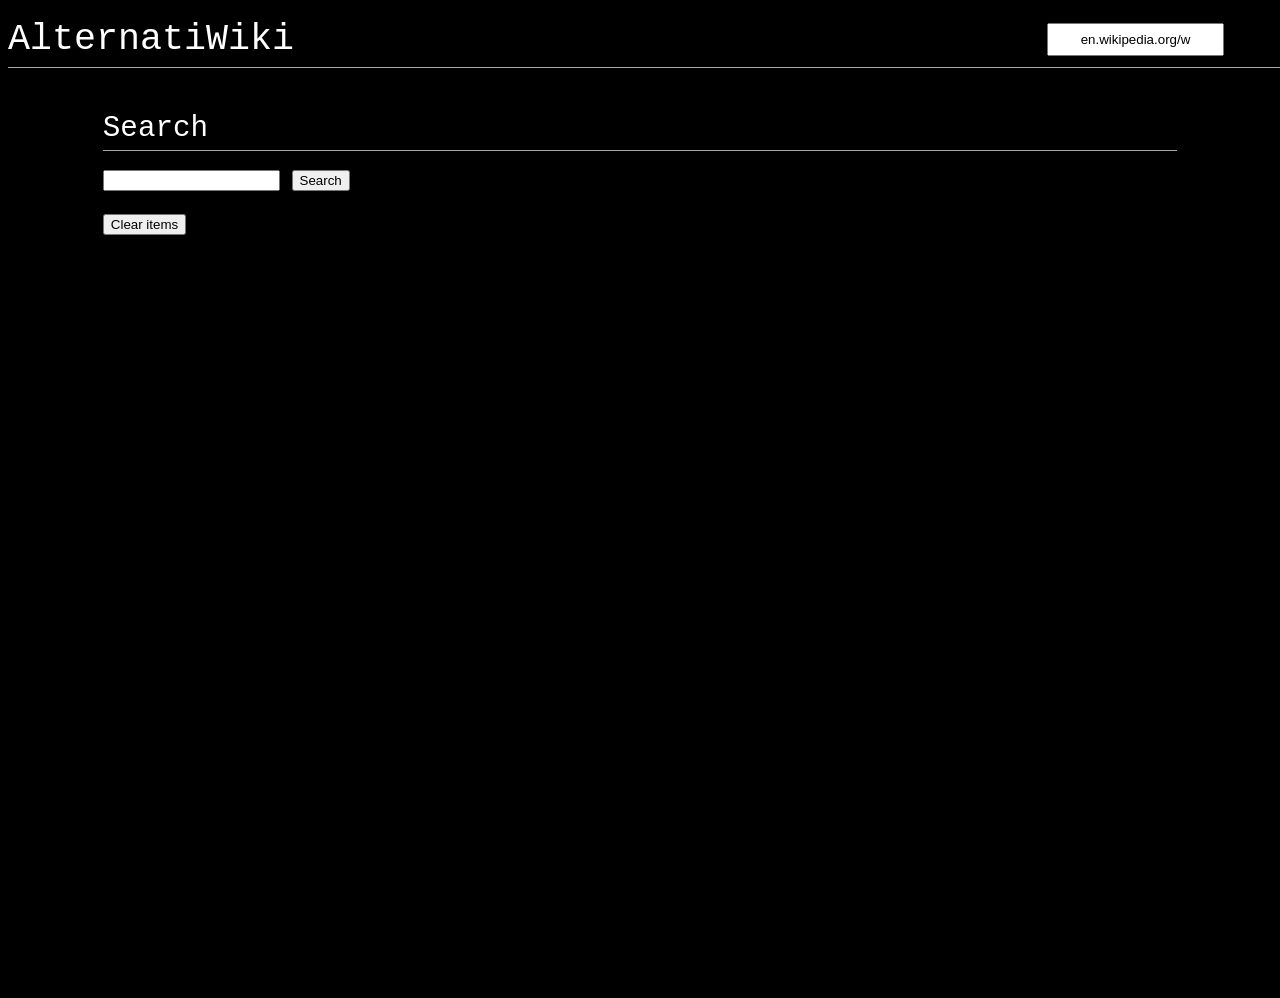
==== ww2/index.html @ af5687b5 "add ts" ====
<!DOCTYPE html>
<html lang="en">
<head>
    <meta charset="UTF-8">
    <meta name="viewport" content="width=device-width, initial-scale=1.0">
    <title>wwAPI</title>
    <link rel="stylesheet" href="css.css">
    <link rel="icon" type="image/png" href="favicon-96x96.png" sizes="96x96" />
    <link rel="icon" type="image/svg+xml" href="favicon.svg" />
    <link rel="shortcut icon" href="favicon.ico" />
    <link rel="apple-touch-icon" sizes="180x180" href="apple-touch-icon.png" />
    <link rel="manifest" href="site.webmanifest" />
</head>
<body>
    <h1 class="qheader"><a href='index.html?' class='nostyle'>AlternatiWiki</a> <input type="text" id="wiki"></input></h1>
    <main>
        <h2>Search</h2>
        <input type="text" name="" id="name">
        <button id="search">Search</button>
        <br />
        <br />
        <button class="clear">Clear items</button>
        <p class="stored"/>
    </main>
    <script src="settingsGet.js"></script>
    <script src="index.js"></script>
    
</body>
</html>
---- ww2/css.css ----
.qheader{
    position: fixed;
    top: 0px;
    width: 100%;
    z-index: 999;
    display: flex;
    justify-content: space-between;
    align-items: center;
}

#wiki{
    height: 2em;
    margin-right: 5%;
    text-align: center;
}

main{
    margin-top: 5em;
}
.infobox-image{
    text-align: center;
}
pre {
    line-height: 125%
}

.tmulti .tsingle{
    margin: 1px;
    float: left;
}

.tmulti .trow {
    display: flex;
    flex-direction: row;
    clear: left;
    flex-wrap: wrap;
    width: 100%;
    box-sizing: border-box;
}

.search{
      display: grid;
      grid-template-columns: auto auto;
}

.search-result{
    padding-right: 5%;
    padding-left: 5%;
    padding-bottom: 5%;
    width: 90%;
    height: 100%;
    display: grid;
    grid-template-columns: auto auto;
    
}

.sr{
    padding-top: 2.8em;
    
}
.sl{
    //width: 75%;
}






li.gallerybox {
    vertical-align: top;
    display: inline-block;
}
li.gallerybox div.thumb {
    border: 1px solid #c8ccd1;
}

li.gallerybox div.thumb {
    display: flex;
    justify-content: center;
    align-items: center;
    margin: 2px;
}
div.gallerytext {
    overflow: hidden;
    font-size: 94%;
    padding: 9px 4px 17px;
    word-wrap: break-word;
    text-align: center;
}
td.linenos .normal {
    color: inherit;
    background-color: transparent;
    padding-left: 5px;
    padding-right: 5px
}

span.linenos {
    color: inherit;
    background-color: transparent;
    padding-left: 5px;
    padding-right: 5px
}

td.linenos .special {
    color: #000000;
    background-color: #ffffc0;
    padding-left: 5px;
    padding-right: 5px
}

span.linenos.special {
    color: #000000;
    background-color: #ffffc0;
    padding-left: 5px;
    padding-right: 5px
}

.mw-highlight .hll {
    background-color: #ffffcc
}

.mw-highlight {
    background: #f8f8f8
}

.mw-highlight .c {
    color: #3D7B7B;
    font-style: italic
}

.mw-highlight .err {
    border: 1px solid #F00
}

.mw-highlight .k {
    color: #008000;
    font-weight: bold
}

.mw-highlight .o {
    color: #666
}

.mw-highlight .ch {
    color: #3D7B7B;
    font-style: italic
}

.mw-highlight .cm {
    color: #3D7B7B;
    font-style: italic
}

.mw-highlight .cp {
    color: #9C6500
}

.mw-highlight .cpf {
    color: #3D7B7B;
    font-style: italic
}

.mw-highlight .c1 {
    color: #3D7B7B;
    font-style: italic
}

.mw-highlight .cs {
    color: #3D7B7B;
    font-style: italic
}

.mw-highlight .gd {
    color: #A00000
}

.mw-highlight .ge {
    font-style: italic
}

.mw-highlight .ges {
    font-weight: bold;
    font-style: italic
}

.mw-highlight .gr {
    color: #E40000
}

.mw-highlight .gh {
    color: #000080;
    font-weight: bold
}

.mw-highlight .gi {
    color: #008400
}

.mw-highlight .go {
    color: #717171
}

.mw-highlight .gp {
    color: #000080;
    font-weight: bold
}

.mw-highlight .gs {
    font-weight: bold
}

.mw-highlight .gu {
    color: #800080;
    font-weight: bold
}

.mw-highlight .gt {
    color: #04D
}

.mw-highlight .kc {
    color: #008000;
    font-weight: bold
}

.mw-highlight .kd {
    color: #008000;
    font-weight: bold
}

.mw-highlight .kn {
    color: #008000;
    font-weight: bold
}

.mw-highlight .kp {
    color: #008000
}

.mw-highlight .kr {
    color: #008000;
    font-weight: bold
}

.mw-highlight .kt {
    color: #B00040
}

.mw-highlight .m {
    color: #666
}

.mw-highlight .s {
    color: #BA2121
}

.mw-highlight .na {
    color: #687822
}

.mw-highlight .nb {
    color: #008000
}

.mw-highlight .nc {
    color: #00F;
    font-weight: bold
}

.mw-highlight .no {
    color: #800
}

.mw-highlight .nd {
    color: #A2F
}

.mw-highlight .ni {
    color: #717171;
    font-weight: bold
}

.mw-highlight .ne {
    color: #CB3F38;
    font-weight: bold
}

.mw-highlight .nf {
    color: #00F
}

.mw-highlight .nl {
    color: #767600
}

.mw-highlight .nn {
    color: #00F;
    font-weight: bold
}

.mw-highlight .nt {
    color: #008000;
    font-weight: bold
}

.mw-highlight .nv {
    color: #19177C
}

.mw-highlight .ow {
    color: #A2F;
    font-weight: bold
}

.mw-highlight .w {
    color: #BBB
}

.mw-highlight .mb {
    color: #666
}

.mw-highlight .mf {
    color: #666
}

.mw-highlight .mh {
    color: #666
}

.mw-highlight .mi {
    color: #666
}

.mw-highlight .mo {
    color: #666
}

.mw-highlight .sa {
    color: #BA2121
}

.mw-highlight .sb {
    color: #BA2121
}

.mw-highlight .sc {
    color: #BA2121
}

.mw-highlight .dl {
    color: #BA2121
}

.mw-highlight .sd {
    color: #BA2121;
    font-style: italic
}

.mw-highlight .s2 {
    color: #BA2121
}

.mw-highlight .se {
    color: #AA5D1F;
    font-weight: bold
}

.mw-highlight .sh {
    color: #BA2121
}

.mw-highlight .si {
    color: #A45A77;
    font-weight: bold
}

.mw-highlight .sx {
    color: #008000
}

.mw-highlight .sr {
    color: #A45A77
}

.mw-highlight .s1 {
    color: #BA2121
}

.mw-highlight .ss {
    color: #19177C
}

.mw-highlight .bp {
    color: #008000
}

.mw-highlight .fm {
    color: #00F
}

.mw-highlight .vc {
    color: #19177C
}

.mw-highlight .vg {
    color: #19177C
}

.mw-highlight .vi {
    color: #19177C
}

.mw-highlight .vm {
    color: #19177C
}

.mw-highlight .il {
    color: #666
}

@media screen {
    .skin-theme-clientpref-night .mw-highlight .hll {
        background-color: #49483e
    }

    .skin-theme-clientpref-night .mw-highlight {
        background: #272822;
        color: #F8F8F2
    }

    .skin-theme-clientpref-night .mw-highlight .c {
        color: #959077
    }

    .skin-theme-clientpref-night .mw-highlight .err {
        color: #ED007E;
        background-color: #1E0010
    }

    .skin-theme-clientpref-night .mw-highlight .esc {
        color: #F8F8F2
    }

    .skin-theme-clientpref-night .mw-highlight .g {
        color: #F8F8F2
    }

    .skin-theme-clientpref-night .mw-highlight .k {
        color: #66D9EF
    }

    .skin-theme-clientpref-night .mw-highlight .l {
        color: #AE81FF
    }

    .skin-theme-clientpref-night .mw-highlight .n {
        color: #F8F8F2
    }

    .skin-theme-clientpref-night .mw-highlight .o {
        color: #FF4689
    }

    .skin-theme-clientpref-night .mw-highlight .x {
        color: #F8F8F2
    }

    .skin-theme-clientpref-night .mw-highlight .p {
        color: #F8F8F2
    }

    .skin-theme-clientpref-night .mw-highlight .ch {
        color: #959077
    }

    .skin-theme-clientpref-night .mw-highlight .cm {
        color: #959077
    }

    .skin-theme-clientpref-night .mw-highlight .cp {
        color: #959077
    }

    .skin-theme-clientpref-night .mw-highlight .cpf {
        color: #959077
    }

    .skin-theme-clientpref-night .mw-highlight .c1 {
        color: #959077
    }

    .skin-theme-clientpref-night .mw-highlight .cs {
        color: #959077
    }

    .skin-theme-clientpref-night .mw-highlight .gd {
        color: #FF4689
    }

    .skin-theme-clientpref-night .mw-highlight .ge {
        color: #F8F8F2;
        font-style: italic
    }

    .skin-theme-clientpref-night .mw-highlight .ges {
        color: #F8F8F2;
        font-weight: bold;
        font-style: italic
    }

    .skin-theme-clientpref-night .mw-highlight .gr {
        color: #F8F8F2
    }

    .skin-theme-clientpref-night .mw-highlight .gh {
        color: #F8F8F2
    }

    .skin-theme-clientpref-night .mw-highlight .gi {
        color: #A6E22E
    }

    .skin-theme-clientpref-night .mw-highlight .go {
        color: #66D9EF
    }

    .skin-theme-clientpref-night .mw-highlight .gp {
        color: #FF4689;
        font-weight: bold
    }

    .skin-theme-clientpref-night .mw-highlight .gs {
        color: #F8F8F2;
        font-weight: bold
    }

    .skin-theme-clientpref-night .mw-highlight .gu {
        color: #959077
    }

    .skin-theme-clientpref-night .mw-highlight .gt {
        color: #F8F8F2
    }

    .skin-theme-clientpref-night .mw-highlight .kc {
        color: #66D9EF
    }

    .skin-theme-clientpref-night .mw-highlight .kd {
        color: #66D9EF
    }

    .skin-theme-clientpref-night .mw-highlight .kn {
        color: #FF4689
    }

    .skin-theme-clientpref-night .mw-highlight .kp {
        color: #66D9EF
    }

    .skin-theme-clientpref-night .mw-highlight .kr {
        color: #66D9EF
    }

    .skin-theme-clientpref-night .mw-highlight .kt {
        color: #66D9EF
    }

    .skin-theme-clientpref-night .mw-highlight .ld {
        color: #E6DB74
    }

    .skin-theme-clientpref-night .mw-highlight .m {
        color: #AE81FF
    }

    .skin-theme-clientpref-night .mw-highlight .s {
        color: #E6DB74
    }

    .skin-theme-clientpref-night .mw-highlight .na {
        color: #A6E22E
    }

    .skin-theme-clientpref-night .mw-highlight .nb {
        color: #F8F8F2
    }

    .skin-theme-clientpref-night .mw-highlight .nc {
        color: #A6E22E
    }

    .skin-theme-clientpref-night .mw-highlight .no {
        color: #66D9EF
    }

    .skin-theme-clientpref-night .mw-highlight .nd {
        color: #A6E22E
    }

    .skin-theme-clientpref-night .mw-highlight .ni {
        color: #F8F8F2
    }

    .skin-theme-clientpref-night .mw-highlight .ne {
        color: #A6E22E
    }

    .skin-theme-clientpref-night .mw-highlight .nf {
        color: #A6E22E
    }

    .skin-theme-clientpref-night .mw-highlight .nl {
        color: #F8F8F2
    }

    .skin-theme-clientpref-night .mw-highlight .nn {
        color: #F8F8F2
    }

    .skin-theme-clientpref-night .mw-highlight .nx {
        color: #A6E22E
    }

    .skin-theme-clientpref-night .mw-highlight .py {
        color: #F8F8F2
    }

    .skin-theme-clientpref-night .mw-highlight .nt {
        color: #FF4689
    }

    .skin-theme-clientpref-night .mw-highlight .nv {
        color: #F8F8F2
    }

    .skin-theme-clientpref-night .mw-highlight .ow {
        color: #FF4689
    }

    .skin-theme-clientpref-night .mw-highlight .pm {
        color: #F8F8F2
    }

    .skin-theme-clientpref-night .mw-highlight .w {
        color: #F8F8F2
    }

    .skin-theme-clientpref-night .mw-highlight .mb {
        color: #AE81FF
    }

    .skin-theme-clientpref-night .mw-highlight .mf {
        color: #AE81FF
    }

    .skin-theme-clientpref-night .mw-highlight .mh {
        color: #AE81FF
    }

    .skin-theme-clientpref-night .mw-highlight .mi {
        color: #AE81FF
    }

    .skin-theme-clientpref-night .mw-highlight .mo {
        color: #AE81FF
    }

    .skin-theme-clientpref-night .mw-highlight .sa {
        color: #E6DB74
    }

    .skin-theme-clientpref-night .mw-highlight .sb {
        color: #E6DB74
    }

    .skin-theme-clientpref-night .mw-highlight .sc {
        color: #E6DB74
    }

    .skin-theme-clientpref-night .mw-highlight .dl {
        color: #E6DB74
    }

    .skin-theme-clientpref-night .mw-highlight .sd {
        color: #E6DB74
    }

    .skin-theme-clientpref-night .mw-highlight .s2 {
        color: #E6DB74
    }

    .skin-theme-clientpref-night .mw-highlight .se {
        color: #AE81FF
    }

    .skin-theme-clientpref-night .mw-highlight .sh {
        color: #E6DB74
    }

    .skin-theme-clientpref-night .mw-highlight .si {
        color: #E6DB74
    }

    .skin-theme-clientpref-night .mw-highlight .sx {
        color: #E6DB74
    }

    .skin-theme-clientpref-night .mw-highlight .sr {
        color: #E6DB74
    }

    .skin-theme-clientpref-night .mw-highlight .s1 {
        color: #E6DB74
    }

    .skin-theme-clientpref-night .mw-highlight .ss {
        color: #E6DB74
    }

    .skin-theme-clientpref-night .mw-highlight .bp {
        color: #F8F8F2
    }

    .skin-theme-clientpref-night .mw-highlight .fm {
        color: #A6E22E
    }

    .skin-theme-clientpref-night .mw-highlight .vc {
        color: #F8F8F2
    }

    .skin-theme-clientpref-night .mw-highlight .vg {
        color: #F8F8F2
    }

    .skin-theme-clientpref-night .mw-highlight .vi {
        color: #F8F8F2
    }

    .skin-theme-clientpref-night .mw-highlight .vm {
        color: #F8F8F2
    }

    .skin-theme-clientpref-night .mw-highlight .il {
        color: #AE81FF
    }
}

@media screen and (prefers-color-scheme: dark) {
    .skin-theme-clientpref-os .mw-highlight .hll {
        background-color:#49483e
    }

    .skin-theme-clientpref-os .mw-highlight {
        background: #272822;
        color: #F8F8F2
    }

    .skin-theme-clientpref-os .mw-highlight .c {
        color: #959077
    }

    .skin-theme-clientpref-os .mw-highlight .err {
        color: #ED007E;
        background-color: #1E0010
    }

    .skin-theme-clientpref-os .mw-highlight .esc {
        color: #F8F8F2
    }

    .skin-theme-clientpref-os .mw-highlight .g {
        color: #F8F8F2
    }

    .skin-theme-clientpref-os .mw-highlight .k {
        color: #66D9EF
    }

    .skin-theme-clientpref-os .mw-highlight .l {
        color: #AE81FF
    }

    .skin-theme-clientpref-os .mw-highlight .n {
        color: #F8F8F2
    }

    .skin-theme-clientpref-os .mw-highlight .o {
        color: #FF4689
    }

    .skin-theme-clientpref-os .mw-highlight .x {
        color: #F8F8F2
    }

    .skin-theme-clientpref-os .mw-highlight .p {
        color: #F8F8F2
    }

    .skin-theme-clientpref-os .mw-highlight .ch {
        color: #959077
    }

    .skin-theme-clientpref-os .mw-highlight .cm {
        color: #959077
    }

    .skin-theme-clientpref-os .mw-highlight .cp {
        color: #959077
    }

    .skin-theme-clientpref-os .mw-highlight .cpf {
        color: #959077
    }

    .skin-theme-clientpref-os .mw-highlight .c1 {
        color: #959077
    }

    .skin-theme-clientpref-os .mw-highlight .cs {
        color: #959077
    }

    .skin-theme-clientpref-os .mw-highlight .gd {
        color: #FF4689
    }

    .skin-theme-clientpref-os .mw-highlight .ge {
        color: #F8F8F2;
        font-style: italic
    }

    .skin-theme-clientpref-os .mw-highlight .ges {
        color: #F8F8F2;
        font-weight: bold;
        font-style: italic
    }

    .skin-theme-clientpref-os .mw-highlight .gr {
        color: #F8F8F2
    }

    .skin-theme-clientpref-os .mw-highlight .gh {
        color: #F8F8F2
    }

    .skin-theme-clientpref-os .mw-highlight .gi {
        color: #A6E22E
    }

    .skin-theme-clientpref-os .mw-highlight .go {
        color: #66D9EF
    }

    .skin-theme-clientpref-os .mw-highlight .gp {
        color: #FF4689;
        font-weight: bold
    }

    .skin-theme-clientpref-os .mw-highlight .gs {
        color: #F8F8F2;
        font-weight: bold
    }

    .skin-theme-clientpref-os .mw-highlight .gu {
        color: #959077
    }

    .skin-theme-clientpref-os .mw-highlight .gt {
        color: #F8F8F2
    }

    .skin-theme-clientpref-os .mw-highlight .kc {
        color: #66D9EF
    }

    .skin-theme-clientpref-os .mw-highlight .kd {
        color: #66D9EF
    }

    .skin-theme-clientpref-os .mw-highlight .kn {
        color: #FF4689
    }

    .skin-theme-clientpref-os .mw-highlight .kp {
        color: #66D9EF
    }

    .skin-theme-clientpref-os .mw-highlight .kr {
        color: #66D9EF
    }

    .skin-theme-clientpref-os .mw-highlight .kt {
        color: #66D9EF
    }

    .skin-theme-clientpref-os .mw-highlight .ld {
        color: #E6DB74
    }

    .skin-theme-clientpref-os .mw-highlight .m {
        color: #AE81FF
    }

    .skin-theme-clientpref-os .mw-highlight .s {
        color: #E6DB74
    }

    .skin-theme-clientpref-os .mw-highlight .na {
        color: #A6E22E
    }

    .skin-theme-clientpref-os .mw-highlight .nb {
        color: #F8F8F2
    }

    .skin-theme-clientpref-os .mw-highlight .nc {
        color: #A6E22E
    }

    .skin-theme-clientpref-os .mw-highlight .no {
        color: #66D9EF
    }

    .skin-theme-clientpref-os .mw-highlight .nd {
        color: #A6E22E
    }

    .skin-theme-clientpref-os .mw-highlight .ni {
        color: #F8F8F2
    }

    .skin-theme-clientpref-os .mw-highlight .ne {
        color: #A6E22E
    }

    .skin-theme-clientpref-os .mw-highlight .nf {
        color: #A6E22E
    }

    .skin-theme-clientpref-os .mw-highlight .nl {
        color: #F8F8F2
    }

    .skin-theme-clientpref-os .mw-highlight .nn {
        color: #F8F8F2
    }

    .skin-theme-clientpref-os .mw-highlight .nx {
        color: #A6E22E
    }

    .skin-theme-clientpref-os .mw-highlight .py {
        color: #F8F8F2
    }

    .skin-theme-clientpref-os .mw-highlight .nt {
        color: #FF4689
    }

    .skin-theme-clientpref-os .mw-highlight .nv {
        color: #F8F8F2
    }

    .skin-theme-clientpref-os .mw-highlight .ow {
        color: #FF4689
    }

    .skin-theme-clientpref-os .mw-highlight .pm {
        color: #F8F8F2
    }

    .skin-theme-clientpref-os .mw-highlight .w {
        color: #F8F8F2
    }

    .skin-theme-clientpref-os .mw-highlight .mb {
        color: #AE81FF
    }

    .skin-theme-clientpref-os .mw-highlight .mf {
        color: #AE81FF
    }

    .skin-theme-clientpref-os .mw-highlight .mh {
        color: #AE81FF
    }

    .skin-theme-clientpref-os .mw-highlight .mi {
        color: #AE81FF
    }

    .skin-theme-clientpref-os .mw-highlight .mo {
        color: #AE81FF
    }

    .skin-theme-clientpref-os .mw-highlight .sa {
        color: #E6DB74
    }

    .skin-theme-clientpref-os .mw-highlight .sb {
        color: #E6DB74
    }

    .skin-theme-clientpref-os .mw-highlight .sc {
        color: #E6DB74
    }

    .skin-theme-clientpref-os .mw-highlight .dl {
        color: #E6DB74
    }

    .skin-theme-clientpref-os .mw-highlight .sd {
        color: #E6DB74
    }

    .skin-theme-clientpref-os .mw-highlight .s2 {
        color: #E6DB74
    }

    .skin-theme-clientpref-os .mw-highlight .se {
        color: #AE81FF
    }

    .skin-theme-clientpref-os .mw-highlight .sh {
        color: #E6DB74
    }

    .skin-theme-clientpref-os .mw-highlight .si {
        color: #E6DB74
    }

    .skin-theme-clientpref-os .mw-highlight .sx {
        color: #E6DB74
    }

    .skin-theme-clientpref-os .mw-highlight .sr {
        color: #E6DB74
    }

    .skin-theme-clientpref-os .mw-highlight .s1 {
        color: #E6DB74
    }

    .skin-theme-clientpref-os .mw-highlight .ss {
        color: #E6DB74
    }

    .skin-theme-clientpref-os .mw-highlight .bp {
        color: #F8F8F2
    }

    .skin-theme-clientpref-os .mw-highlight .fm {
        color: #A6E22E
    }

    .skin-theme-clientpref-os .mw-highlight .vc {
        color: #F8F8F2
    }

    .skin-theme-clientpref-os .mw-highlight .vg {
        color: #F8F8F2
    }

    .skin-theme-clientpref-os .mw-highlight .vi {
        color: #F8F8F2
    }

    .skin-theme-clientpref-os .mw-highlight .vm {
        color: #F8F8F2
    }

    .skin-theme-clientpref-os .mw-highlight .il {
        color: #AE81FF
    }
}

.mw-highlight-lines pre,.content .mw-highlight-lines pre {
}

.mw-highlight-lines pre span[id],.content .mw-highlight-lines pre span[id] {
    scroll-margin-top: 20vh
}

.mw-content-ltr.mw-highlight-lines pre,.mw-content-ltr.content .mw-highlight-lines pre {
    padding-left: 3.5em;
    box-shadow: inset 2.75em 0 0 var(--background-color-neutral,#eaecf0)
}

.mw-content-ltr.mw-highlight-lines pre .hll,.mw-content-ltr.content .mw-highlight-lines pre .hll {
    margin-left: -3.5em;
    padding-left: 3.5em
}

.mw-content-rtl.mw-highlight-lines pre,.mw-content-rtl.content .mw-highlight-lines pre {
    padding-right: 3.5em;
    box-shadow: inset -2.75em 0 0 var(--background-color-neutral,#eaecf0)
}

.mw-content-rtl.mw-highlight-lines pre .hll,.mw-content-rtl.content .mw-highlight-lines pre .hll {
    margin-right: -3.5em;
    padding-right: 3.5em
}

.mw-highlight {
    unicode-bidi: embed
}

div.mw-highlight {
    position: relative;
    display: flow-root;
    margin: 1em 0
}

.mw-highlight pre {
    margin: 0;
    -moz-tab-size: 4;
    tab-size: 4
}

code code.mw-highlight {
    background-color: transparent;
    color: inherit;
    border: 0;
    padding: 0
}

.mw-highlight .err {
    border: 0
}

.mw-highlight .hll {
    display: block
}

.mw-highlight .linenos {
    position: absolute;
    box-sizing: border-box;
    width: 2.75em;
    background: none;
    color: var(--color-placeholder,#72777d);
    white-space: pre
}

.mw-content-ltr.mw-highlight .linenos {
    left: 0;
    text-align: right;
    margin-right: 4px
}

.mw-content-rtl.mw-highlight .linenos {
    right: 0;
    text-align: left;
    margin-left: 4px
}

.mw-highlight .linenos::before {
    content: attr(data-line)
}

.mw-highlight a:hover .linenos,.mw-highlight .hll a .linenos {
    color: var(--color-base--hover,#404244)
}

.mw-translate-fuzzy {
    background-color: var(--background-color-destructive-subtle,#ffe9e5);
    color: var(--color-base,#202122)
}

.mw-pt-translate-header,.mw-mb-translate-header {
    border-bottom: 1px solid var(--border-color-base,#a2a9b1);
    padding-bottom: 0.4em;
    font-size: small;
    text-align: center
}

.mw-mb-translate-header {
    border-bottom: 0
}

fieldset.translate-edit-documentation legend {
    padding: 0 0.5em
}

fieldset.translate-edit-documentation > div p:first-child {
    margin-top: 0.2em
}

.ve-ui-mwNoticesPopupTool-item .translate-edit-documentation {
    margin-left: 0;
    margin-right: 0
}

.mw-pt-languages {
    background-color: var(--background-color-interactive-subtle,#f8f9fa);
    color: var(--color-base,#202122);
    display: table;
    border-bottom: 1px solid var(--border-color-base,#a2a9b1);
    box-sizing: border-box;
    line-height: 1.2;
    width: 100%;
    clear: both;
    overflow: auto
}

.mw-pt-languages[dir='ltr'] .mw-pt-progress[dir='rtl'],.mw-pt-languages[dir='rtl'] .mw-pt-progress[dir='ltr'] {
    flex-direction: row-reverse
}

.mw-pt-translate-header ~ .mw-parser-output .mw-pt-languages {
    margin-top: -1px
}

.mw-pt-languages-label {
    padding: 0.5em;
    font-weight: bold;
    white-space: nowrap
}

.mw-pt-languages .mw-pt-languages-list {
    padding: 0.5em
}

.mw-pt-languages-list li {
    display: inline-block;
    margin: 0 0.2em 0 0.2em
}

.mw-pt-languages-selected,.mw-pt-languages-ui {
    font-weight: bold
}

.mw-pt-progress {
    display: flex;
    align-items: baseline
}

.mw-pt-progress::after {
    content: '';
    height: 0.7em;
    width: 0.7em;
    border-radius: 50%;
    border: 0;
    outline: 1px solid var(--color-progressive,#36c);
    box-sizing: border-box;
    margin-left: 3px;
    flex-shrink: 0
}

.uls-language-list .mw-pt-progress::after {
    margin-right: 4px
}

.mw-pt-progress > a {
    flex-grow: 1
}

.client-nojs ul li.mw-pt-progress--none {
    list-style-image: none;
    list-style-type: none
}

#mw-panel .portal .body .mw-pt-progress--none a,.interwiki-pagetranslation.mw-pt-progress--none a {
    color: var(--color-destructive,#bf3c2c)
}

#mw-panel .portal .body .mw-pt-progress--none a:visited,.interwiki-pagetranslation.mw-pt-progress--none a:visited {
    color: var(--color-destructive--visited,#9f5555)
}

.mw-pt-progress--low::after {
    border: 2px solid var(--color-placeholder,#72777d);
    outline: 0;
    background: conic-gradient(var(--color-progressive,#36c) 0deg,var(--background-color-transparent,transparent) 0deg)
}

.mw-pt-progress--med::after {
    background: conic-gradient(var(--color-progressive,#36c) 180deg,var(--background-color-transparent,transparent) 0deg)
}

.mw-pt-progress--high::after {
    background: conic-gradient(var(--color-progressive,#36c) 252deg,var(--background-color-transparent,transparent) 0deg)
}

.mw-pt-progress--complete::after {
    background: conic-gradient(var(--background-color-transparent,transparent) 0,var(--color-progressive,#36c) 0)
}

@media screen and (min-width: 640px) {
    .mw-pt-languages-label {
        display:table-cell;
        width: 1%
    }

    .mw-pt-languages-list {
        display: table-cell
    }
}

.uls-trigger {
    background: no-repeat url(/w/extensions/UniversalLanguageSelector/lib/jquery.uls/images/language.svg?80b0b) left center;
    background-size: contain
}

#pt-uls {
    padding-top: 0 !important
}

#pt-uls .uls-trigger {
    background-image: none;
    display: inline-block;
    padding-top: 0.5em !important;
    padding-left: 0
}

#pt-uls .uls-trigger::before {
    content: '';
    background-image: url(/w/extensions/UniversalLanguageSelector/lib/jquery.uls/images/language.svg?80b0b);
    background-position: left 0.08333333em;
    background-repeat: no-repeat;
    background-size: 1.33333333em 1.33333333em;
    padding-top: 0.33333333em;
    padding-left: 1.66666667em;
    opacity: var(--opacity-icon-subtle,0.67)
}

x:-o-prefocus,body.rtl li#pt-uls {
    direction: ltr
}

.client-nojs #pt-uls {
    display: none
}

.vector-user-links .uls-trigger {
    background: none;
    padding-left: 11px
}

.client-nojs #ca-ve-edit,.ve-not-available #ca-ve-edit,.client-nojs .mw-editsection-visualeditor + .mw-editsection-divider,.ve-not-available .mw-editsection-visualeditor + .mw-editsection-divider,.client-nojs .mw-editsection-visualeditor,.ve-not-available .mw-editsection-visualeditor {
    display: none
}

body.skin-minerva .mw-parser-output .ambox,body.skin-minerva .mw-parser-output table.ambox {
    display: block;
    margin: 0
}

.client-js body.skin-minerva .mw-parser-output .ambox {
    cursor: pointer;
    width: auto;
    background: var(--background-color-interactive-subtle,#f8f9fa) !important;
    color: var(--color-subtle,#54595d);
    margin-bottom: 1px
}

.client-js body.skin-minerva .mw-parser-output .ambox tbody {
    display: table;
    width: 100%
}

.client-js body.skin-minerva .mw-parser-output .ambox .mbox-text-div,.client-js body.skin-minerva .mw-parser-output .ambox .mbox-text-span {
    display: block;
    max-height: 3.3em;
    height: 3.3em;
    overflow: hidden
}

.client-js body.skin-minerva .mw-parser-output .ambox div {
    margin: 0 !important;
    padding: 0 !important
}

.client-js body.skin-minerva .mw-parser-output .ambox td,.client-js body.skin-minerva .mw-parser-output .ambox div.mbox-text {
    position: relative;
    padding: 8px 8px 8px 32px !important
}

.client-js body.skin-minerva .mw-parser-output .ambox td > div,.client-js body.skin-minerva .mw-parser-output .ambox div.mbox-text > div,.client-js body.skin-minerva .mw-parser-output .ambox td > span,.client-js body.skin-minerva .mw-parser-output .ambox div.mbox-text > span {
    font-size: 0.8125rem
}

.client-js body.skin-minerva .mw-parser-output .ambox b {
    font-weight: inherit
}

.client-js body.skin-minerva .mw-parser-output .ambox a {
    color: inherit !important;
    -webkit-tap-highlight-color: rgba(0,0,0,0) !important
}

.client-js body.skin-minerva .mw-parser-output .ambox a:hover,.client-js body.skin-minerva .mw-parser-output .ambox a:focus {
    text-decoration: none;
    outline: inherit
}

.client-js body.skin-minerva .mw-parser-output .ambox small,.client-js body.skin-minerva .mw-parser-output .ambox .hide-when-compact,.client-js body.skin-minerva .mw-parser-output .ambox .mw-collapsible-content,.client-js body.skin-minerva .mw-parser-output .ambox .mbox-empty-cell,.client-js body.skin-minerva .mw-parser-output .ambox hr,.client-js body.skin-minerva .mw-parser-output .ambox .verbose,.client-js body.skin-minerva .mw-parser-output .ambox table,.client-js body.skin-minerva .mw-parser-output .ambox .mbox-image {
    display: none
}

.client-js body.skin-minerva .mw-parser-output .ambox .minerva-ambox-icon {
    position: absolute;
    left: 8px;
    top: 11px
}

.client-js body.skin-minerva .mw-parser-output .ambox .ambox-learn-more {
    color: var(--color-progressive,#36c);
    position: absolute;
    right: 8px;
    bottom: 8px;
    z-index: 0;
    line-height: 1.65
}

.client-js body.skin-minerva .mw-parser-output .ambox .ambox-learn-more::before {
    content: '';
    position: absolute;
    z-index: -100;
    bottom: 0;
    right: 0;
    width: 100%;
    height: 100%;
    box-sizing: content-box;
    padding-left: 4em;
    background: linear-gradient(to right,transparent 0,var(--background-color-interactive-subtle,#f8f9fa) 3em)
}

@media screen and (min-width: 640px) {
    .client-js body.skin-minerva .mw-parser-output .ambox .mbox-text-div,.client-js body.skin-minerva .mw-parser-output .ambox .mbox-text-span {
        height:auto;
        margin-bottom: 24px !important
    }

    .client-js body.skin-minerva .mw-parser-output .ambox .ambox-learn-more {
        left: 32px;
        right: 0;
        background: none
    }

    .client-js body.skin-minerva .mw-parser-output .ambox .ambox-learn-more::before {
        top: -1.65em;
        width: 10px
    }
}

body.skin--responsive.skin-minerva .mw-parser-output .infobox {
    float: none !important;
    margin-left: 0 !important;
    margin-right: 0 !important;
    font-size: 90%;
    position: relative;
    border: 1px solid var(--border-color-muted,#dadde3);
    margin-bottom: 2em;
    color: var(--color-base,#202122);
    background-color: var(--background-color-interactive-subtle,#f8f9fa);
    display: flex;
    flex: 1 1 100%;
    flex-flow: column nowrap;
    width: 100% !important;
    max-width: 100% !important;
    text-align: start
}

body.skin--responsive.skin-minerva .mw-parser-output .infobox caption {
    padding: 10px 10px 0;
    text-align: center
}

body.skin--responsive.skin-minerva .mw-parser-output .infobox th,body.skin--responsive.skin-minerva .mw-parser-output .infobox td {
    vertical-align: top;
    border: 0;
    border-bottom: 1px solid var(--border-color-muted,#dadde3);
    padding: 7px 10px
}

body.skin--responsive.skin-minerva .mw-parser-output .infobox tbody > tr > td,body.skin--responsive.skin-minerva .mw-parser-output .infobox tbody > tr > th {
    flex: 1 0
}

body.skin--responsive.skin-minerva .mw-parser-output .infobox td:only-child,body.skin--responsive.skin-minerva .mw-parser-output .infobox th:only-child {
    width: 100%
}

body.skin--responsive.skin-minerva .mw-parser-output .infobox tr:last-child th,body.skin--responsive.skin-minerva .mw-parser-output .infobox tr:last-child td {
    border: 0
}

body.skin--responsive.skin-minerva .mw-parser-output .infobox > tbody,body.skin--responsive.skin-minerva .mw-parser-output .infobox > caption {
    display: flex;
    flex-flow: column nowrap
}

body.skin--responsive.skin-minerva .mw-parser-output .infobox > tbody > tr {
    min-width: 100%;
    display: flex;
    flex-flow: row nowrap
}

@media all and (min-width: 640px) {
    body.skin-minerva.skin--responsive .mw-parser-output .infobox {
        margin:0.5em 0 1em 35px !important;
        max-width: 320px !important;
        width: auto !important;
        float: right !important;
        clear: right !important
    }
}

body.skin--responsive.skin-minerva .mw-parser-output .hatnote,body.skin--responsive.skin-minerva .mw-parser-output .dablink,body.skin--responsive.skin-minerva .mw-parser-output .rellink {
    padding: 5px 7px;
    color: var(--color-subtle,#54595d);
    font-size: 0.8125rem;
    background-color: var(--background-color-interactive-subtle,#f8f9fa);
    margin-bottom: 1px;
    overflow: hidden
}

[bgcolor] {
    color: #333
}

@media screen {
    html.skin-theme-clientpref-night {
    }

    html.skin-theme-clientpref-night .hatnote:not(.notheme),html.skin-theme-clientpref-night .dablink:not(.notheme),html.skin-theme-clientpref-night .rellink:not(.notheme),html.skin-theme-clientpref-night .infobox:not(.notheme) {
        color: var(--color-base,#202122) !important;
        background-color: var(--background-color-interactive-subtle,#f8f9fa) !important
    }

    html.skin-theme-clientpref-night .infobox td:not(.notheme),html.skin-theme-clientpref-night .infobox th:not(.notheme),html.skin-theme-clientpref-night .infobox-above:not(.notheme),html.skin-theme-clientpref-night .infobox p:not(.notheme),html.skin-theme-clientpref-night .infobox > div:not(.notheme),html.skin-theme-clientpref-night .infobox caption:not(.notheme),html.skin-theme-clientpref-night .infobox--frwiki td:not(.notheme),html.skin-theme-clientpref-night .infobox--frwiki th:not(.notheme),html.skin-theme-clientpref-night .infobox--frwiki p:not(.notheme),html.skin-theme-clientpref-night .infobox--frwiki > div:not(.notheme),html.skin-theme-clientpref-night .infobox--frwiki caption:not(.notheme),html.skin-theme-clientpref-night .sinottico th:not(.notheme),html.skin-theme-clientpref-night .infobox-header:not(.notheme),html.skin-theme-clientpref-night .skin-nightmode-reset-color:not(.notheme),html.skin-theme-clientpref-night .navigation-box:not(.notheme),html.skin-theme-clientpref-night .metadata:not(.notheme),html.skin-theme-clientpref-night .quotebox:not(.notheme),html.skin-theme-clientpref-night .side-box:not(.notheme),html.skin-theme-clientpref-night .side-box div:not(.notheme),html.skin-theme-clientpref-night .navbox:not(.notheme),html.skin-theme-clientpref-night .navbox-subgroup:not(.notheme),html.skin-theme-clientpref-night .navbox-group:not(.notheme),html.skin-theme-clientpref-night .navbox-even:not(.notheme),html.skin-theme-clientpref-night .navbox-abovebelow:not(.notheme),html.skin-theme-clientpref-night .navbox-title:not(.notheme) {
        background: inherit !important;
        color: inherit !important;
        border-color: var(--border-color-subtle,#c8ccd1) !important
    }

    html.skin-theme-clientpref-night .mw-parser-output [style*='background'] {
        color: #202122
    }

    html.skin-theme-clientpref-night body.ns-0:not(.page-Main_Page) .mw-parser-output table:not(.infobox):not(.navbox-inner):not(.navbox) [bgcolor] a:not(.mw-selflink),html.skin-theme-clientpref-night body.ns-0:not(.page-Main_Page) .mw-parser-output table:not(.infobox):not(.navbox-inner):not(.navbox)[style*="background"]:not([style*="transparent"]):not([style*="inherit"]) a:not(.mw-selflink),html.skin-theme-clientpref-night body.ns-0:not(.page-Main_Page) .mw-parser-output table:not(.infobox):not(.navbox-inner):not(.navbox) th[style*="background"]:not([style*="transparent"]):not([style*="inherit"]) a:not(.mw-selflink),html.skin-theme-clientpref-night body.ns-0:not(.page-Main_Page) .mw-parser-output table:not(.infobox):not(.navbox-inner):not(.navbox) td[style*="background"]:not([style*="transparent"]):not([style*="inherit"]) a:not(.mw-selflink),html.skin-theme-clientpref-night body.ns-0:not(.page-Main_Page) .mw-parser-output table:not(.infobox):not(.navbox-inner):not(.navbox) tr[style*="background"]:not([style*="transparent"]):not([style*="inherit"]) td a:not(.mw-selflink) {
        color: var(--color-base-fixed,#202122);
        text-decoration: underline
    }

    html.skin-theme-clientpref-night body.ns-0:not(.page-Main_Page) .mw-parser-output table:not(.infobox):not(.navbox-inner):not(.navbox) [bgcolor] a.new,html.skin-theme-clientpref-night body.ns-0:not(.page-Main_Page) .mw-parser-output table:not(.infobox):not(.navbox-inner):not(.navbox)[style*="background"]:not([style*="transparent"]):not([style*="inherit"]) a.new,html.skin-theme-clientpref-night body.ns-0:not(.page-Main_Page) .mw-parser-output table:not(.infobox):not(.navbox-inner):not(.navbox) th[style*="background"]:not([style*="transparent"]):not([style*="inherit"]) a.new,html.skin-theme-clientpref-night body.ns-0:not(.page-Main_Page) .mw-parser-output table:not(.infobox):not(.navbox-inner):not(.navbox) td[style*="background"]:not([style*="transparent"]):not([style*="inherit"]) a.new,html.skin-theme-clientpref-night body.ns-0:not(.page-Main_Page) .mw-parser-output table:not(.infobox):not(.navbox-inner):not(.navbox) tr[style*="background"]:not([style*="transparent"]):not([style*="inherit"]) td a.new {
        text-decoration-style: wavy
    }
}

@media screen and (prefers-color-scheme: dark) {
    html.skin-theme-clientpref-os {
    }

    html.skin-theme-clientpref-os .infobox td:not(.notheme),html.skin-theme-clientpref-os .infobox th:not(.notheme),html.skin-theme-clientpref-os .infobox-above:not(.notheme),html.skin-theme-clientpref-os .infobox p:not(.notheme),html.skin-theme-clientpref-os .infobox > div:not(.notheme),html.skin-theme-clientpref-os .infobox caption:not(.notheme),html.skin-theme-clientpref-os .infobox--frwiki td:not(.notheme),html.skin-theme-clientpref-os .infobox--frwiki th:not(.notheme),html.skin-theme-clientpref-os .infobox--frwiki p:not(.notheme),html.skin-theme-clientpref-os .infobox--frwiki > div:not(.notheme),html.skin-theme-clientpref-os .infobox--frwiki caption:not(.notheme),html.skin-theme-clientpref-os .sinottico th:not(.notheme),html.skin-theme-clientpref-os .infobox-header:not(.notheme),html.skin-theme-clientpref-os .skin-nightmode-reset-color:not(.notheme),html.skin-theme-clientpref-os .navigation-box:not(.notheme),html.skin-theme-clientpref-os .metadata:not(.notheme),html.skin-theme-clientpref-os .quotebox:not(.notheme),html.skin-theme-clientpref-os .side-box:not(.notheme),html.skin-theme-clientpref-os .side-box div:not(.notheme),html.skin-theme-clientpref-os .navbox:not(.notheme),html.skin-theme-clientpref-os .navbox-subgroup:not(.notheme),html.skin-theme-clientpref-os .navbox-group:not(.notheme),html.skin-theme-clientpref-os .navbox-even:not(.notheme),html.skin-theme-clientpref-os .navbox-abovebelow:not(.notheme),html.skin-theme-clientpref-os .navbox-title:not(.notheme) {
        background: inherit !important;
        color: inherit !important;
        border-color: var(--border-color-subtle,#c8ccd1) !important
    }

    html.skin-theme-clientpref-os .hatnote:not(.notheme),html.skin-theme-clientpref-os .dablink:not(.notheme),html.skin-theme-clientpref-os .rellink:not(.notheme),html.skin-theme-clientpref-os .infobox:not(.notheme) {
        color: var(--color-base,#202122) !important;
        background-color: var(--background-color-interactive-subtle,#f8f9fa) !important
    }

    html.skin-theme-clientpref-os .mw-parser-output [style*='background'] {
        color: #202122
    }

    html.skin-theme-clientpref-os body.ns-0:not(.page-Main_Page) .mw-parser-output table:not(.infobox):not(.navbox-inner):not(.navbox) [bgcolor] a:not(.mw-selflink),html.skin-theme-clientpref-os body.ns-0:not(.page-Main_Page) .mw-parser-output table:not(.infobox):not(.navbox-inner):not(.navbox)[style*="background"]:not([style*="transparent"]):not([style*="inherit"]) a:not(.mw-selflink),html.skin-theme-clientpref-os body.ns-0:not(.page-Main_Page) .mw-parser-output table:not(.infobox):not(.navbox-inner):not(.navbox) th[style*="background"]:not([style*="transparent"]):not([style*="inherit"]) a:not(.mw-selflink),html.skin-theme-clientpref-os body.ns-0:not(.page-Main_Page) .mw-parser-output table:not(.infobox):not(.navbox-inner):not(.navbox) td[style*="background"]:not([style*="transparent"]):not([style*="inherit"]) a:not(.mw-selflink),html.skin-theme-clientpref-os body.ns-0:not(.page-Main_Page) .mw-parser-output table:not(.infobox):not(.navbox-inner):not(.navbox) tr[style*="background"]:not([style*="transparent"]):not([style*="inherit"]) td a:not(.mw-selflink) {
        color: var(--color-base-fixed,#202122);
        text-decoration: underline
    }

    html.skin-theme-clientpref-os body.ns-0:not(.page-Main_Page) .mw-parser-output table:not(.infobox):not(.navbox-inner):not(.navbox) [bgcolor] a.new,html.skin-theme-clientpref-os body.ns-0:not(.page-Main_Page) .mw-parser-output table:not(.infobox):not(.navbox-inner):not(.navbox)[style*="background"]:not([style*="transparent"]):not([style*="inherit"]) a.new,html.skin-theme-clientpref-os body.ns-0:not(.page-Main_Page) .mw-parser-output table:not(.infobox):not(.navbox-inner):not(.navbox) th[style*="background"]:not([style*="transparent"]):not([style*="inherit"]) a.new,html.skin-theme-clientpref-os body.ns-0:not(.page-Main_Page) .mw-parser-output table:not(.infobox):not(.navbox-inner):not(.navbox) td[style*="background"]:not([style*="transparent"]):not([style*="inherit"]) a.new,html.skin-theme-clientpref-os body.ns-0:not(.page-Main_Page) .mw-parser-output table:not(.infobox):not(.navbox-inner):not(.navbox) tr[style*="background"]:not([style*="transparent"]):not([style*="inherit"]) td a.new {
        text-decoration-style: wavy
    }
}

.vector-icon.mw-ui-icon-wikimedia-bell {
    -webkit-mask-image: url(https://www.mediawiki.org/w/load.php?modules=skins.vector.icons&image=bell&format=original&lang=en&skin=vector-2022&version=1bzuv);
    mask-image: url(https://www.mediawiki.org/w/load.php?modules=skins.vector.icons&image=bell&format=original&lang=en&skin=vector-2022&version=1bzuv)
}

.vector-icon.mw-ui-icon-wikimedia-bell-invert {
    -webkit-mask-image: url(https://www.mediawiki.org/w/load.php?modules=skins.vector.icons&image=bell&variant=invert&format=original&lang=en&skin=vector-2022&version=1bzuv);
    mask-image: url(https://www.mediawiki.org/w/load.php?modules=skins.vector.icons&image=bell&variant=invert&format=original&lang=en&skin=vector-2022&version=1bzuv)
}

.vector-icon.mw-ui-icon-wikimedia-bell-progressive {
    -webkit-mask-image: url(https://www.mediawiki.org/w/load.php?modules=skins.vector.icons&image=bell&variant=progressive&format=original&lang=en&skin=vector-2022&version=1bzuv);
    mask-image: url(https://www.mediawiki.org/w/load.php?modules=skins.vector.icons&image=bell&variant=progressive&format=original&lang=en&skin=vector-2022&version=1bzuv)
}

.vector-icon.mw-ui-icon-wikimedia-tray {
    -webkit-mask-image: url(https://www.mediawiki.org/w/load.php?modules=skins.vector.icons&image=tray&format=original&lang=en&skin=vector-2022&version=1bzuv);
    mask-image: url(https://www.mediawiki.org/w/load.php?modules=skins.vector.icons&image=tray&format=original&lang=en&skin=vector-2022&version=1bzuv)
}

.vector-icon.mw-ui-icon-wikimedia-tray-invert {
    -webkit-mask-image: url(https://www.mediawiki.org/w/load.php?modules=skins.vector.icons&image=tray&variant=invert&format=original&lang=en&skin=vector-2022&version=1bzuv);
    mask-image: url(https://www.mediawiki.org/w/load.php?modules=skins.vector.icons&image=tray&variant=invert&format=original&lang=en&skin=vector-2022&version=1bzuv)
}

.vector-icon.mw-ui-icon-wikimedia-tray-progressive {
    -webkit-mask-image: url(https://www.mediawiki.org/w/load.php?modules=skins.vector.icons&image=tray&variant=progressive&format=original&lang=en&skin=vector-2022&version=1bzuv);
    mask-image: url(https://www.mediawiki.org/w/load.php?modules=skins.vector.icons&image=tray&variant=progressive&format=original&lang=en&skin=vector-2022&version=1bzuv)
}

.vector-icon.mw-ui-icon-wikimedia-labFlask {
    -webkit-mask-image: url(https://www.mediawiki.org/w/load.php?modules=skins.vector.icons&image=labFlask&format=original&lang=en&skin=vector-2022&version=1bzuv);
    mask-image: url(https://www.mediawiki.org/w/load.php?modules=skins.vector.icons&image=labFlask&format=original&lang=en&skin=vector-2022&version=1bzuv)
}

.vector-icon.mw-ui-icon-wikimedia-labFlask-invert {
    -webkit-mask-image: url(https://www.mediawiki.org/w/load.php?modules=skins.vector.icons&image=labFlask&variant=invert&format=original&lang=en&skin=vector-2022&version=1bzuv);
    mask-image: url(https://www.mediawiki.org/w/load.php?modules=skins.vector.icons&image=labFlask&variant=invert&format=original&lang=en&skin=vector-2022&version=1bzuv)
}

.vector-icon.mw-ui-icon-wikimedia-labFlask-progressive {
    -webkit-mask-image: url(https://www.mediawiki.org/w/load.php?modules=skins.vector.icons&image=labFlask&variant=progressive&format=original&lang=en&skin=vector-2022&version=1bzuv);
    mask-image: url(https://www.mediawiki.org/w/load.php?modules=skins.vector.icons&image=labFlask&variant=progressive&format=original&lang=en&skin=vector-2022&version=1bzuv)
}

.vector-icon.mw-ui-icon-wikimedia-language {
    -webkit-mask-image: url(https://www.mediawiki.org/w/load.php?modules=skins.vector.icons&image=language&format=original&lang=en&skin=vector-2022&version=1bzuv);
    mask-image: url(https://www.mediawiki.org/w/load.php?modules=skins.vector.icons&image=language&format=original&lang=en&skin=vector-2022&version=1bzuv)
}

.vector-icon.mw-ui-icon-wikimedia-language-invert {
    -webkit-mask-image: url(https://www.mediawiki.org/w/load.php?modules=skins.vector.icons&image=language&variant=invert&format=original&lang=en&skin=vector-2022&version=1bzuv);
    mask-image: url(https://www.mediawiki.org/w/load.php?modules=skins.vector.icons&image=language&variant=invert&format=original&lang=en&skin=vector-2022&version=1bzuv)
}

.vector-icon.mw-ui-icon-wikimedia-language-progressive {
    -webkit-mask-image: url(https://www.mediawiki.org/w/load.php?modules=skins.vector.icons&image=language&variant=progressive&format=original&lang=en&skin=vector-2022&version=1bzuv);
    mask-image: url(https://www.mediawiki.org/w/load.php?modules=skins.vector.icons&image=language&variant=progressive&format=original&lang=en&skin=vector-2022&version=1bzuv)
}

.vector-icon.mw-ui-icon-wikimedia-sandbox {
    -webkit-mask-image: url(https://www.mediawiki.org/w/load.php?modules=skins.vector.icons&image=sandbox&format=original&lang=en&skin=vector-2022&version=1bzuv);
    mask-image: url(https://www.mediawiki.org/w/load.php?modules=skins.vector.icons&image=sandbox&format=original&lang=en&skin=vector-2022&version=1bzuv)
}

.vector-icon.mw-ui-icon-wikimedia-sandbox-invert {
    -webkit-mask-image: url(https://www.mediawiki.org/w/load.php?modules=skins.vector.icons&image=sandbox&variant=invert&format=original&lang=en&skin=vector-2022&version=1bzuv);
    mask-image: url(https://www.mediawiki.org/w/load.php?modules=skins.vector.icons&image=sandbox&variant=invert&format=original&lang=en&skin=vector-2022&version=1bzuv)
}

.vector-icon.mw-ui-icon-wikimedia-sandbox-progressive {
    -webkit-mask-image: url(https://www.mediawiki.org/w/load.php?modules=skins.vector.icons&image=sandbox&variant=progressive&format=original&lang=en&skin=vector-2022&version=1bzuv);
    mask-image: url(https://www.mediawiki.org/w/load.php?modules=skins.vector.icons&image=sandbox&variant=progressive&format=original&lang=en&skin=vector-2022&version=1bzuv)
}

.vector-icon.mw-ui-icon-wikimedia-listBullet {
    -webkit-mask-image: url(https://www.mediawiki.org/w/load.php?modules=skins.vector.icons&image=listBullet&format=original&lang=en&skin=vector-2022&version=1bzuv);
    mask-image: url(https://www.mediawiki.org/w/load.php?modules=skins.vector.icons&image=listBullet&format=original&lang=en&skin=vector-2022&version=1bzuv)
}

.vector-icon.mw-ui-icon-wikimedia-listBullet-invert {
    -webkit-mask-image: url(https://www.mediawiki.org/w/load.php?modules=skins.vector.icons&image=listBullet&variant=invert&format=original&lang=en&skin=vector-2022&version=1bzuv);
    mask-image: url(https://www.mediawiki.org/w/load.php?modules=skins.vector.icons&image=listBullet&variant=invert&format=original&lang=en&skin=vector-2022&version=1bzuv)
}

.vector-icon.mw-ui-icon-wikimedia-listBullet-progressive {
    -webkit-mask-image: url(https://www.mediawiki.org/w/load.php?modules=skins.vector.icons&image=listBullet&variant=progressive&format=original&lang=en&skin=vector-2022&version=1bzuv);
    mask-image: url(https://www.mediawiki.org/w/load.php?modules=skins.vector.icons&image=listBullet&variant=progressive&format=original&lang=en&skin=vector-2022&version=1bzuv)
}

.vector-icon.mw-ui-icon-wikimedia-close {
    -webkit-mask-image: url(https://www.mediawiki.org/w/load.php?modules=skins.vector.icons&image=close&format=original&lang=en&skin=vector-2022&version=1bzuv);
    mask-image: url(https://www.mediawiki.org/w/load.php?modules=skins.vector.icons&image=close&format=original&lang=en&skin=vector-2022&version=1bzuv)
}

.vector-icon.mw-ui-icon-wikimedia-close-invert {
    -webkit-mask-image: url(https://www.mediawiki.org/w/load.php?modules=skins.vector.icons&image=close&variant=invert&format=original&lang=en&skin=vector-2022&version=1bzuv);
    mask-image: url(https://www.mediawiki.org/w/load.php?modules=skins.vector.icons&image=close&variant=invert&format=original&lang=en&skin=vector-2022&version=1bzuv)
}

.vector-icon.mw-ui-icon-wikimedia-close-progressive {
    -webkit-mask-image: url(https://www.mediawiki.org/w/load.php?modules=skins.vector.icons&image=close&variant=progressive&format=original&lang=en&skin=vector-2022&version=1bzuv);
    mask-image: url(https://www.mediawiki.org/w/load.php?modules=skins.vector.icons&image=close&variant=progressive&format=original&lang=en&skin=vector-2022&version=1bzuv)
}

.vector-icon.mw-ui-icon-wikimedia-ellipsis {
    -webkit-mask-image: url(https://www.mediawiki.org/w/load.php?modules=skins.vector.icons&image=ellipsis&format=original&lang=en&skin=vector-2022&version=1bzuv);
    mask-image: url(https://www.mediawiki.org/w/load.php?modules=skins.vector.icons&image=ellipsis&format=original&lang=en&skin=vector-2022&version=1bzuv)
}

.vector-icon.mw-ui-icon-wikimedia-ellipsis-invert {
    -webkit-mask-image: url(https://www.mediawiki.org/w/load.php?modules=skins.vector.icons&image=ellipsis&variant=invert&format=original&lang=en&skin=vector-2022&version=1bzuv);
    mask-image: url(https://www.mediawiki.org/w/load.php?modules=skins.vector.icons&image=ellipsis&variant=invert&format=original&lang=en&skin=vector-2022&version=1bzuv)
}

.vector-icon.mw-ui-icon-wikimedia-ellipsis-progressive {
    -webkit-mask-image: url(https://www.mediawiki.org/w/load.php?modules=skins.vector.icons&image=ellipsis&variant=progressive&format=original&lang=en&skin=vector-2022&version=1bzuv);
    mask-image: url(https://www.mediawiki.org/w/load.php?modules=skins.vector.icons&image=ellipsis&variant=progressive&format=original&lang=en&skin=vector-2022&version=1bzuv)
}

.vector-icon.mw-ui-icon-wikimedia-heart {
    -webkit-mask-image: url(https://www.mediawiki.org/w/load.php?modules=skins.vector.icons&image=heart&format=original&lang=en&skin=vector-2022&version=1bzuv);
    mask-image: url(https://www.mediawiki.org/w/load.php?modules=skins.vector.icons&image=heart&format=original&lang=en&skin=vector-2022&version=1bzuv)
}

.vector-icon.mw-ui-icon-wikimedia-heart-invert {
    -webkit-mask-image: url(https://www.mediawiki.org/w/load.php?modules=skins.vector.icons&image=heart&variant=invert&format=original&lang=en&skin=vector-2022&version=1bzuv);
    mask-image: url(https://www.mediawiki.org/w/load.php?modules=skins.vector.icons&image=heart&variant=invert&format=original&lang=en&skin=vector-2022&version=1bzuv)
}

.vector-icon.mw-ui-icon-wikimedia-heart-progressive {
    -webkit-mask-image: url(https://www.mediawiki.org/w/load.php?modules=skins.vector.icons&image=heart&variant=progressive&format=original&lang=en&skin=vector-2022&version=1bzuv);
    mask-image: url(https://www.mediawiki.org/w/load.php?modules=skins.vector.icons&image=heart&variant=progressive&format=original&lang=en&skin=vector-2022&version=1bzuv)
}

.vector-icon.mw-ui-icon-wikimedia-logIn {
    -webkit-mask-image: url(https://www.mediawiki.org/w/load.php?modules=skins.vector.icons&image=logIn&format=original&lang=en&skin=vector-2022&version=1bzuv);
    mask-image: url(https://www.mediawiki.org/w/load.php?modules=skins.vector.icons&image=logIn&format=original&lang=en&skin=vector-2022&version=1bzuv)
}

.vector-icon.mw-ui-icon-wikimedia-logIn-invert {
    -webkit-mask-image: url(https://www.mediawiki.org/w/load.php?modules=skins.vector.icons&image=logIn&variant=invert&format=original&lang=en&skin=vector-2022&version=1bzuv);
    mask-image: url(https://www.mediawiki.org/w/load.php?modules=skins.vector.icons&image=logIn&variant=invert&format=original&lang=en&skin=vector-2022&version=1bzuv)
}

.vector-icon.mw-ui-icon-wikimedia-logIn-progressive {
    -webkit-mask-image: url(https://www.mediawiki.org/w/load.php?modules=skins.vector.icons&image=logIn&variant=progressive&format=original&lang=en&skin=vector-2022&version=1bzuv);
    mask-image: url(https://www.mediawiki.org/w/load.php?modules=skins.vector.icons&image=logIn&variant=progressive&format=original&lang=en&skin=vector-2022&version=1bzuv)
}

.vector-icon.mw-ui-icon-wikimedia-logOut {
    -webkit-mask-image: url(https://www.mediawiki.org/w/load.php?modules=skins.vector.icons&image=logOut&format=original&lang=en&skin=vector-2022&version=1bzuv);
    mask-image: url(https://www.mediawiki.org/w/load.php?modules=skins.vector.icons&image=logOut&format=original&lang=en&skin=vector-2022&version=1bzuv)
}

.vector-icon.mw-ui-icon-wikimedia-logOut-invert {
    -webkit-mask-image: url(https://www.mediawiki.org/w/load.php?modules=skins.vector.icons&image=logOut&variant=invert&format=original&lang=en&skin=vector-2022&version=1bzuv);
    mask-image: url(https://www.mediawiki.org/w/load.php?modules=skins.vector.icons&image=logOut&variant=invert&format=original&lang=en&skin=vector-2022&version=1bzuv)
}

.vector-icon.mw-ui-icon-wikimedia-logOut-progressive {
    -webkit-mask-image: url(https://www.mediawiki.org/w/load.php?modules=skins.vector.icons&image=logOut&variant=progressive&format=original&lang=en&skin=vector-2022&version=1bzuv);
    mask-image: url(https://www.mediawiki.org/w/load.php?modules=skins.vector.icons&image=logOut&variant=progressive&format=original&lang=en&skin=vector-2022&version=1bzuv)
}

.vector-icon.mw-ui-icon-wikimedia-search {
    -webkit-mask-image: url(https://www.mediawiki.org/w/load.php?modules=skins.vector.icons&image=search&format=original&lang=en&skin=vector-2022&version=1bzuv);
    mask-image: url(https://www.mediawiki.org/w/load.php?modules=skins.vector.icons&image=search&format=original&lang=en&skin=vector-2022&version=1bzuv)
}

.vector-icon.mw-ui-icon-wikimedia-search-invert {
    -webkit-mask-image: url(https://www.mediawiki.org/w/load.php?modules=skins.vector.icons&image=search&variant=invert&format=original&lang=en&skin=vector-2022&version=1bzuv);
    mask-image: url(https://www.mediawiki.org/w/load.php?modules=skins.vector.icons&image=search&variant=invert&format=original&lang=en&skin=vector-2022&version=1bzuv)
}

.vector-icon.mw-ui-icon-wikimedia-search-progressive {
    -webkit-mask-image: url(https://www.mediawiki.org/w/load.php?modules=skins.vector.icons&image=search&variant=progressive&format=original&lang=en&skin=vector-2022&version=1bzuv);
    mask-image: url(https://www.mediawiki.org/w/load.php?modules=skins.vector.icons&image=search&variant=progressive&format=original&lang=en&skin=vector-2022&version=1bzuv)
}

.vector-icon.mw-ui-icon-wikimedia-settings {
    -webkit-mask-image: url(https://www.mediawiki.org/w/load.php?modules=skins.vector.icons&image=settings&format=original&lang=en&skin=vector-2022&version=1bzuv);
    mask-image: url(https://www.mediawiki.org/w/load.php?modules=skins.vector.icons&image=settings&format=original&lang=en&skin=vector-2022&version=1bzuv)
}

.vector-icon.mw-ui-icon-wikimedia-settings-invert {
    -webkit-mask-image: url(https://www.mediawiki.org/w/load.php?modules=skins.vector.icons&image=settings&variant=invert&format=original&lang=en&skin=vector-2022&version=1bzuv);
    mask-image: url(https://www.mediawiki.org/w/load.php?modules=skins.vector.icons&image=settings&variant=invert&format=original&lang=en&skin=vector-2022&version=1bzuv)
}

.vector-icon.mw-ui-icon-wikimedia-settings-progressive {
    -webkit-mask-image: url(https://www.mediawiki.org/w/load.php?modules=skins.vector.icons&image=settings&variant=progressive&format=original&lang=en&skin=vector-2022&version=1bzuv);
    mask-image: url(https://www.mediawiki.org/w/load.php?modules=skins.vector.icons&image=settings&variant=progressive&format=original&lang=en&skin=vector-2022&version=1bzuv)
}

.vector-icon.mw-ui-icon-wikimedia-menu {
    -webkit-mask-image: url(https://www.mediawiki.org/w/load.php?modules=skins.vector.icons&image=menu&format=original&lang=en&skin=vector-2022&version=1bzuv);
    mask-image: url(https://www.mediawiki.org/w/load.php?modules=skins.vector.icons&image=menu&format=original&lang=en&skin=vector-2022&version=1bzuv)
}

.vector-icon.mw-ui-icon-wikimedia-menu-invert {
    -webkit-mask-image: url(https://www.mediawiki.org/w/load.php?modules=skins.vector.icons&image=menu&variant=invert&format=original&lang=en&skin=vector-2022&version=1bzuv);
    mask-image: url(https://www.mediawiki.org/w/load.php?modules=skins.vector.icons&image=menu&variant=invert&format=original&lang=en&skin=vector-2022&version=1bzuv)
}

.vector-icon.mw-ui-icon-wikimedia-menu-progressive {
    -webkit-mask-image: url(https://www.mediawiki.org/w/load.php?modules=skins.vector.icons&image=menu&variant=progressive&format=original&lang=en&skin=vector-2022&version=1bzuv);
    mask-image: url(https://www.mediawiki.org/w/load.php?modules=skins.vector.icons&image=menu&variant=progressive&format=original&lang=en&skin=vector-2022&version=1bzuv)
}

.vector-icon.mw-ui-icon-wikimedia-imageGallery {
    -webkit-mask-image: url(https://www.mediawiki.org/w/load.php?modules=skins.vector.icons&image=imageGallery&format=original&lang=en&skin=vector-2022&version=1bzuv);
    mask-image: url(https://www.mediawiki.org/w/load.php?modules=skins.vector.icons&image=imageGallery&format=original&lang=en&skin=vector-2022&version=1bzuv)
}

.vector-icon.mw-ui-icon-wikimedia-imageGallery-invert {
    -webkit-mask-image: url(https://www.mediawiki.org/w/load.php?modules=skins.vector.icons&image=imageGallery&variant=invert&format=original&lang=en&skin=vector-2022&version=1bzuv);
    mask-image: url(https://www.mediawiki.org/w/load.php?modules=skins.vector.icons&image=imageGallery&variant=invert&format=original&lang=en&skin=vector-2022&version=1bzuv)
}

.vector-icon.mw-ui-icon-wikimedia-imageGallery-progressive {
    -webkit-mask-image: url(https://www.mediawiki.org/w/load.php?modules=skins.vector.icons&image=imageGallery&variant=progressive&format=original&lang=en&skin=vector-2022&version=1bzuv);
    mask-image: url(https://www.mediawiki.org/w/load.php?modules=skins.vector.icons&image=imageGallery&variant=progressive&format=original&lang=en&skin=vector-2022&version=1bzuv)
}

.vector-icon.mw-ui-icon-wikimedia-lock {
    -webkit-mask-image: url(https://www.mediawiki.org/w/load.php?modules=skins.vector.icons&image=lock&format=original&lang=en&skin=vector-2022&version=1bzuv);
    mask-image: url(https://www.mediawiki.org/w/load.php?modules=skins.vector.icons&image=lock&format=original&lang=en&skin=vector-2022&version=1bzuv)
}

.vector-icon.mw-ui-icon-wikimedia-lock-invert {
    -webkit-mask-image: url(https://www.mediawiki.org/w/load.php?modules=skins.vector.icons&image=lock&variant=invert&format=original&lang=en&skin=vector-2022&version=1bzuv);
    mask-image: url(https://www.mediawiki.org/w/load.php?modules=skins.vector.icons&image=lock&variant=invert&format=original&lang=en&skin=vector-2022&version=1bzuv)
}

.vector-icon.mw-ui-icon-wikimedia-lock-progressive {
    -webkit-mask-image: url(https://www.mediawiki.org/w/load.php?modules=skins.vector.icons&image=lock&variant=progressive&format=original&lang=en&skin=vector-2022&version=1bzuv);
    mask-image: url(https://www.mediawiki.org/w/load.php?modules=skins.vector.icons&image=lock&variant=progressive&format=original&lang=en&skin=vector-2022&version=1bzuv)
}

.vector-icon.mw-ui-icon-wikimedia-lock-destructive {
    -webkit-mask-image: url(https://www.mediawiki.org/w/load.php?modules=skins.vector.icons&image=lock&variant=destructive&format=original&lang=en&skin=vector-2022&version=1bzuv);
    mask-image: url(https://www.mediawiki.org/w/load.php?modules=skins.vector.icons&image=lock&variant=destructive&format=original&lang=en&skin=vector-2022&version=1bzuv)
}

.vector-icon.mw-ui-icon-wikimedia-unLock {
    -webkit-mask-image: url(https://www.mediawiki.org/w/load.php?modules=skins.vector.icons&image=unLock&format=original&lang=en&skin=vector-2022&version=1bzuv);
    mask-image: url(https://www.mediawiki.org/w/load.php?modules=skins.vector.icons&image=unLock&format=original&lang=en&skin=vector-2022&version=1bzuv)
}

.vector-icon.mw-ui-icon-wikimedia-unLock-invert {
    -webkit-mask-image: url(https://www.mediawiki.org/w/load.php?modules=skins.vector.icons&image=unLock&variant=invert&format=original&lang=en&skin=vector-2022&version=1bzuv);
    mask-image: url(https://www.mediawiki.org/w/load.php?modules=skins.vector.icons&image=unLock&variant=invert&format=original&lang=en&skin=vector-2022&version=1bzuv)
}

.vector-icon.mw-ui-icon-wikimedia-unLock-progressive {
    -webkit-mask-image: url(https://www.mediawiki.org/w/load.php?modules=skins.vector.icons&image=unLock&variant=progressive&format=original&lang=en&skin=vector-2022&version=1bzuv);
    mask-image: url(https://www.mediawiki.org/w/load.php?modules=skins.vector.icons&image=unLock&variant=progressive&format=original&lang=en&skin=vector-2022&version=1bzuv)
}

.vector-icon.mw-ui-icon-wikimedia-unLock-destructive {
    -webkit-mask-image: url(https://www.mediawiki.org/w/load.php?modules=skins.vector.icons&image=unLock&variant=destructive&format=original&lang=en&skin=vector-2022&version=1bzuv);
    mask-image: url(https://www.mediawiki.org/w/load.php?modules=skins.vector.icons&image=unLock&variant=destructive&format=original&lang=en&skin=vector-2022&version=1bzuv)
}

.vector-icon.mw-ui-icon-wikimedia-star {
    -webkit-mask-image: url(https://www.mediawiki.org/w/load.php?modules=skins.vector.icons&image=star&format=original&lang=en&skin=vector-2022&version=1bzuv);
    mask-image: url(https://www.mediawiki.org/w/load.php?modules=skins.vector.icons&image=star&format=original&lang=en&skin=vector-2022&version=1bzuv)
}

.vector-icon.mw-ui-icon-wikimedia-star-invert {
    -webkit-mask-image: url(https://www.mediawiki.org/w/load.php?modules=skins.vector.icons&image=star&variant=invert&format=original&lang=en&skin=vector-2022&version=1bzuv);
    mask-image: url(https://www.mediawiki.org/w/load.php?modules=skins.vector.icons&image=star&variant=invert&format=original&lang=en&skin=vector-2022&version=1bzuv)
}

.vector-icon.mw-ui-icon-wikimedia-star-progressive {
    -webkit-mask-image: url(https://www.mediawiki.org/w/load.php?modules=skins.vector.icons&image=star&variant=progressive&format=original&lang=en&skin=vector-2022&version=1bzuv);
    mask-image: url(https://www.mediawiki.org/w/load.php?modules=skins.vector.icons&image=star&variant=progressive&format=original&lang=en&skin=vector-2022&version=1bzuv)
}

.vector-icon.mw-ui-icon-wikimedia-halfStar {
    -webkit-mask-image: url(https://www.mediawiki.org/w/load.php?modules=skins.vector.icons&image=halfStar&format=original&lang=en&skin=vector-2022&version=1bzuv);
    mask-image: url(https://www.mediawiki.org/w/load.php?modules=skins.vector.icons&image=halfStar&format=original&lang=en&skin=vector-2022&version=1bzuv)
}

.vector-icon.mw-ui-icon-wikimedia-halfStar-invert {
    -webkit-mask-image: url(https://www.mediawiki.org/w/load.php?modules=skins.vector.icons&image=halfStar&variant=invert&format=original&lang=en&skin=vector-2022&version=1bzuv);
    mask-image: url(https://www.mediawiki.org/w/load.php?modules=skins.vector.icons&image=halfStar&variant=invert&format=original&lang=en&skin=vector-2022&version=1bzuv)
}

.vector-icon.mw-ui-icon-wikimedia-halfStar-progressive {
    -webkit-mask-image: url(https://www.mediawiki.org/w/load.php?modules=skins.vector.icons&image=halfStar&variant=progressive&format=original&lang=en&skin=vector-2022&version=1bzuv);
    mask-image: url(https://www.mediawiki.org/w/load.php?modules=skins.vector.icons&image=halfStar&variant=progressive&format=original&lang=en&skin=vector-2022&version=1bzuv)
}

.vector-icon.mw-ui-icon-wikimedia-unStar {
    -webkit-mask-image: url(https://www.mediawiki.org/w/load.php?modules=skins.vector.icons&image=unStar&format=original&lang=en&skin=vector-2022&version=1bzuv);
    mask-image: url(https://www.mediawiki.org/w/load.php?modules=skins.vector.icons&image=unStar&format=original&lang=en&skin=vector-2022&version=1bzuv)
}

.vector-icon.mw-ui-icon-wikimedia-unStar-invert {
    -webkit-mask-image: url(https://www.mediawiki.org/w/load.php?modules=skins.vector.icons&image=unStar&variant=invert&format=original&lang=en&skin=vector-2022&version=1bzuv);
    mask-image: url(https://www.mediawiki.org/w/load.php?modules=skins.vector.icons&image=unStar&variant=invert&format=original&lang=en&skin=vector-2022&version=1bzuv)
}

.vector-icon.mw-ui-icon-wikimedia-unStar-progressive {
    -webkit-mask-image: url(https://www.mediawiki.org/w/load.php?modules=skins.vector.icons&image=unStar&variant=progressive&format=original&lang=en&skin=vector-2022&version=1bzuv);
    mask-image: url(https://www.mediawiki.org/w/load.php?modules=skins.vector.icons&image=unStar&variant=progressive&format=original&lang=en&skin=vector-2022&version=1bzuv)
}

.vector-icon.mw-ui-icon-wikimedia-trash {
    -webkit-mask-image: url(https://www.mediawiki.org/w/load.php?modules=skins.vector.icons&image=trash&format=original&lang=en&skin=vector-2022&version=1bzuv);
    mask-image: url(https://www.mediawiki.org/w/load.php?modules=skins.vector.icons&image=trash&format=original&lang=en&skin=vector-2022&version=1bzuv)
}

.vector-icon.mw-ui-icon-wikimedia-trash-invert {
    -webkit-mask-image: url(https://www.mediawiki.org/w/load.php?modules=skins.vector.icons&image=trash&variant=invert&format=original&lang=en&skin=vector-2022&version=1bzuv);
    mask-image: url(https://www.mediawiki.org/w/load.php?modules=skins.vector.icons&image=trash&variant=invert&format=original&lang=en&skin=vector-2022&version=1bzuv)
}

.vector-icon.mw-ui-icon-wikimedia-trash-progressive {
    -webkit-mask-image: url(https://www.mediawiki.org/w/load.php?modules=skins.vector.icons&image=trash&variant=progressive&format=original&lang=en&skin=vector-2022&version=1bzuv);
    mask-image: url(https://www.mediawiki.org/w/load.php?modules=skins.vector.icons&image=trash&variant=progressive&format=original&lang=en&skin=vector-2022&version=1bzuv)
}

.vector-icon.mw-ui-icon-wikimedia-trash-destructive {
    -webkit-mask-image: url(https://www.mediawiki.org/w/load.php?modules=skins.vector.icons&image=trash&variant=destructive&format=original&lang=en&skin=vector-2022&version=1bzuv);
    mask-image: url(https://www.mediawiki.org/w/load.php?modules=skins.vector.icons&image=trash&variant=destructive&format=original&lang=en&skin=vector-2022&version=1bzuv)
}

.vector-icon.mw-ui-icon-wikimedia-move {
    -webkit-mask-image: url(https://www.mediawiki.org/w/load.php?modules=skins.vector.icons&image=move&format=original&lang=en&skin=vector-2022&version=1bzuv);
    mask-image: url(https://www.mediawiki.org/w/load.php?modules=skins.vector.icons&image=move&format=original&lang=en&skin=vector-2022&version=1bzuv)
}

.vector-icon.mw-ui-icon-wikimedia-move-invert {
    -webkit-mask-image: url(https://www.mediawiki.org/w/load.php?modules=skins.vector.icons&image=move&variant=invert&format=original&lang=en&skin=vector-2022&version=1bzuv);
    mask-image: url(https://www.mediawiki.org/w/load.php?modules=skins.vector.icons&image=move&variant=invert&format=original&lang=en&skin=vector-2022&version=1bzuv)
}

.vector-icon.mw-ui-icon-wikimedia-move-progressive {
    -webkit-mask-image: url(https://www.mediawiki.org/w/load.php?modules=skins.vector.icons&image=move&variant=progressive&format=original&lang=en&skin=vector-2022&version=1bzuv);
    mask-image: url(https://www.mediawiki.org/w/load.php?modules=skins.vector.icons&image=move&variant=progressive&format=original&lang=en&skin=vector-2022&version=1bzuv)
}

.vector-icon.mw-ui-icon-wikimedia-userAdd {
    -webkit-mask-image: url(https://www.mediawiki.org/w/load.php?modules=skins.vector.icons&image=userAdd&format=original&lang=en&skin=vector-2022&version=1bzuv);
    mask-image: url(https://www.mediawiki.org/w/load.php?modules=skins.vector.icons&image=userAdd&format=original&lang=en&skin=vector-2022&version=1bzuv)
}

.vector-icon.mw-ui-icon-wikimedia-userAdd-invert {
    -webkit-mask-image: url(https://www.mediawiki.org/w/load.php?modules=skins.vector.icons&image=userAdd&variant=invert&format=original&lang=en&skin=vector-2022&version=1bzuv);
    mask-image: url(https://www.mediawiki.org/w/load.php?modules=skins.vector.icons&image=userAdd&variant=invert&format=original&lang=en&skin=vector-2022&version=1bzuv)
}

.vector-icon.mw-ui-icon-wikimedia-userAdd-progressive {
    -webkit-mask-image: url(https://www.mediawiki.org/w/load.php?modules=skins.vector.icons&image=userAdd&variant=progressive&format=original&lang=en&skin=vector-2022&version=1bzuv);
    mask-image: url(https://www.mediawiki.org/w/load.php?modules=skins.vector.icons&image=userAdd&variant=progressive&format=original&lang=en&skin=vector-2022&version=1bzuv)
}

.vector-icon.mw-ui-icon-wikimedia-userAvatar {
    -webkit-mask-image: url(https://www.mediawiki.org/w/load.php?modules=skins.vector.icons&image=userAvatar&format=original&lang=en&skin=vector-2022&version=1bzuv);
    mask-image: url(https://www.mediawiki.org/w/load.php?modules=skins.vector.icons&image=userAvatar&format=original&lang=en&skin=vector-2022&version=1bzuv)
}

.vector-icon.mw-ui-icon-wikimedia-userAvatar-invert {
    -webkit-mask-image: url(https://www.mediawiki.org/w/load.php?modules=skins.vector.icons&image=userAvatar&variant=invert&format=original&lang=en&skin=vector-2022&version=1bzuv);
    mask-image: url(https://www.mediawiki.org/w/load.php?modules=skins.vector.icons&image=userAvatar&variant=invert&format=original&lang=en&skin=vector-2022&version=1bzuv)
}

.vector-icon.mw-ui-icon-wikimedia-userAvatar-progressive {
    -webkit-mask-image: url(https://www.mediawiki.org/w/load.php?modules=skins.vector.icons&image=userAvatar&variant=progressive&format=original&lang=en&skin=vector-2022&version=1bzuv);
    mask-image: url(https://www.mediawiki.org/w/load.php?modules=skins.vector.icons&image=userAvatar&variant=progressive&format=original&lang=en&skin=vector-2022&version=1bzuv)
}

.vector-icon.mw-ui-icon-wikimedia-userContributions {
    -webkit-mask-image: url(https://www.mediawiki.org/w/load.php?modules=skins.vector.icons&image=userContributions&format=original&lang=en&skin=vector-2022&version=1bzuv);
    mask-image: url(https://www.mediawiki.org/w/load.php?modules=skins.vector.icons&image=userContributions&format=original&lang=en&skin=vector-2022&version=1bzuv)
}

.vector-icon.mw-ui-icon-wikimedia-userContributions-invert {
    -webkit-mask-image: url(https://www.mediawiki.org/w/load.php?modules=skins.vector.icons&image=userContributions&variant=invert&format=original&lang=en&skin=vector-2022&version=1bzuv);
    mask-image: url(https://www.mediawiki.org/w/load.php?modules=skins.vector.icons&image=userContributions&variant=invert&format=original&lang=en&skin=vector-2022&version=1bzuv)
}

.vector-icon.mw-ui-icon-wikimedia-userContributions-progressive {
    -webkit-mask-image: url(https://www.mediawiki.org/w/load.php?modules=skins.vector.icons&image=userContributions&variant=progressive&format=original&lang=en&skin=vector-2022&version=1bzuv);
    mask-image: url(https://www.mediawiki.org/w/load.php?modules=skins.vector.icons&image=userContributions&variant=progressive&format=original&lang=en&skin=vector-2022&version=1bzuv)
}

.vector-icon.mw-ui-icon-wikimedia-userGroup {
    -webkit-mask-image: url(https://www.mediawiki.org/w/load.php?modules=skins.vector.icons&image=userGroup&format=original&lang=en&skin=vector-2022&version=1bzuv);
    mask-image: url(https://www.mediawiki.org/w/load.php?modules=skins.vector.icons&image=userGroup&format=original&lang=en&skin=vector-2022&version=1bzuv)
}

.vector-icon.mw-ui-icon-wikimedia-userGroup-invert {
    -webkit-mask-image: url(https://www.mediawiki.org/w/load.php?modules=skins.vector.icons&image=userGroup&variant=invert&format=original&lang=en&skin=vector-2022&version=1bzuv);
    mask-image: url(https://www.mediawiki.org/w/load.php?modules=skins.vector.icons&image=userGroup&variant=invert&format=original&lang=en&skin=vector-2022&version=1bzuv)
}

.vector-icon.mw-ui-icon-wikimedia-userGroup-progressive {
    -webkit-mask-image: url(https://www.mediawiki.org/w/load.php?modules=skins.vector.icons&image=userGroup&variant=progressive&format=original&lang=en&skin=vector-2022&version=1bzuv);
    mask-image: url(https://www.mediawiki.org/w/load.php?modules=skins.vector.icons&image=userGroup&variant=progressive&format=original&lang=en&skin=vector-2022&version=1bzuv)
}

.vector-icon.mw-ui-icon-wikimedia-userTalk {
    -webkit-mask-image: url(https://www.mediawiki.org/w/load.php?modules=skins.vector.icons&image=userTalk&format=original&lang=en&skin=vector-2022&version=1bzuv);
    mask-image: url(https://www.mediawiki.org/w/load.php?modules=skins.vector.icons&image=userTalk&format=original&lang=en&skin=vector-2022&version=1bzuv)
}

.vector-icon.mw-ui-icon-wikimedia-userTalk-invert {
    -webkit-mask-image: url(https://www.mediawiki.org/w/load.php?modules=skins.vector.icons&image=userTalk&variant=invert&format=original&lang=en&skin=vector-2022&version=1bzuv);
    mask-image: url(https://www.mediawiki.org/w/load.php?modules=skins.vector.icons&image=userTalk&variant=invert&format=original&lang=en&skin=vector-2022&version=1bzuv)
}

.vector-icon.mw-ui-icon-wikimedia-userTalk-progressive {
    -webkit-mask-image: url(https://www.mediawiki.org/w/load.php?modules=skins.vector.icons&image=userTalk&variant=progressive&format=original&lang=en&skin=vector-2022&version=1bzuv);
    mask-image: url(https://www.mediawiki.org/w/load.php?modules=skins.vector.icons&image=userTalk&variant=progressive&format=original&lang=en&skin=vector-2022&version=1bzuv)
}

.vector-icon.mw-ui-icon-wikimedia-userTemporary {
    -webkit-mask-image: url(https://www.mediawiki.org/w/load.php?modules=skins.vector.icons&image=userTemporary&format=original&lang=en&skin=vector-2022&version=1bzuv);
    mask-image: url(https://www.mediawiki.org/w/load.php?modules=skins.vector.icons&image=userTemporary&format=original&lang=en&skin=vector-2022&version=1bzuv)
}

.vector-icon.mw-ui-icon-wikimedia-userTemporary-invert {
    -webkit-mask-image: url(https://www.mediawiki.org/w/load.php?modules=skins.vector.icons&image=userTemporary&variant=invert&format=original&lang=en&skin=vector-2022&version=1bzuv);
    mask-image: url(https://www.mediawiki.org/w/load.php?modules=skins.vector.icons&image=userTemporary&variant=invert&format=original&lang=en&skin=vector-2022&version=1bzuv)
}

.vector-icon.mw-ui-icon-wikimedia-userTemporary-progressive {
    -webkit-mask-image: url(https://www.mediawiki.org/w/load.php?modules=skins.vector.icons&image=userTemporary&variant=progressive&format=original&lang=en&skin=vector-2022&version=1bzuv);
    mask-image: url(https://www.mediawiki.org/w/load.php?modules=skins.vector.icons&image=userTemporary&variant=progressive&format=original&lang=en&skin=vector-2022&version=1bzuv)
}

.vector-icon.mw-ui-icon-wikimedia-watchlist {
    -webkit-mask-image: url(https://www.mediawiki.org/w/load.php?modules=skins.vector.icons&image=watchlist&format=original&lang=en&skin=vector-2022&version=1bzuv);
    mask-image: url(https://www.mediawiki.org/w/load.php?modules=skins.vector.icons&image=watchlist&format=original&lang=en&skin=vector-2022&version=1bzuv)
}

.vector-icon.mw-ui-icon-wikimedia-watchlist-invert {
    -webkit-mask-image: url(https://www.mediawiki.org/w/load.php?modules=skins.vector.icons&image=watchlist&variant=invert&format=original&lang=en&skin=vector-2022&version=1bzuv);
    mask-image: url(https://www.mediawiki.org/w/load.php?modules=skins.vector.icons&image=watchlist&variant=invert&format=original&lang=en&skin=vector-2022&version=1bzuv)
}

.vector-icon.mw-ui-icon-wikimedia-watchlist-progressive {
    -webkit-mask-image: url(https://www.mediawiki.org/w/load.php?modules=skins.vector.icons&image=watchlist&variant=progressive&format=original&lang=en&skin=vector-2022&version=1bzuv);
    mask-image: url(https://www.mediawiki.org/w/load.php?modules=skins.vector.icons&image=watchlist&variant=progressive&format=original&lang=en&skin=vector-2022&version=1bzuv)
}

@media (prefers-reduced-motion:reduce) {
    *,::before,::after {
        animation-delay: -0.01ms !important;
        animation-duration: 0.01ms !important;
        animation-iteration-count: 1 !important;
        scroll-behavior: auto !important;
        transition-duration: 0ms !important
    }
}

hr {
    box-sizing: content-box;
    height: 0;
    overflow: visible
}

abbr[title] {
    border-bottom: 1px dotted;
    cursor: help
}

@supports (text-decoration: underline dotted) {
    abbr[title] {
        border-bottom:0;
        text-decoration: underline dotted
    }
}

pre,code,tt,kbd,samp {
    font-family: monospace,monospace
}

sub,sup {
    line-height: 1
}

figure {
    margin: 0
}

button,input,optgroup,select,textarea {
    margin: 0
}

button::-moz-focus-inner,[type='button']::-moz-focus-inner,[type='reset']::-moz-focus-inner,[type='submit']::-moz-focus-inner {
    border-style: none;
    padding: 0
}

legend {
    padding: 0
}

div.tright,div.floatright,table.floatright {
    clear: right;
    float: right
}

@media all and (max-width: calc(640px - 1px)) {
    body.skin--responsive div.tright,body.skin--responsive div.floatright,body.skin--responsive table.floatright {
        clear:both;
        float: none
    }
}

div.tleft,div.floatleft,table.floatleft {
    float: left;
    clear: left
}

@media all and (max-width: calc(640px - 1px)) {
    body.skin--responsive div.tleft,body.skin--responsive div.floatleft,body.skin--responsive table.floatleft {
        clear:both;
        float: none
    }
}

div.floatright,table.floatright {
    margin: 0 0 0.5em 0.5em
}

div.floatleft,table.floatleft {
    margin: 0 0.5em 0.5em 0
}

div.thumb {
    width: auto;
    background-color: transparent;
    margin-bottom: 0.5em
}

div.tleft {
    margin: 0.5em 1.4em 1.3em 0
}

div.tright {
    margin: 0.5em 0 1.3em 1.4em
}

.thumbcaption {
    text-align: start;
    line-height: 1.4em;
    padding: 3px
}

.thumbcaption:empty {
    padding: 0
}

div.thumbinner {
    padding: 3px;
    text-align: center;
    overflow: hidden
}

@media all and (max-width: calc(640px - 1px)) {
    body.skin--responsive .mw-parser-output .thumb .thumbinner {
        display:flex;
        place-content: flex-start center;
        flex-flow: column wrap
    }

    body.skin--responsive .mw-parser-output .thumb .thumbinner > .thumbcaption {
        justify-content: space-between;
        width: 100%;
        flex: 1 0 100%;
        order: 1;
        display: block
    }
}

figure[typeof~='mw:File'],figure[typeof~='mw:File/Frameless'] {
}

.mw-body-content figure[typeof~='mw:File'] > a,.mw-body-content figure[typeof~='mw:File/Frameless'] > a {
    border: 0
}

figure[typeof~='mw:File'].mw-halign-right,figure[typeof~='mw:File/Frameless'].mw-halign-right {
    margin: 0 0 0.5em 0.5em;
    clear: right;
    float: right
}

figure[typeof~='mw:File'].mw-halign-left,figure[typeof~='mw:File/Frameless'].mw-halign-left {
    margin: 0 0.5em 0.5em 0;
    clear: left;
    float: left
}

figure[typeof~='mw:File'].mw-halign-none,figure[typeof~='mw:File/Frameless'].mw-halign-none {
    clear: none;
    float: none
}

figure[typeof~='mw:File'].mw-halign-center,figure[typeof~='mw:File/Frameless'].mw-halign-center {
    margin: 0 auto;
    display: table;
    border-collapse: collapse;
    clear: none;
    float: none
}

figure[typeof~='mw:File'] > figcaption,figure[typeof~='mw:File/Frameless'] > figcaption {
    display: none
}

figure[typeof~='mw:File/Thumb'],figure[typeof~='mw:File/Frame'] {
    display: table;
    text-align: center;
    border-collapse: collapse;
    line-height: 0;
    margin: 0.5em 0 1.3em 1.4em;
    clear: right;
    float: right
}

.mw-body-content figure[typeof~='mw:File/Thumb'] > a,.mw-body-content figure[typeof~='mw:File/Frame'] > a {
    border: 0
}

.mw-content-ltr figure[typeof~='mw:File/Thumb'],.mw-content-ltr figure[typeof~='mw:File/Frame'] {
    margin: 0.5em 0 1.3em 1.4em;
    clear: right;
    float: right
}

.mw-content-rtl figure[typeof~='mw:File/Thumb'],.mw-content-rtl figure[typeof~='mw:File/Frame'] {
    margin: 0.5em 1.4em 1.3em 0;
    clear: left;
    float: left
}

figure[typeof~='mw:File/Thumb'].mw-halign-right,figure[typeof~='mw:File/Frame'].mw-halign-right {
    margin: 0.5em 0 1.3em 1.4em;
    clear: right;
    float: right
}

figure[typeof~='mw:File/Thumb'].mw-halign-left,figure[typeof~='mw:File/Frame'].mw-halign-left {
    margin: 0.5em 1.4em 1.3em 0;
    clear: left;
    float: left
}

figure[typeof~='mw:File/Thumb'].mw-halign-none,figure[typeof~='mw:File/Frame'].mw-halign-none {
    margin: 0;
    margin-bottom: 0.5em;
    clear: none;
    float: none
}

figure[typeof~='mw:File/Thumb'].mw-halign-center,figure[typeof~='mw:File/Frame'].mw-halign-center {
    margin: 0 auto 0.5em auto;
    clear: none;
    float: none
}

figure[typeof~='mw:File/Thumb'] > :not(figcaption),figure[typeof~='mw:File/Frame'] > :not(figcaption) {
}

figure[typeof~='mw:File/Thumb'] > :not(figcaption) .mw-file-element,figure[typeof~='mw:File/Frame'] > :not(figcaption) .mw-file-element {
    margin: 3px
}

figure[typeof~='mw:File/Thumb'] > :not(figcaption) .mw-broken-media,figure[typeof~='mw:File/Frame'] > :not(figcaption) .mw-broken-media {
    display: inline-block;
    line-height: 1.6em;
    word-break: break-word;
    width: 180px;
    font-size: 94%
}

figure[typeof~='mw:File/Thumb'] > figcaption,figure[typeof~='mw:File/Frame'] > figcaption {
    display: table-caption;
    caption-side: bottom;
    background-color: inherit;
    line-height: 1.4em;
    word-break: break-word;
    text-align: start;
    padding: 0 6px 6px 6px
}

@media all and (max-width: calc(640px - 1px)) {
    body.skin--responsive figure {
        margin:0 auto !important;
        float: none !important
    }
}

figure[typeof~='mw:File/Frame'] > figcaption:empty {
    padding-bottom: 0
}

figure[typeof~='mw:File/Thumb'] > figcaption:empty {
    padding-bottom: 3px
}

.mw-valign-middle .mw-file-element {
    vertical-align: middle
}

.mw-valign-baseline .mw-file-element {
    vertical-align: baseline
}

.mw-valign-sub .mw-file-element {
    vertical-align: sub
}

.mw-valign-super .mw-file-element {
    vertical-align: super
}

.mw-valign-top .mw-file-element {
    vertical-align: top
}

.mw-valign-text-top .mw-file-element {
    vertical-align: text-top
}

.mw-valign-bottom .mw-file-element {
    vertical-align: bottom
}

.mw-valign-text-bottom .mw-file-element {
    vertical-align: text-bottom
}

.mw-parser-output .mw-default-size img[width="250"] {
    height: auto;
    width: calc(250px * var(--mw-file-upright,1));
    width: calc(round(250px * var(--mw-file-upright,1),10px))
}

html.skin-thumbsize-clientpref-small .mw-parser-output .mw-default-size img[width="250"] {
    height: auto;
    width: calc(180px * var(--mw-file-upright,1));
    width: calc(round(180px * var(--mw-file-upright,1),10px))
}

html.skin-thumbsize-clientpref-large .mw-parser-output .mw-default-size img[width="250"] {
    height: auto;
    width: calc(400px * var(--mw-file-upright,1));
    width: calc(round(400px * var(--mw-file-upright,1),10px))
}

.mw-parser-output .mw-default-size img.mw-file-upright {
    height: auto;
    width: calc(250px * var(--mw-file-upright,1));
    width: calc(round(250px * var(--mw-file-upright,1),10px))
}

html.skin-thumbsize-clientpref-small .mw-parser-output .mw-default-size img.mw-file-upright {
    height: auto;
    width: calc(180px * var(--mw-file-upright,1));
    width: calc(round(180px * var(--mw-file-upright,1),10px))
}

html.skin-thumbsize-clientpref-large .mw-parser-output .mw-default-size img.mw-file-upright {
    height: auto;
    width: calc(400px * var(--mw-file-upright,1));
    width: calc(round(400px * var(--mw-file-upright,1),10px))
}

@media screen {
    div.thumbinner {
        border: 1px solid var(--border-color-subtle,#c8ccd1);
        /*background-color: var(--background-color-interactive-subtle,#f8f9fa);*/
        font-size: 94%
    }

    .thumbimage {
        background-color: var(--background-color-base-fixed,#fff);
        border: 1px solid var(--border-color-subtle,#c8ccd1)
    }

    .thumbcaption {
        border: 0;
        font-size: 94%
    }

    .thumbborder {
        border: 1px solid #eaecf0
    }

    .magnify {
        float: right;
        margin-left: 3px;
        margin-right: 0;
        margin-inline-start:3px;margin-inline-end:0}

    .magnify a {
        display: block;
        text-indent: 15px;
        white-space: nowrap;
        overflow: hidden;
        width: 15px;
        height: 11px;
        background-image: url(/w/resources/src/mediawiki.skinning/images/magnify-clip-ltr.svg?8330e);
        -webkit-user-select: none;
        -moz-user-select: none;
        user-select: none
    }

    .mw-content-ltr .magnify {
        float: right
    }

    .mw-content-ltr .magnify a {
        background-image: url(/w/resources/src/mediawiki.skinning/images/magnify-clip-ltr.svg?8330e)
    }

    .mw-content-rtl .magnify {
        float: left
    }

    .mw-content-rtl .magnify a {
        background-image: url(/w/resources/src/mediawiki.skinning/images/magnify-clip-rtl.svg?38fd5)
    }

    figure[typeof~='mw:File/Thumb'],figure[typeof~='mw:File/Frame'] {
        border: 1px solid var(--border-color-subtle,#c8ccd1);
        border-bottom: 0;
        /*background-color: var(--background-color-interactive-subtle,#f8f9fa);*/
        /*color: var(--color-base,#202122)*/
    }

    figure[typeof~='mw:File/Thumb'] > :not(figcaption) .mw-file-element,figure[typeof~='mw:File/Frame'] > :not(figcaption) .mw-file-element {
        background-color: var(--background-color-base,#fff);
        border: 1px solid var(--border-color-subtle,#c8ccd1)
    }

    figure[typeof~='mw:File/Thumb'] > :not(figcaption) .mw-file-element:not(.mw-broken-media),figure[typeof~='mw:File/Frame'] > :not(figcaption) .mw-file-element:not(.mw-broken-media) {
        background-color: var(--background-color-base-fixed,#fff);
        color: var(--color-base-fixed,#202122)
    }

    figure[typeof~='mw:File/Thumb'] > figcaption,figure[typeof~='mw:File/Frame'] > figcaption {
        border: 1px solid var(--border-color-subtle,#c8ccd1);
        border-top: 0;
        font-size: 88.40000000000001%
    }

    .mw-image-border .mw-file-element {
        border: 1px solid #eaecf0
    }

    figure[typeof~='mw:File/Thumb'] > figcaption::before {
        content: '';
        width: 15px;
        height: 11px;
        margin: 0;
        margin-left: 3px;
        margin-right: 0;
        margin-inline-start:3px;margin-inline-end:0;float: right
    }

    .mw-content-ltr figure[typeof~='mw:File/Thumb'] > figcaption::before {
        float: right
    }

    .mw-content-rtl figure[typeof~='mw:File/Thumb'] > figcaption::before {
        float: left
    }

    body.skin--responsive figure[typeof~='mw:File/Thumb'] > figcaption::before {
    }

    @media all and (max-width: calc(640px - 1px)) {
        body.skin--responsive figure[typeof~='mw:File/Thumb'] > figcaption::before {
            content:none
        }
    }

    figure[typeof~='mw:File/Thumb'] > .mw-file-description,figure[typeof~='mw:File/Thumb'] > .mw-file-magnify {
        display: block;
        position: relative
    }

    figure[typeof~='mw:File/Thumb'] > .mw-file-description::after,figure[typeof~='mw:File/Thumb'] > .mw-file-magnify::after {
        content: '';
        width: 15px;
        height: 11px;
        position: absolute;
        bottom: -11px;
        right: 6px;
        background-image: url(/w/resources/src/mediawiki.skinning/images/magnify-clip-ltr.svg?8330e)
    }

    @media screen {
        html.skin-theme-clientpref-night figure[typeof~='mw:File/Thumb'] > .mw-file-description::after,html.skin-theme-clientpref-night figure[typeof~='mw:File/Thumb'] > .mw-file-magnify::after {
            filter: invert(1)
        }
    }

    @media screen and (prefers-color-scheme: dark) {
        html.skin-theme-clientpref-os figure[typeof~='mw:File/Thumb'] > .mw-file-description::after,html.skin-theme-clientpref-os figure[typeof~='mw:File/Thumb'] > .mw-file-magnify::after {
            filter:invert(1)
        }
    }

    .mw-content-ltr figure[typeof~='mw:File/Thumb'] > .mw-file-description::after,.mw-content-ltr figure[typeof~='mw:File/Thumb'] > .mw-file-magnify::after {
        right: 6px;
        left: auto;
        background-image: url(/w/resources/src/mediawiki.skinning/images/magnify-clip-ltr.svg?8330e)
    }

    .mw-content-rtl figure[typeof~='mw:File/Thumb'] > .mw-file-description::after,.mw-content-rtl figure[typeof~='mw:File/Thumb'] > .mw-file-magnify::after {
        right: auto;
        left: 6px;
        background-image: url(/w/resources/src/mediawiki.skinning/images/magnify-clip-rtl.svg?38fd5)
    }

    @media all and (max-width: calc(640px - 1px)) {
        figure[typeof~='mw:File/Thumb'] > .mw-file-description::after,figure[typeof~='mw:File/Thumb'] > .mw-file-magnify::after {
            background-image:none !important
        }
    }

    body.skin--responsive .mw-parser-output {
    }

    body.skin--responsive .mw-parser-output figure img.mw-file-element {
        height: auto;
        max-width: 100%
    }

    body.skin--responsive .mw-parser-output figure[typeof~='mw:File/Thumb'] img.mw-file-element,body.skin--responsive .mw-parser-output figure[typeof~='mw:File/Frame'] img.mw-file-element {
        max-width: calc(100% - (2 * 3px) - (2 * 1px))
    }

    body.skin--responsive .mw-parser-output .noresize figure img.mw-file-element,body.skin--responsive .mw-parser-output figure.noresize img.mw-file-element {
        max-width: none
    }

    @media screen {
        html.skin-theme-clientpref-night {
        }

        html.skin-theme-clientpref-night .mw-parser-output > span.mw-default-size:not(.skin-invert-image) img,html.skin-theme-clientpref-night section .mw-heading ~ div > span.mw-default-size:not(.skin-invert-image) img,html.skin-theme-clientpref-night section > span.mw-default-size:not(.skin-invert-image) img,html.skin-theme-clientpref-night dd > span.mw-default-size:not(.skin-invert-image) img,html.skin-theme-clientpref-night p > span.mw-default-size:not(.skin-invert-image) img,html.skin-theme-clientpref-night .mw-parser-output > figure[typeof^='mw:File']:not(.skin-invert-image) img,html.skin-theme-clientpref-night section .mw-heading ~ div > figure[typeof^='mw:File']:not(.skin-invert-image) img,html.skin-theme-clientpref-night section > figure[typeof^='mw:File']:not(.skin-invert-image) img,html.skin-theme-clientpref-night dd > figure[typeof^='mw:File']:not(.skin-invert-image) img,html.skin-theme-clientpref-night p > figure[typeof^='mw:File']:not(.skin-invert-image) img {
            background-color: var(--background-color-base-fixed,#fff);
            color: var(--color-base-fixed,#202122);
            filter: brightness(0.8)
        }
    }

    @media screen and (prefers-color-scheme: dark) {
        html.skin-theme-clientpref-os {
        }

        html.skin-theme-clientpref-os .mw-parser-output > span.mw-default-size:not(.skin-invert-image) img,html.skin-theme-clientpref-os section .mw-heading ~ div > span.mw-default-size:not(.skin-invert-image) img,html.skin-theme-clientpref-os section > span.mw-default-size:not(.skin-invert-image) img,html.skin-theme-clientpref-os dd > span.mw-default-size:not(.skin-invert-image) img,html.skin-theme-clientpref-os p > span.mw-default-size:not(.skin-invert-image) img,html.skin-theme-clientpref-os .mw-parser-output > figure[typeof^='mw:File']:not(.skin-invert-image) img,html.skin-theme-clientpref-os section .mw-heading ~ div > figure[typeof^='mw:File']:not(.skin-invert-image) img,html.skin-theme-clientpref-os section > figure[typeof^='mw:File']:not(.skin-invert-image) img,html.skin-theme-clientpref-os dd > figure[typeof^='mw:File']:not(.skin-invert-image) img,html.skin-theme-clientpref-os p > figure[typeof^='mw:File']:not(.skin-invert-image) img {
            background-color: var(--background-color-base-fixed,#fff);
            color: var(--color-base-fixed,#202122);
            filter: brightness(0.8)
        }
    }

    .mw-body-content::after {
        clear: both;
        content: '';
        display: block
    }

    .mw-body-content a.external.free {
        overflow-wrap: break-word
    }

    .mw-body-content .error {
        font-size: larger;
        color: var(--color-error,#bf3c2c)
    }

    .rtl .mw-parser-output a.external.free,.rtl .mw-parser-output a.external.autonumber {
        direction: ltr;
        unicode-bidi: embed
    }

    .mw-hide-empty-elt .mw-parser-output:not(.mw-show-empty-elt) .mw-empty-elt {
        display: none
    }

    @media all and (max-width: calc(640px - 1px)) {
        .mw-parser-output {
        }

        .mw-parser-output table {
            display: block;
            overflow: auto;
            max-width: 100%;
            width: fit-content
        }

        .mw-parser-output .noresize table {
            display: table
        }
    }

    .wikitable {
        /*background-color: var(--background-color-neutral-subtle,#f8f9fa);*/
        /*color: var(--color-base,#202122);*/
        margin: 1em 0;
        border: 1px solid var(--border-color-base,#a2a9b1);
        border-collapse: collapse
    }

    .wikitable > tr > th,.wikitable > tr > td,.wikitable > * > tr > th,.wikitable > * > tr > td {
        border: 1px solid var(--border-color-base,#a2a9b1);
        padding: 0.2em 0.4em
    }

    .wikitable > tr > th,.wikitable > * > tr > th {
        /*background-color: var(--background-color-neutral,#eaecf0);*/
        /*color: var(--color-base,#202122);*/
        text-align: center
    }

    .wikitable > caption {
        font-weight: bold
    }

    @media all and (max-width: calc(640px - 1px)) {
        body.skin--responsive .wikitable {
            float:none;
            margin-left: 0;
            margin-right: 0
        }
    }

    #catlinks {
        text-align: left
    }

    .catlinks {
        background-color: var(--background-color-neutral-subtle,#f8f9fa);
        margin-top: 1em;
        border: 1px solid var(--border-color-base,#a2a9b1);
        padding: 5px;
        clear: both
    }

    .catlinks ul {
        display: inline;
        margin: 0;
        padding: 0;
        list-style: none
    }

    .catlinks li {
        display: inline-block;
        line-height: 1.25em;
        margin: 0.125em 0;
        border-left: 1px solid var(--border-color-base,#a2a9b1);
        padding: 0 0.5em
    }

    .catlinks li:first-child {
        border-left: 0;
        padding-left: 0.25em
    }

    .catlinks li a.mw-redirect {
        font-style: italic
    }

    .mw-hidden-cats-hidden,.catlinks-allhidden {
        display: none
    }

    .emptyPortlet {
        display: none
    }

    .printfooter,.client-nojs #t-print {
        display: none
    }

    .noresize {
        max-width: 100%;
        overflow-x: auto
    }

    .mw-emailconfirmbanner {
        text-align: left
    }

    .mw-editsection {
        -webkit-user-select: none;
        -moz-user-select: none;
        user-select: none
    }

    .mw-editsection,.mw-editsection-like {
        font-size: small;
        font-weight: normal;
        margin-left: 1em;
        margin-right: 0;
        margin-inline-start:1em;margin-inline-end:0;vertical-align: baseline;
        line-height: 0;
        unicode-bidi: isolate
    }

    .mw-editsection a,.mw-editsection-like a {
        white-space: nowrap
    }

    .mw-editsection::before,.mw-editsection-like::before {
        content: '\200B'
    }

    .mw-editsection-bracket,.mw-editsection-divider {
        color: var(--color-subtle,#54595d)
    }

    .mw-editsection-bracket:first-of-type {
        margin-right: 0.25em;
        margin-inline:0 0.25em}

    .mw-editsection-bracket:not(:first-of-type) {
        margin-left: 0.25em;
        margin-inline:0.25em 0}

    .usermessage {
        background-color: var(--background-color-warning-subtle,#fdf2d5);
        border: 1px solid var(--border-color-warning,#ab7f2a);
        color: var(--color-emphasized,#101418);
        font-weight: bold;
        margin: 2em 0 1em;
        padding: 0.5em 1em;
        vertical-align: middle
    }

    a {
        text-decoration: none;
        color: var(--color-progressive,#36c);
        background: none
    }

    a:not([href]) {
        cursor: pointer
    }

    a:visited {
        color: var(--color-visited,#6a60b0)
    }

    a:active {
        color: var(--color-progressive--active,#233566)
    }

    a:hover,a:focus {
        text-decoration: underline
    }

    img {
        border: 0;
        vertical-align: middle;
        box-shadow: inset 0 0 0 1000px rgba(255,255,255,.9);
    }

    hr {
        height: 1px;
        background-color: var(--border-color-base,#a2a9b1);
        border: 0;
        margin: 0.2em 0
    }

    .mw-heading,h1,h2,h3,h4,h5,h6 {
        /*color: var(--color-emphasized,#101418);*/
        font-weight: bold;
        margin: 0;
        padding-top: 0.5em;
        padding-bottom: 0.17em;
        display: flow-root;
        word-break: break-word
    }

    .mw-heading1,h1,.mw-heading2,h2 {
        margin-bottom: 0.6em;
        border-bottom: 1px solid var(--border-color-base,#a2a9b1)
    }

    .mw-heading3,h3,.mw-heading4,h4,.mw-heading5,h5 {
        margin-bottom: 0.3em
    }

    .mw-heading1,h1 {
        font-size: 188%;
        font-weight: normal
    }

    .mw-heading2,h2 {
        font-size: 150%;
        font-weight: normal
    }

    .mw-heading3,h3 {
        font-size: 128%
    }

    .mw-heading4,h4 {
        font-size: 116%
    }

    .mw-heading5,h5 {
        font-size: 108%
    }

    .mw-heading6,h6 {
        font-size: 100%
    }

    .mw-heading h1,.mw-heading h2,.mw-heading h3,.mw-heading h4,.mw-heading h5,.mw-heading h6 {
        display: inline;
        border: 0;
        margin: 0;
        padding: 0;
        color: inherit;
        font: inherit
    }

    p {
        margin: 0.4em 0 0.5em 0
    }

    p img {
        //margin: 0
    }

    ul {
        margin-top: 0.3em;
        margin-bottom: 0;
        margin-left: 1.6em;
        margin-right: 0;
        margin-inline-start:1.6em;margin-inline-end:0;padding: 0
    }

    ol {
        margin-top: 0.3em;
        margin-bottom: 0;
        margin-left: 3.2em;
        margin-right: 0;
        margin-inline-start:3.2em;margin-inline-end:0;padding: 0;
        list-style-image: none
    }

    dd {
        margin-bottom: 0.1em;
        margin-left: 1.6em;
        margin-right: 0;
        margin-inline-start:1.6em;margin-inline-end:0}

    li {
        margin-bottom: 0.1em
    }

    dt {
        font-weight: bold;
        margin-bottom: 0.1em
    }

    dl {
        margin-top: 0.2em;
        margin-bottom: 0.5em
    }

    pre,code,tt,kbd,samp,.mw-code {
        font-family: monospace,monospace
    }

    pre,code,.mw-code {
        /*background-color: var(--background-color-neutral-subtle,#f8f9fa);*/
        /*color: var(--color-emphasized,#101418);*/
        border: 1px solid var(--border-color-muted,#dadde3)
    }

    code {
        border-radius: 2px;
        padding: 1px 4px
    }

    pre,.mw-code {
        padding: 1em;
        white-space: pre-wrap;
        overflow-x: hidden;
        overflow-wrap: break-word
    }

    table {
        font-size: 100%
    }

    fieldset {
        border: 1px solid #2a4b8d;
        margin: 1em 0 1em 0;
        padding: 0 1em 1em
    }

    legend {
        padding: 0.5em
    }

    form {
        border: 0;
        margin: 0
    }

    textarea {
        display: block;
        box-sizing: border-box;
        width: 100%;
        border: 1px solid var(--border-color-base,#a2a9b1);
        padding: 0.1em
    }

    .center {
        width: 100%;
        text-align: center
    }

    *.center * {
        margin-left: auto;
        margin-right: auto
    }

    .small {
        font-size: 94%
    }

    table.small {
        font-size: 100%
    }

    @counter-style meetei {
        system: numeric;
        symbols: '\ABF0' '\ABF1' '\ABF2' '\ABF3' '\ABF4' '\ABF5' '\ABF6' '\ABF7' '\ABF8' '\ABF9';
        suffix: ') '
    }

    @counter-style santali {
        system: numeric;
        symbols: '\1C50' '\1C51' '\1C52' '\1C53' '\1C54' '\1C55' '\1C56' '\1C57' '\1C58' '\1C59'
    }

    @counter-style myanmar_with_period {
        system: numeric;
        symbols: '\1040' '\1041' '\1042' '\1043' '\1044' '\1045' '\1046' '\1047' '\1048' '\1049';
        suffix: '\104B\0020'
    }

    ol:lang(azb) > li,ol:lang(bcc) > li,ol:lang(bgn) > li,ol:lang(bqi) > li,ol:lang(fa) > li,ol:lang(glk) > li,ol:lang(kk-arab) > li,ol:lang(lrc) > li,ol:lang(luz) > li,ol:lang(mzn) > li {
        list-style-type: persian
    }

    ol:lang(ckb) > li,ol:lang(sdh) > li {
        list-style-type: arabic-indic
    }

    ol:lang(hi) > li,ol:lang(mai) > li,ol:lang(mr) > li,ol:lang(ne) > li {
        list-style-type: devanagari
    }

    ol:lang(as) > li,ol:lang(bn) > li {
        list-style-type: bengali
    }

    ol:lang(mni) > li {
        list-style-type: meetei
    }

    ol:lang(or) > li {
        list-style-type: oriya
    }

    ol:lang(sat) > li {
        list-style-type: santali
    }

    ol:lang(blk) > li,ol:lang(kjp) > li,ol:lang(ksw) > li,ol:lang(mnw) > li,ol:lang(my) > li,ol:lang(shn) > li {
        list-style-type: myanmar_with_period
    }

    .mw-heading1:lang(anp),.mw-heading1:lang(as),.mw-heading1:lang(awa),.mw-heading1:lang(bgc),.mw-heading1:lang(bh),.mw-heading1:lang(bho),.mw-heading1:lang(blk),.mw-heading1:lang(bn),.mw-heading1:lang(bo),.mw-heading1:lang(bpy),.mw-heading1:lang(ccp),.mw-heading1:lang(dty),.mw-heading1:lang(dz),.mw-heading1:lang(gom),.mw-heading1:lang(gu),.mw-heading1:lang(hi),.mw-heading1:lang(kjp),.mw-heading1:lang(km),.mw-heading1:lang(kn),.mw-heading1:lang(ks),.mw-heading1:lang(ksw),.mw-heading1:lang(mag),.mw-heading1:lang(mai),.mw-heading1:lang(ml),.mw-heading1:lang(mnw),.mw-heading1:lang(mr),.mw-heading1:lang(my),.mw-heading1:lang(new),.mw-heading1:lang(nit),.mw-heading1:lang(nod),.mw-heading1:lang(or),.mw-heading1:lang(pa),.mw-heading1:lang(pi),.mw-heading1:lang(rki),.mw-heading1:lang(sa),.mw-heading1:lang(shn),.mw-heading1:lang(si),.mw-heading1:lang(syl),.mw-heading1:lang(ta),.mw-heading1:lang(tcy),.mw-heading1:lang(tdd),.mw-heading1:lang(te),h1:lang(anp),h1:lang(as),h1:lang(awa),h1:lang(bgc),h1:lang(bh),h1:lang(bho),h1:lang(blk),h1:lang(bn),h1:lang(bo),h1:lang(bpy),h1:lang(ccp),h1:lang(dty),h1:lang(dz),h1:lang(gom),h1:lang(gu),h1:lang(hi),h1:lang(kjp),h1:lang(km),h1:lang(kn),h1:lang(ks),h1:lang(ksw),h1:lang(mag),h1:lang(mai),h1:lang(ml),h1:lang(mnw),h1:lang(mr),h1:lang(my),h1:lang(new),h1:lang(nit),h1:lang(nod),h1:lang(or),h1:lang(pa),h1:lang(pi),h1:lang(rki),h1:lang(sa),h1:lang(shn),h1:lang(si),h1:lang(syl),h1:lang(ta),h1:lang(tcy),h1:lang(tdd),h1:lang(te) {
        line-height: 1.6em !important
    }

    .mw-heading:lang(anp),.mw-heading:lang(as),.mw-heading:lang(awa),.mw-heading:lang(bgc),.mw-heading:lang(bh),.mw-heading:lang(bho),.mw-heading:lang(blk),.mw-heading:lang(bn),.mw-heading:lang(bo),.mw-heading:lang(bpy),.mw-heading:lang(ccp),.mw-heading:lang(dty),.mw-heading:lang(dz),.mw-heading:lang(gom),.mw-heading:lang(gu),.mw-heading:lang(hi),.mw-heading:lang(kjp),.mw-heading:lang(km),.mw-heading:lang(kn),.mw-heading:lang(ks),.mw-heading:lang(ksw),.mw-heading:lang(mag),.mw-heading:lang(mai),.mw-heading:lang(ml),.mw-heading:lang(mnw),.mw-heading:lang(mr),.mw-heading:lang(my),.mw-heading:lang(new),.mw-heading:lang(nit),.mw-heading:lang(nod),.mw-heading:lang(or),.mw-heading:lang(pa),.mw-heading:lang(pi),.mw-heading:lang(rki),.mw-heading:lang(sa),.mw-heading:lang(shn),.mw-heading:lang(si),.mw-heading:lang(syl),.mw-heading:lang(ta),.mw-heading:lang(tcy),.mw-heading:lang(tdd),.mw-heading:lang(te),h2:lang(anp),h2:lang(as),h2:lang(awa),h2:lang(bgc),h2:lang(bh),h2:lang(bho),h2:lang(blk),h2:lang(bn),h2:lang(bo),h2:lang(bpy),h2:lang(ccp),h2:lang(dty),h2:lang(dz),h2:lang(gom),h2:lang(gu),h2:lang(hi),h2:lang(kjp),h2:lang(km),h2:lang(kn),h2:lang(ks),h2:lang(ksw),h2:lang(mag),h2:lang(mai),h2:lang(ml),h2:lang(mnw),h2:lang(mr),h2:lang(my),h2:lang(new),h2:lang(nit),h2:lang(nod),h2:lang(or),h2:lang(pa),h2:lang(pi),h2:lang(rki),h2:lang(sa),h2:lang(shn),h2:lang(si),h2:lang(syl),h2:lang(ta),h2:lang(tcy),h2:lang(tdd),h2:lang(te),h3:lang(anp),h3:lang(as),h3:lang(awa),h3:lang(bgc),h3:lang(bh),h3:lang(bho),h3:lang(blk),h3:lang(bn),h3:lang(bo),h3:lang(bpy),h3:lang(ccp),h3:lang(dty),h3:lang(dz),h3:lang(gom),h3:lang(gu),h3:lang(hi),h3:lang(kjp),h3:lang(km),h3:lang(kn),h3:lang(ks),h3:lang(ksw),h3:lang(mag),h3:lang(mai),h3:lang(ml),h3:lang(mnw),h3:lang(mr),h3:lang(my),h3:lang(new),h3:lang(nit),h3:lang(nod),h3:lang(or),h3:lang(pa),h3:lang(pi),h3:lang(rki),h3:lang(sa),h3:lang(shn),h3:lang(si),h3:lang(syl),h3:lang(ta),h3:lang(tcy),h3:lang(tdd),h3:lang(te),h4:lang(anp),h4:lang(as),h4:lang(awa),h4:lang(bgc),h4:lang(bh),h4:lang(bho),h4:lang(blk),h4:lang(bn),h4:lang(bo),h4:lang(bpy),h4:lang(ccp),h4:lang(dty),h4:lang(dz),h4:lang(gom),h4:lang(gu),h4:lang(hi),h4:lang(kjp),h4:lang(km),h4:lang(kn),h4:lang(ks),h4:lang(ksw),h4:lang(mag),h4:lang(mai),h4:lang(ml),h4:lang(mnw),h4:lang(mr),h4:lang(my),h4:lang(new),h4:lang(nit),h4:lang(nod),h4:lang(or),h4:lang(pa),h4:lang(pi),h4:lang(rki),h4:lang(sa),h4:lang(shn),h4:lang(si),h4:lang(syl),h4:lang(ta),h4:lang(tcy),h4:lang(tdd),h4:lang(te),h5:lang(anp),h5:lang(as),h5:lang(awa),h5:lang(bgc),h5:lang(bh),h5:lang(bho),h5:lang(blk),h5:lang(bn),h5:lang(bo),h5:lang(bpy),h5:lang(ccp),h5:lang(dty),h5:lang(dz),h5:lang(gom),h5:lang(gu),h5:lang(hi),h5:lang(kjp),h5:lang(km),h5:lang(kn),h5:lang(ks),h5:lang(ksw),h5:lang(mag),h5:lang(mai),h5:lang(ml),h5:lang(mnw),h5:lang(mr),h5:lang(my),h5:lang(new),h5:lang(nit),h5:lang(nod),h5:lang(or),h5:lang(pa),h5:lang(pi),h5:lang(rki),h5:lang(sa),h5:lang(shn),h5:lang(si),h5:lang(syl),h5:lang(ta),h5:lang(tcy),h5:lang(tdd),h5:lang(te),h6:lang(anp),h6:lang(as),h6:lang(awa),h6:lang(bgc),h6:lang(bh),h6:lang(bho),h6:lang(blk),h6:lang(bn),h6:lang(bo),h6:lang(bpy),h6:lang(ccp),h6:lang(dty),h6:lang(dz),h6:lang(gom),h6:lang(gu),h6:lang(hi),h6:lang(kjp),h6:lang(km),h6:lang(kn),h6:lang(ks),h6:lang(ksw),h6:lang(mag),h6:lang(mai),h6:lang(ml),h6:lang(mnw),h6:lang(mr),h6:lang(my),h6:lang(new),h6:lang(nit),h6:lang(nod),h6:lang(or),h6:lang(pa),h6:lang(pi),h6:lang(rki),h6:lang(sa),h6:lang(shn),h6:lang(si),h6:lang(syl),h6:lang(ta),h6:lang(tcy),h6:lang(tdd),h6:lang(te) {
        line-height: 1.4em
    }

    .mw-heading1:lang(ne),h1:lang(ne) {
        line-height: 1.9
    }

    .mw-heading2:lang(th),.mw-heading2:lang(ne),h2:lang(th),h2:lang(ne) {
        line-height: 1.6
    }
}

@media print {
    table.floatright,div.floatright,table.floatleft,div.floatleft {
        border: 0
    }

    div.thumb {
        page-break-inside: avoid
    }

    div.thumb a {
        border-bottom: 0
    }

    div.thumbinner {
        background-color: #fff;
        color: #666;
        min-width: 100px;
        border: 1pt solid #000;
        border-radius: 2px;
        font-size: 10pt
    }

    .thumbborder {
        border: 1pt solid #ddd
    }

    .magnify {
        display: none
    }

    figure[typeof~='mw:File/Thumb'],figure[typeof~='mw:File/Frame'] {
        border: 1pt;
        border-bottom: 0;
        background-color: #fff
    }

    figure[typeof~='mw:File/Thumb'] > :not(figcaption) .mw-file-element,figure[typeof~='mw:File/Frame'] > :not(figcaption) .mw-file-element {
        border: 1pt solid #ddd
    }

    figure[typeof~='mw:File/Thumb'] > figcaption,figure[typeof~='mw:File/Frame'] > figcaption {
        /*background-color: #fff;*/ 
        color: #666;
        font-size: 10pt;
        border: 1pt;
        border-top: 0
    }

    .mw-image-border .mw-file-element {
        border: 1pt
    }

    .mw-parser-output a.external {
    }

    .mw-parser-output a.external.text::after,.mw-parser-output a.external.autonumber::after {
        content: ' (' attr(href) ')';
        word-break: break-all;
        overflow-wrap: break-word
    }

    .mw-parser-output a.external.text[href^='//']:after,.mw-parser-output a.external.autonumber[href^='//']:after {
        content: ' (https:' attr(href) ')'
    }

    .wikitable {
        background: #fff;
        margin: 1em 0;
        border: 1pt solid #aaa;
        border-collapse: collapse;
        font-size: 10pt;
        page-break-inside: avoid
    }

    .wikitable > caption {
        padding: 5px;
        font-size: 10pt
    }

    .wikitable > tr > th,.wikitable > tr > td,.wikitable > * > tr > th,.wikitable > * > tr > td {
        background: #fff !important;
        color: #000 !important;
        border: 1pt solid #aaa;
        padding: 0.4em 0.6em
    }

    .wikitable > tr > th,.wikitable > * > tr > th {
        text-align: center
    }

    table.listing,table.listing td {
        border: 1pt solid #000;
        border-collapse: collapse
    }

    .catlinks ul {
        display: inline;
        padding: 0;
        list-style: none
    }

    .catlinks li {
        display: inline-block;
        line-height: 1.15;
        margin: 0.1em 0;
        border-left: 1pt solid #aaa;
        padding: 0 0.4em
    }

    .catlinks li:first-child {
        border-left: 0;
        padding-left: 0.2em
    }

    .mw-hidden-catlinks,.catlinks {
        display: none
    }

    .mw-editsection,.mw-editsection-like,.mw-indicators,.mw-redirectedfrom,#siteNotice,.usermessage {
        display: none
    }

    .printfooter {
        clear: both;
        padding: 1em 0
    }

    .center {
        text-align: center
    }

    a {
        background: none !important;
        padding: 0 !important
    }

    a,a.external,a.new,a.stub {
        color: inherit !important;
        text-decoration: inherit !important
    }

    dt {
        font-weight: bold
    }

    .mw-heading,h1,h2,h3,h4,h5,h6 {
        font-weight: bold;
        page-break-after: avoid
    }

    p {
        margin: 1em 0;
        line-height: 1.2;
        orphans: 3;
        widows: 3
    }

    img,figure {
        page-break-inside: avoid
    }

    img {
        border: 0;
        vertical-align: middle
    }

    pre,.mw-code {
        background: #fff;
        color: #000;
        border: 1pt dashed #000;
        padding: 1em;
        font-size: 8pt;
        white-space: pre-wrap;
        overflow-x: hidden;
        overflow-wrap: break-word
    }

    ul {
        list-style-type: square
    }
}

@media screen {
    :root,.skin-invert,.notheme {
        --color-base: #202122;
        --color-base-fixed: #202122;
        --color-base--hover: #404244;
        --color-emphasized: #101418;
        --color-neutral: #404244;
        --color-subtle: #54595d;
        --color-placeholder: #72777d;
        --color-disabled: #a2a9b1;
        --color-disabled-emphasized: #a2a9b1;
        --color-inverted: #fff;
        --color-inverted-fixed: #fff;
        --color-progressive: #36c;
        --color-progressive--hover: #3056a9;
        --color-progressive--active: #233566;
        --color-progressive--focus: #36c;
        --color-destructive: #bf3c2c;
        --color-destructive--hover: #9f3526;
        --color-destructive--active: #612419;
        --color-destructive--focus: #36c;
        --color-visited: #6a60b0;
        --color-visited--hover: #534fa3;
        --color-visited--active: #353262;
        --color-destructive--visited: #9f5555;
        --color-destructive--visited--hover: #854848;
        --color-destructive--visited--active: #512e2e;
        --color-error: #bf3c2c;
        --color-error--hover: #9f3526;
        --color-error--active: #612419;
        --color-warning: #886425;
        --color-success: #177860;
        --color-notice: #404244;
        --color-icon-error: #f54739;
        --color-icon-warning: #ab7f2a;
        --color-icon-success: #099979;
        --color-icon-notice: #72777d;
        --color-icon-progressive: #36c;
        --color-content-added: #006400;
        --color-content-removed: #8b0000;
        --filter-invert-icon: 0;
        --filter-invert-primary-button-icon: 1;
        --box-shadow-color-base: #a2a9b1;
        --box-shadow-color-progressive--active: #233566;
        --box-shadow-color-progressive--focus: #36c;
        --box-shadow-color-progressive-selected: #36c;
        --box-shadow-color-progressive-selected--hover: #3056a9;
        --box-shadow-color-progressive-selected--active: #233566;
        --box-shadow-color-destructive--focus: #36c;
        --box-shadow-color-inverted: #fff;
        --box-shadow-color-alpha-base: rgba(0,0,0,0.06);
        --box-shadow-color-transparent: transparent;
        --mix-blend-mode-base: normal;
        --mix-blend-mode-blend: multiply;
        --background-color-base: #fff;
        --background-color-base-fixed: #fff;
        --background-color-neutral: #eaecf0;
        --background-color-neutral-subtle: #f8f9fa;
        --background-color-interactive: #eaecf0;
        --background-color-interactive--hover: #dadde3;
        --background-color-interactive--active: #c8ccd1;
        --background-color-interactive-subtle: #f8f9fa;
        --background-color-interactive-subtle--hover: #eaecf0;
        --background-color-interactive-subtle--active: #dadde3;
        --background-color-disabled: #dadde3;
        --background-color-disabled-subtle: #eaecf0;
        --background-color-inverted: #101418;
        --background-color-progressive: #36c;
        --background-color-progressive--hover: #3056a9;
        --background-color-progressive--active: #233566;
        --background-color-progressive--focus: #36c;
        --background-color-progressive-subtle: #e8eeff;
        --background-color-progressive-subtle--hover: #d9e2ff;
        --background-color-progressive-subtle--active: #b6d4fb;
        --background-color-destructive: #bf3c2c;
        --background-color-destructive--hover: #9f3526;
        --background-color-destructive--active: #612419;
        --background-color-destructive--focus: #36c;
        --background-color-destructive-subtle: #ffe9e5;
        --background-color-destructive-subtle--hover: #ffdad3;
        --background-color-destructive-subtle--active: #ffc8bd;
        --background-color-error: #f54739;
        --background-color-error--hover: #d74032;
        --background-color-error--active: #bf3c2c;
        --background-color-error-subtle: #ffe9e5;
        --background-color-error-subtle--hover: #ffdad3;
        --background-color-error-subtle--active: #ffc8bd;
        --background-color-warning-subtle: #fdf2d5;
        --background-color-success-subtle: #dff2eb;
        --background-color-notice-subtle: #eaecf0;
        --background-color-content-added: #a3d3ff;
        --background-color-content-removed: #ffe49c;
        --background-color-target-text: #ffead4;
        --background-color-transparent: transparent;
        --background-color-backdrop-light: rgba(255,255,255,0.65);
        --background-color-backdrop-dark: rgba(0,0,0,0.65);
        --background-color-button-quiet--hover: rgba(0,24,73,0.027);
        --background-color-button-quiet--active: rgba(0,24,73,0.082);
        --background-color-input-binary--checked: #36c;
        --background-color-tab-list-item-framed--hover: rgba(255,255,255,0.3);
        --background-color-tab-list-item-framed--active: rgba(255,255,255,0.65);
        --opacity-icon-base: 0.87;
        --opacity-icon-base--hover: 0.74;
        --opacity-icon-base--selected: 1;
        --opacity-icon-base--disabled: 0.51;
        --opacity-icon-placeholder: 0.51;
        --opacity-icon-subtle: 0.67;
        --border-color-base: #a2a9b1;
        --border-color-emphasized: #202122;
        --border-color-subtle: #c8ccd1;
        --border-color-muted: #dadde3;
        --border-color-interactive: #72777d;
        --border-color-interactive--hover: #27292d;
        --border-color-interactive--active: #202122;
        --border-color-disabled: #c8ccd1;
        --border-color-inverted: #fff;
        --border-color-inverted-fixed: #fff;
        --border-color-progressive: #36c;
        --border-color-progressive--hover: #3056a9;
        --border-color-progressive--active: #233566;
        --border-color-progressive--focus: #36c;
        --border-color-destructive: #f54739;
        --border-color-destructive--hover: #9f3526;
        --border-color-destructive--active: #612419;
        --border-color-destructive--focus: #36c;
        --border-color-error: #f54739;
        --border-color-error--hover: #9f3526;
        --border-color-error--active: #612419;
        --border-color-warning: #ab7f2a;
        --border-color-warning--hover: #735421;
        --border-color-warning--active: #453217;
        --border-color-success: #099979;
        --border-color-notice: #72777d;
        --border-color-content-added: #a3d3ff;
        --border-color-content-removed: #ffe49c;
        --border-color-transparent: transparent;
        --border-color-divider: #a2a9b1;
        --outline-color-progressive--focus: #36c;
        --color-link: var(--color-progressive);
        --color-link--hover: var(--color-progressive--hover);
        --color-link--active: var(--color-progressive--active);
        --color-link--focus: var(--color-progressive--focus);
        --color-link--visited: var(--color-visited);
        --color-link--visited--hover: var(--color-visited--hover);
        --color-link--visited--active: var(--color-visited--active);
        --color-link-red: var(--color-destructive);
        --color-link-red--hover: var(--color-destructive--hover);
        --color-link-red--active: var(--color-destructive--active);
        --color-link-red--focus: var(--color-destructive--focus);
        --color-link-red--visited: var(--color-destructive--visited);
        --color-link-red--visited--hover: var(--color-destructive--visited--hover);
        --color-link-red--visited--active: var(--color-destructive--visited--active);
        --accent-color-base: #36c;
        --border-color-input--hover: var(--border-color-interactive);
        --border-color-input-binary: var(--border-color-interactive);
        --border-color-input-binary--hover: var(--border-color-progressive--hover);
        --border-color-input-binary--active: var(--border-color-progressive--active);
        --border-color-input-binary--focus: var(--border-color-progressive--focus);
        --border-color-input-binary--checked: var(--border-color-progressive);
        --color-base--subtle: #54595d
    }

    html.skin-theme-clientpref-night {
        color-scheme: dark;
        --color-base: #eaecf0;
        --color-base--hover: #f8f9fa;
        --color-emphasized: #f8f9fa;
        --color-neutral: #c8ccd1;
        --color-subtle: #a2a9b1;
        --color-disabled: #54595d;
        --color-disabled-emphasized: #72777d;
        --color-inverted: #101418;
        --color-progressive: #88a3e8;
        --color-progressive--hover: #a6bbf5;
        --color-progressive--active: #b6d4fb;
        --color-destructive: #fd7865;
        --color-destructive--hover: #fea898;
        --color-destructive--active: #ffc8bd;
        --color-visited: #a799cd;
        --color-visited--hover: #c5b9dd;
        --color-visited--active: #d9d0e9;
        --color-destructive--visited: #c99391;
        --color-destructive--visited--hover: #dcb5b3;
        --color-destructive--visited--active: #e8cecd;
        --color-error: #fd7865;
        --color-error--hover: #fea898;
        --color-error--active: #ffc8bd;
        --color-warning: #ca982e;
        --color-success: #2cb491;
        --color-notice: #a2a9b1;
        --color-icon-progressive: #6485d1;
        --color-content-added: #80cdb3;
        --color-content-removed: #fd7865;
        --color-base--subtle: #a2a9b1;
        --box-shadow-color-base: #72777d;
        --box-shadow-color-progressive--focus: #6485d1;
        --box-shadow-color-progressive-selected: #88a3e8;
        --box-shadow-color-progressive-selected--hover: #a6bbf5;
        --box-shadow-color-progressive-selected--active: #b6d4fb;
        --box-shadow-color-destructive--focus: #6485d1;
        --box-shadow-color-inverted: #000;
        --box-shadow-color-alpha-base: rgba(0,0,0,0.87);
        --mix-blend-mode-blend: screen;
        --background-color-base: #101418;
        --background-color-neutral: #27292d;
        --background-color-neutral-subtle: #202122;
        --background-color-interactive: #27292d;
        --background-color-interactive--hover: #404244;
        --background-color-interactive--active: #54595d;
        --background-color-interactive-subtle: #202122;
        --background-color-interactive-subtle--hover: #27292d;
        --background-color-interactive-subtle--active: #404244;
        --background-color-disabled: #404244;
        --background-color-disabled-subtle: #27292d;
        --background-color-inverted: #f8f9fa;
        --background-color-progressive--focus: #6485d1;
        --background-color-progressive-subtle: #1b223d;
        --background-color-progressive-subtle--hover: #233566;
        --background-color-progressive-subtle--active: #3056a9;
        --background-color-destructive--focus: #6485d1;
        --background-color-destructive-subtle: #3c1a13;
        --background-color-destructive-subtle--hover: #612419;
        --background-color-destructive-subtle--active: #9f3526;
        --background-color-error-subtle: #3c1a13;
        --background-color-error-subtle--hover: #612419;
        --background-color-error-subtle--active: #9f3526;
        --background-color-warning-subtle: #2d2212;
        --background-color-success-subtle: #132821;
        --background-color-notice-subtle: #27292d;
        --background-color-content-added: #233566;
        --background-color-content-removed: #453217;
        --background-color-target-text: #572c19;
        --background-color-backdrop-light: rgba(0,0,0,0.65);
        --background-color-backdrop-dark: rgba(255,255,255,0.65);
        --border-color-base: #72777d;
        --border-color-emphasized: #eaecf0;
        --border-color-subtle: #54595d;
        --border-color-muted: #404244;
        --border-color-interactive--hover: #a2a9b1;
        --border-color-interactive--active: #c8ccd1;
        --border-color-disabled: #54595d;
        --border-color-inverted: #101418;
        --border-color-progressive: #6485d1;
        --border-color-progressive--hover: #88a3e8;
        --border-color-progressive--active: #a6bbf5;
        --border-color-progressive--focus: #6485d1;
        --border-color-destructive--hover: #fd7865;
        --border-color-destructive--active: #fea898;
        --border-color-destructive--focus: #6485d1;
        --border-color-error--hover: #fd7865;
        --border-color-error--active: #fea898;
        --border-color-warning--hover: #ca982e;
        --border-color-warning--active: #edb537;
        --border-color-content-added: #233566;
        --border-color-content-removed: #987027
    }

    html.skin-theme-clientpref-night .skin-invert-image img,html.skin-theme-clientpref-night .skin-invert,html.skin-theme-clientpref-night .oo-ui-iconElement-icon:not(.oo-ui-image-progressive):not(.oo-ui-image-destructive):not(.oo-ui-checkboxInputWidget-checkIcon):not(.oo-ui-image-invert):not(.mw-no-invert),html.skin-theme-clientpref-night .oo-ui-indicatorElement-indicator {
        color-scheme: light;
        filter: invert(1) hue-rotate(180deg)
    }

    html.skin-theme-clientpref-night .notheme {
        color-scheme: light;
        color: var(--color-base)
    }

    .skin-invert .oo-ui-indicatorElement-indicator,.notheme .oo-ui-indicatorElement-indicator,.skin-invert .oo-ui-iconElement-icon:not(.oo-ui-image-progressive):not(.oo-ui-image-destructive):not(.oo-ui-checkboxInputWidget-checkIcon):not(.oo-ui-image-invert):not(.mw-no-invert),.notheme .oo-ui-iconElement-icon:not(.oo-ui-image-progressive):not(.oo-ui-image-destructive):not(.oo-ui-checkboxInputWidget-checkIcon):not(.oo-ui-image-invert):not(.mw-no-invert) {
        filter: none !important
    }

    html.vector-feature-custom-font-size-clientpref--excluded,.vector-feature-custom-font-size-clientpref--excluded,html.vector-feature-custom-font-size-clientpref-0,.no-font-mode-scale,.mw-body-content .cdx-message {
        --font-size-medium: var(--font-size-small,0.875rem);
        --line-height-medium: 1.5714285;
        --line-height-content: 1.5714285
    }

    html.vector-feature-custom-font-size-clientpref-1,.vector-icon {
        --font-size-medium: var(--font-size-medium,1rem);
        --line-height-medium: 1.6;
        --line-height-content: 1.625
    }

    html.vector-feature-custom-font-size-clientpref-2 {
        --font-size-medium: var(--font-size-x-large,1.25rem);
        --line-height-medium: 1.5;
        --line-height-content: 1.55
    }

    .skin-vector-2022 .cdx-message .cdx-message__icon,.skin-vector-2022 .cdx-message .cdx-message__icon--vue {
        height: 1.625rem
    }
}

@media screen and (prefers-color-scheme: dark) {
    html.skin-theme-clientpref-os {
        color-scheme:light dark;
        --color-base: #eaecf0;
        --color-base--hover: #f8f9fa;
        --color-emphasized: #f8f9fa;
        --color-neutral: #c8ccd1;
        --color-subtle: #a2a9b1;
        --color-disabled: #54595d;
        --color-disabled-emphasized: #72777d;
        --color-inverted: #101418;
        --color-progressive: #88a3e8;
        --color-progressive--hover: #a6bbf5;
        --color-progressive--active: #b6d4fb;
        --color-destructive: #fd7865;
        --color-destructive--hover: #fea898;
        --color-destructive--active: #ffc8bd;
        --color-visited: #a799cd;
        --color-visited--hover: #c5b9dd;
        --color-visited--active: #d9d0e9;
        --color-destructive--visited: #c99391;
        --color-destructive--visited--hover: #dcb5b3;
        --color-destructive--visited--active: #e8cecd;
        --color-error: #fd7865;
        --color-error--hover: #fea898;
        --color-error--active: #ffc8bd;
        --color-warning: #ca982e;
        --color-success: #2cb491;
        --color-notice: #a2a9b1;
        --color-icon-progressive: #6485d1;
        --color-content-added: #80cdb3;
        --color-content-removed: #fd7865;
        --color-base--subtle: #a2a9b1;
        --box-shadow-color-base: #72777d;
        --box-shadow-color-progressive--focus: #6485d1;
        --box-shadow-color-progressive-selected: #88a3e8;
        --box-shadow-color-progressive-selected--hover: #a6bbf5;
        --box-shadow-color-progressive-selected--active: #b6d4fb;
        --box-shadow-color-destructive--focus: #6485d1;
        --box-shadow-color-inverted: #000;
        --box-shadow-color-alpha-base: rgba(0,0,0,0.87);
        --mix-blend-mode-blend: screen;
        --background-color-base: #101418;
        --background-color-neutral: #27292d;
        --background-color-neutral-subtle: #202122;
        --background-color-interactive: #27292d;
        --background-color-interactive--hover: #404244;
        --background-color-interactive--active: #54595d;
        --background-color-interactive-subtle: #202122;
        --background-color-interactive-subtle--hover: #27292d;
        --background-color-interactive-subtle--active: #404244;
        --background-color-disabled: #404244;
        --background-color-disabled-subtle: #27292d;
        --background-color-inverted: #f8f9fa;
        --background-color-progressive--focus: #6485d1;
        --background-color-progressive-subtle: #1b223d;
        --background-color-progressive-subtle--hover: #233566;
        --background-color-progressive-subtle--active: #3056a9;
        --background-color-destructive--focus: #6485d1;
        --background-color-destructive-subtle: #3c1a13;
        --background-color-destructive-subtle--hover: #612419;
        --background-color-destructive-subtle--active: #9f3526;
        --background-color-error-subtle: #3c1a13;
        --background-color-error-subtle--hover: #612419;
        --background-color-error-subtle--active: #9f3526;
        --background-color-warning-subtle: #2d2212;
        --background-color-success-subtle: #132821;
        --background-color-notice-subtle: #27292d;
        --background-color-content-added: #233566;
        --background-color-content-removed: #453217;
        --background-color-target-text: #572c19;
        --background-color-backdrop-light: rgba(0,0,0,0.65);
        --background-color-backdrop-dark: rgba(255,255,255,0.65);
        --border-color-base: #72777d;
        --border-color-emphasized: #eaecf0;
        --border-color-subtle: #54595d;
        --border-color-muted: #404244;
        --border-color-interactive--hover: #a2a9b1;
        --border-color-interactive--active: #c8ccd1;
        --border-color-disabled: #54595d;
        --border-color-inverted: #101418;
        --border-color-progressive: #6485d1;
        --border-color-progressive--hover: #88a3e8;
        --border-color-progressive--active: #a6bbf5;
        --border-color-progressive--focus: #6485d1;
        --border-color-destructive--hover: #fd7865;
        --border-color-destructive--active: #fea898;
        --border-color-destructive--focus: #6485d1;
        --border-color-error--hover: #fd7865;
        --border-color-error--active: #fea898;
        --border-color-warning--hover: #ca982e;
        --border-color-warning--active: #edb537;
        --border-color-content-added: #233566;
        --border-color-content-removed: #987027
    }

    html.skin-theme-clientpref-os .notheme {
        color-scheme: light;
        color: var(--color-base)
    }

    html.skin-theme-clientpref-os .skin-invert-image img,html.skin-theme-clientpref-os .skin-invert,html.skin-theme-clientpref-os .oo-ui-iconElement-icon:not(.oo-ui-image-progressive):not(.oo-ui-image-destructive):not(.oo-ui-checkboxInputWidget-checkIcon):not(.oo-ui-image-invert):not(.mw-no-invert),html.skin-theme-clientpref-os .oo-ui-indicatorElement-indicator {
        color-scheme: light;
        filter: invert(1) hue-rotate(180deg)
    }
}

@media screen {
    /*body {
        background-color: var(--background-color-neutral-subtle,#f8f9fa);
        color: var(--color-base,#202122)
    }*/

    .client-js.vector-sticky-header-enabled {
        scroll-padding-top: 3.125rem
    }

    .mw-body,.parsoid-body {
        direction: ltr
    }

    .mw-body .firstHeading {
        word-wrap: break-word;
        margin-bottom: 0
    }

    .mw-header {
        position: relative;
        z-index: 3
    }

    #mw-content-text {
        margin-top: 16px
    }

    .mw-indicators {
        z-index: 1
    }

    .mw-heading h1,.mw-heading h2,.mw-heading h3,.mw-heading h4,.mw-heading h5,.mw-heading h6 {
        scroll-margin-top: 75px
    }

    .vector-page-titlebar {
        box-shadow: none
    }

    .vector-page-titlebar::after {
        clear: both;
        content: '';
        display: block
    }

    .vector-page-titlebar::after {
        content: '';
        display: block;
        position: absolute;
        bottom: 0;
        left: 0;
        right: 0;
        height: 1px;
        background-color: var(--border-color-base,#a2a9b1)
    }

    .vector-page-titlebar-blank::after {
        content: none
    }

    .vector-body-before-content {
        overflow: hidden
    }

    .vector-body-before-content .mw-indicators {
        margin-top: 8px
    }

    .mw-body .mw-portlet-lang {
        float: right
    }

    .vector-body {
        position: relative;
        z-index: 0
    }

    #siteSub {
        margin-top: 8px
    }

    #contentSub:not(:empty),#contentSub2 {
        font-size: var(--font-size-small,0.875rem);
        color: var(--color-subtle,#54595d);
        width: auto;
        margin: 8px 0 0
    }

    .mw-page-container {
        min-width: 18.75em;
        max-width: 99.75rem;
        box-sizing: border-box;
        position: relative;
        z-index: 0;
        margin: 0 auto;
        padding-top: 0.05px;
        padding-left: 1.5rem;
        padding-right: 1.5rem;
        background-color: var(--background-color-base,#fff)
    }

    .vector-header-container {
        width: 100%;
        display: flex;
        justify-content: center
    }

    .vector-header-container .mw-header,.vector-header-container .vector-sticky-header {
        width: 100%;
        min-height: 3.125rem;
        background-color: var(--background-color-base,#fff);
        min-width: 18.75em;
        max-width: 99.75rem;
        padding-left: 1.5rem;
        padding-right: 1.5rem;
        box-sizing: border-box
    }

    .vector-feature-limited-width-clientpref-0 .mw-page-container,.vector-feature-limited-width-clientpref-0 .vector-sticky-header,.vector-feature-limited-width-clientpref-0 .mw-header {
        max-width: none
    }

    .skin--responsive .mw-page-container {
        min-width: auto
    }

    html {
        touch-action: manipulation
    }

    .vector-feature-main-menu-pinned-disabled.vector-toc-not-available .mw-page-container-inner,.vector-feature-main-menu-pinned-disabled.vector-feature-toc-pinned-clientpref-0 .mw-page-container-inner {
        grid-template-columns: minmax(0,1fr);
        grid-template-areas: 'siteNotice' 'pageContent' 'columnStart' 'footer'
    }

    .vector-feature-main-menu-pinned-disabled.vector-toc-not-available .mw-page-container-inner .mw-body,.vector-feature-main-menu-pinned-disabled.vector-feature-toc-pinned-clientpref-0 .mw-page-container-inner .mw-body {
        justify-content: center
    }

    .vector-column-start {
        margin-left: -12px
    }

    .vector-column-start .vector-main-menu-container {
        margin-left: 12px
    }

    .mixin-toc-below-page-title {
        position: fixed;
        top: 12px;
        left: 12px;
        margin: 0;
        z-index: 50
    }

    .client-nojs.vector-feature-toc-pinned-clientpref-0 .vector-page-titlebar-toc {
        margin-right: 8px
    }

    .client-nojs.vector-feature-toc-pinned-clientpref-0 .vector-page-titlebar-toc .vector-dropdown-content {
        max-width: none
    }

    .client-nojs.vector-feature-toc-pinned-clientpref-0 .vector-page-titlebar-toc .vector-toc {
        width: max-content;
        min-width: 200px;
        max-width: min(0.85 * 59.25rem,75vw)
    }

    html,body {
        height: 100%
    }

    :focus {
        outline-color: var(--outline-color-progressive--focus,#36c)
    }

    html {
        font-size: 100%
    }

    /*html,body {
        font-family: sans-serif
    }*/

    ul {
        list-style-type: disc
    }

    pre,.mw-code {
        line-height: 1.3
    }

    .mw-jump-link:not(:focus) {
        display: block;
        position: absolute !important;
        clip: rect(1px,1px,1px,1px);
        width: 1px;
        height: 1px;
        margin: -1px;
        border: 0;
        padding: 0;
        overflow: hidden;
        -webkit-user-select: none;
        -moz-user-select: none;
        user-select: none
    }

    .mw-editsection,.mw-editsection-like {
        font-family: sans-serif
    }

    .mw-body h1,.mw-body .mw-heading1,.mw-body-content h1,.mw-body-content .mw-heading1,.mw-body-content h2,.mw-body-content .mw-heading2 {
        font-family: 'Linux Libertine','Georgia','Times','Source Serif 4',serif;
        line-height: 1.375
    }

    .mw-body h1:lang(ja),.mw-body .mw-heading1:lang(ja),.mw-body-content h1:lang(ja),.mw-body-content .mw-heading1:lang(ja),.mw-body-content h2:lang(ja),.mw-body-content .mw-heading2:lang(ja),.mw-body h1:lang(he),.mw-body .mw-heading1:lang(he),.mw-body-content h1:lang(he),.mw-body-content .mw-heading1:lang(he),.mw-body-content h2:lang(he),.mw-body-content .mw-heading2:lang(he),.mw-body h1:lang(ko),.mw-body .mw-heading1:lang(ko),.mw-body-content h1:lang(ko),.mw-body-content .mw-heading1:lang(ko),.mw-body-content h2:lang(ko),.mw-body-content .mw-heading2:lang(ko) {
        font-family: sans-serif
    }

    .mw-body h1:lang(ckb),.mw-body .mw-heading1:lang(ckb),.mw-body-content h1:lang(ckb),.mw-body-content .mw-heading1:lang(ckb),.mw-body-content h2:lang(ckb),.mw-body-content .mw-heading2:lang(ckb) {
        font-family: 'Scheherazade','Linux Libertine','Georgia','Times','Source Serif 4',serif
    }

    .mw-body h1:lang(my),.mw-body .mw-heading1:lang(my),.mw-body-content h1:lang(my),.mw-body-content .mw-heading1:lang(my),.mw-body-content h2:lang(my),.mw-body-content .mw-heading2:lang(my) {
        line-height: normal
    }

    .mw-body h1,.mw-body .mw-heading1,.mw-body-content h1,.mw-body-content .mw-heading1 {
        font-size: 1.8em
    }

    .mw-body .mw-heading2,.mw-body h2 {
        font-size: 1.5em
    }

    .mw-body .mw-heading3,.mw-body h3,.mw-body .mw-heading4,.mw-body h4,.mw-body .mw-heading5,.mw-body h5,.mw-body .mw-heading6,.mw-body h6 {
        padding-bottom: 0;
        line-height: 1.6
    }

    .mw-body .mw-heading2,.mw-body h2,.mw-body .mw-heading3,.mw-body h3,.mw-body .mw-heading4,.mw-body h4,.mw-body .mw-heading5,.mw-body h5,.mw-body .mw-heading6,.mw-body h6 {
        margin: 0.25em 0 0.25em 0
    }

    .mw-body .mw-heading3,.mw-body h3 {
        font-size: 1.2em
    }

    .mw-body .mw-heading3,.mw-body h3,.mw-body .mw-heading4,.mw-body h4 {
        font-weight: bold
    }

    .mw-body .mw-heading4,.mw-body h4,.mw-body .mw-heading5,.mw-body h5,.mw-body .mw-heading6,.mw-body h6 {
        font-size: 100%
    }

    .mw-body .mw-heading1 h1,.mw-body .mw-heading2 h2,.mw-body .mw-heading3 h3,.mw-body .mw-heading4 h4,.mw-body .mw-heading5 h5,.mw-body .mw-heading6 h6 {
        margin-top: 0;
        font-size: inherit
    }

    .mw-body p {
        margin: 0.5em 0 1em 0
    }

    .mw-body p + ul,.mw-body p + ol,.mw-body p + table,.mw-body p + dl,.mw-body p + blockquote {
        margin-top: -0.5em
    }

    .mw-body blockquote {
        border-left: 4px solid var(--border-color-muted,#dadde3);
        padding: 8px 32px
    }

    .mw-body blockquote > :first-child {
        margin-top: 0
    }

    .mw-body blockquote > :last-child {
        margin-bottom: 0
    }

    #siteSub {
        font-size: var(--font-size-small,0.875rem);
        display: none
    }

    .vector-body {
        font-size: var(--font-size-medium);
        line-height: var(--line-height-content)
    }

    a:where(:not([role='button'])) {
        color: var(--color-progressive,#36c);
        border-radius: 2px;
        text-decoration: none
    }

    a:where(:not([role='button'])):visited {
        color: var(--color-visited,#6a60b0)
    }

    a:where(:not([role='button'])):visited:hover {
        color: var(--color-visited--hover,#534fa3)
    }

    a:where(:not([role='button'])):visited:active {
        color: var(--color-visited--active,#353262)
    }

    a:where(:not([role='button'])):hover {
        color: var(--color-progressive--hover,#3056a9);
        text-decoration: underline
    }

    a:where(:not([role='button'])):active {
        color: var(--color-progressive--active,#233566);
        text-decoration: underline
    }

    a:where(:not([role='button'])):focus-visible {
        outline: solid 2px var(--outline-color-progressive--focus,#36c)
    }

    @supports not selector(:focus-visible) {
        a:where(:not([role='button'])):focus {
            outline: solid 2px var(--outline-color-progressive--focus,#36c)
        }
    }

    a:where(:not([role='button'])) .cdx-icon:not(.cdx-thumbnail__placeholder__icon--vue):last-child {
        min-width: 10px;
        min-height: 10px;
        width: var(--font-size-medium,1rem);
        height: var(--font-size-medium,1rem);
        padding-left: 4px;
        vertical-align: middle
    }

    a:where(.new:not([role='button'])) {
        color: var(--color-destructive,#bf3c2c)
    }

    a:where(.new:not([role='button'])):visited {
        color: var(--color-destructive--visited,#9f5555)
    }

    a:where(.new:not([role='button'])):visited:hover {
        color: var(--color-destructive--visited--hover,#854848)
    }

    a:where(.new:not([role='button'])):visited:active {
        color: var(--color-destructive--visited--active,#512e2e)
    }

    a:where(.new:not([role='button'])):hover {
        color: var(--color-destructive--hover,#9f3526);
        text-decoration: underline
    }

    a:where(.new:not([role='button'])):active {
        color: var(--color-destructive--active,#612419);
        text-decoration: underline
    }

    a:where(.new:not([role='button'])):focus {
        outline-color: var(--outline-color-progressive--focus,#36c)
    }

    .mw-parser-output a {
        word-wrap: break-word
    }

    .mw-parser-output a.external {
        background-image: url(/w/skins/Vector/resources/skins.vector.styles/images/link-external-small-ltr-progressive.svg?fb64d);
        background-position: center right;
        background-repeat: no-repeat;
        background-size: 0.857em;
        padding-right: 1em
    }

    .mw-parser-output a.external.free {
        word-break: break-all
    }

    a.mw-selflink {
        color: inherit;
        font-weight: bold;
        text-decoration: inherit
    }

    a.mw-selflink:hover {
        cursor: inherit
    }

    .mw-underline-always a {
        text-decoration: underline
    }

    .mw-underline-never a {
        text-decoration: none
    }

    .plainlinks a.external {
        background: none !important;
        padding: 0 !important
    }

    .vector-dropdown {
        position: relative
    }

    .vector-dropdown .vector-dropdown-label:not(.cdx-button--icon-only) {
        display: inline-flex;
        align-items: center
    }

    .vector-dropdown .vector-dropdown-label:not(.cdx-button--icon-only)::after {
        content: '';
        min-width: 10px;
        min-height: 10px;
        width: calc(var(--font-size-medium,1rem) - 4px);
        height: calc(var(--font-size-medium,1rem) - 4px);
        display: inline-block;
        vertical-align: text-bottom;
        width: 0.75rem;
        height: 0.75rem
    }

    @supports not ((-webkit-mask-image: none) or (mask-image:none)) {
        .vector-dropdown .vector-dropdown-label:not(.cdx-button--icon-only)::after {
            background-position:center;
            background-repeat: no-repeat;
            background-size: calc(max(calc(var(--font-size-medium,1rem) - 4px),10px))
        }
    }

    @supports (-webkit-mask-image: none) or (mask-image:none) {
        .vector-dropdown .vector-dropdown-label:not(.cdx-button--icon-only)::after {
            -webkit-mask-position:center;
            mask-position: center;
            -webkit-mask-repeat: no-repeat;
            mask-repeat: no-repeat;
            -webkit-mask-size: calc(max(calc(var(--font-size-medium,1rem) - 4px),10px));
            mask-size: calc(max(calc(var(--font-size-medium,1rem) - 4px),10px))
        }
    }

    @supports not ((-webkit-mask-image: none) or (mask-image:none)) {
        .vector-dropdown .vector-dropdown-label:not(.cdx-button--icon-only)::after {
            background-image:url("data:image/svg+xml;utf8,<svg xmlns=\"http://www.w3.org/2000/svg\" width=\"20\" height=\"20\" viewBox=\"0 0 20 20\" fill=\"%23000\"><path d=\"m17.5 4.75-7.5 7.5-7.5-7.5L1 6.25l9 9 9-9z\"/></svg>");
            filter: invert(var(--filter-invert-icon,0));
            opacity: var(--opacity-icon-base,0.87)
        }
    }

    @supports (-webkit-mask-image: none) or (mask-image:none) {
        .vector-dropdown .vector-dropdown-label:not(.cdx-button--icon-only)::after {
            -webkit-mask-image:url("data:image/svg+xml;utf8,<svg xmlns=\"http://www.w3.org/2000/svg\" width=\"20\" height=\"20\" viewBox=\"0 0 20 20\" fill=\"%23000\"><path d=\"m17.5 4.75-7.5 7.5-7.5-7.5L1 6.25l9 9 9-9z\"/></svg>");
            mask-image: url("data:image/svg+xml;utf8,<svg xmlns=\"http://www.w3.org/2000/svg\" width=\"20\" height=\"20\" viewBox=\"0 0 20 20\" fill=\"%23000\"><path d=\"m17.5 4.75-7.5 7.5-7.5-7.5L1 6.25l9 9 9-9z\"/></svg>");
            background-color: var(--color-base,#202122)
        }
    }

    .vector-dropdown .vector-dropdown-label-text {
        font-size: var(--font-size-small,0.875rem)
    }

    .vector-dropdown .vector-dropdown-checkbox {
        cursor: pointer;
        position: absolute;
        top: 0;
        left: 0;
        z-index: 1;
        opacity: 0;
        width: 100%;
        height: 100%;
        margin: 0;
        padding: 0
    }

    .vector-dropdown .vector-dropdown-checkbox:checked ~ .vector-dropdown-content {
        opacity: 1;
        visibility: visible;
        height: auto
    }

    .vector-dropdown .vector-dropdown-content {
        position: absolute;
        top: 100%;
        left: -1px;
        opacity: 0;
        height: 0;
        visibility: hidden;
        overflow: hidden auto;
        z-index: 50;
        background-color: var(--background-color-base,#fff);
        padding: 16px 16px;
        font-size: var(--font-size-small,0.875rem);
        box-shadow: 0 2px 6px -1px rgba(0,0,0,0.2);
        transition-property: opacity;
        transition-duration: 100ms;
        width: max-content;
        max-width: 200px;
        max-height: 75vh
    }

    .vector-pinnable-element .vector-menu-heading {
        color: var(--color-subtle,#54595d);
        font-weight: normal;
        cursor: default;
        padding: 6px 0;
        margin: 6px 0;
        border-bottom: 1px solid var(--background-color-interactive,#eaecf0)
    }

    .vector-pinnable-element .mw-list-item,.vector-dropdown-content .mw-list-item {
        padding: 0
    }

    .vector-pinnable-element .mw-list-item a,.vector-dropdown-content .mw-list-item a {
        display: flex;
        align-items: center;
        padding: 6px 0
    }

    .vector-pinnable-element .mw-list-item a .vector-icon,.vector-dropdown-content .mw-list-item a .vector-icon {
        margin-right: 6px
    }

    .vector-pinnable-element .mw-list-item a:not(.mw-selflink):visited,.vector-dropdown-content .mw-list-item a:not(.mw-selflink):visited {
        color: var(--color-progressive,#36c)
    }

    .vector-pinnable-element .mw-list-item a:not(.mw-selflink):visited:hover,.vector-dropdown-content .mw-list-item a:not(.mw-selflink):visited:hover {
        color: var(--color-progressive--hover,#3056a9)
    }

    .vector-pinnable-element .mw-list-item a.selected a,.vector-dropdown-content .mw-list-item a.selected a {
        color: var(--color-base,#202122) !important
    }

    .vector-user-menu-button {
        padding-left: 4px;
        padding-right: 4px
    }

    .vector-feature-main-menu-pinned-enabled .vector-header-start .vector-main-menu-landmark,.vector-feature-main-menu-pinned-disabled .vector-main-menu-container .vector-main-menu-landmark {
        display: none
    }

    .vector-main-menu #p-navigation .vector-menu-heading {
        display: none
    }

    .vector-pinnable-element {
        font-size: var(--font-size-small,0.875rem)
    }

    .vector-pinned-container {
        background-color: var(--background-color-base,#fff);
        padding: 0 16px;
        margin-bottom: 2rem;
        display: none
    }

    @supports (display: grid) {
        .vector-pinned-container {
            display:block
        }
    }

    .vector-column-start,.vector-column-end {
        contain: paint
    }

    .vector-sticky-pinned-container {
        overflow: hidden auto;
        position: sticky;
        top: 24px;
        box-sizing: border-box;
        max-height: calc(100vh - (24px * 2));
        transition: top 250ms linear,max-height 250ms linear
    }

    .vector-sticky-pinned-container::after {
        content: '';
        display: block;
        position: sticky;
        bottom: 0;
        left: 0;
        right: 0;
        height: 16px;
        background: linear-gradient(rgba(255,255,255,0),var(--background-color-base,#fff));
        background-repeat: no-repeat;
        pointer-events: none
    }

    .vector-pinnable-header {
        padding-bottom: 6px;
        margin-bottom: 6px;
        border-bottom: 1px solid var(--background-color-interactive,#eaecf0);
        line-height: 1.6
    }

    .vector-pinnable-header-label {
        display: inline-block;
        vertical-align: middle;
        font-size: var(--font-size-small,0.875rem);
        margin: 0 0.5rem 0 0 !important;
        padding: 0;
        border: 0;
        font-weight: bold
    }

    .vector-pinnable-header-toggle-button {
        display: none;
        border: 0;
        padding: 4px 8px;
        background-color: var(--background-color-interactive,#eaecf0);
        color: var(--color-base,#202122);
        cursor: pointer;
        text-align: left;
        font-size: 0.75rem;
        border-radius: 2px
    }

    .vector-pinnable-header-toggle-button:hover {
        background-color: var(--background-color-neutral-subtle,#f8f9fa)
    }

    .vector-pinnable-header-override .vector-pinnable-header-toggle-button {
        display: none !important
    }

    .vector-feature-page-tools-pinned-enabled .vector-page-toolbar-container .vector-page-tools-landmark,.vector-feature-page-tools-pinned-disabled .vector-column-end .vector-page-tools-landmark {
        display: none
    }

    .vector-page-tools .vector-more-collapsible-item {
        display: block
    }

    .vector-toc .vector-pinnable-header {
        margin-left: 12px
    }

    .vector-toc .vector-pinnable-header-label {
        font-size: 100%
    }

    .vector-toc .vector-toc-numb {
        display: none
    }

    .vector-toc .vector-toc-toggle {
        display: none;
        transition: 100ms;
        position: absolute;
        left: calc(-1 * 22px / 2);
        top: 1px;
        min-width: 22px;
        min-height: 22px;
        padding: 0;
        font-size: 0.7rem
    }

    .vector-toc .vector-toc-link {
        display: block;
        word-break: break-word
    }

    .vector-toc .vector-toc-list-item-active > .vector-toc-link,.vector-toc .vector-toc-level-1-active:not(.vector-toc-list-item-expanded) > .vector-toc-link,.vector-toc .vector-toc-list-item-active.vector-toc-level-1-active > .vector-toc-link {
        color: var(--color-base,#202122) !important;
        font-weight: bold
    }

    .vector-toc .vector-toc-list-item-active > .vector-toc-link .vector-toc-text,.vector-toc .vector-toc-level-1-active:not(.vector-toc-list-item-expanded) > .vector-toc-link .vector-toc-text,.vector-toc .vector-toc-list-item-active.vector-toc-level-1-active > .vector-toc-link .vector-toc-text {
        width: calc(100% + 16px)
    }

    .vector-toc .vector-toc-level-1-active:not(.vector-toc-list-item-active) > .vector-toc-link {
        color: var(--color-base,#202122) !important
    }

    .vector-toc .vector-toc-text {
        padding: 6px 0
    }

    .vector-toc .vector-toc-contents,.vector-toc .vector-toc-list {
        margin: 0;
        list-style: none
    }

    .vector-toc .vector-toc-list-item {
        position: relative;
        list-style-type: none;
        padding-left: 12px;
        margin: 0
    }

    .client-js .vector-toc .vector-toc-level-1 .vector-toc-list-item {
        display: none
    }

    .client-js .vector-toc .vector-toc-level-1.vector-toc-list-item-expanded .vector-toc-list-item {
        display: block
    }

    .client-js .vector-toc .vector-toc-toggle {
        display: block
    }

    .client-js .vector-toc .vector-toc-level-1.vector-toc-list-item-expanded .vector-toc-toggle {
        transform: rotate(0deg)
    }

    .client-js body.ltr .vector-toc .vector-toc-toggle {
        transform: rotate(-90deg)
    }

    .client-js body.rtl .vector-toc .vector-toc-toggle {
        transform: rotate(90deg)
    }

    .vector-toc-landmark {
        display: none
    }

    .vector-feature-toc-pinned-clientpref-0 body:not(.vector-sticky-header-visible) .vector-page-titlebar .vector-toc-landmark,.vector-feature-toc-pinned-clientpref-0 .vector-sticky-header-visible .vector-sticky-header-context-bar .vector-toc-landmark,.vector-feature-toc-pinned-clientpref-1 .vector-column-start .vector-toc-landmark {
        display: block
    }

    .cdx-button.cdx-button--icon-only span + span {
        display: block;
        position: absolute !important;
        clip: rect(1px,1px,1px,1px);
        width: 1px;
        height: 1px;
        margin: -1px;
        border: 0;
        padding: 0;
        overflow: hidden;
        -webkit-user-select: none;
        -moz-user-select: none;
        user-select: none
    }

    input:hover + .cdx-button--weight-quiet:not(.cdx-button--action-progressive) {
        background-color: var(--background-color-interactive-subtle--hover,#eaecf0)
    }

    input:active + .cdx-button--weight-quiet:not(.cdx-button--action-progressive) {
        background-color: var(--background-color-interactive-subtle--active,#dadde3);
        color: var(--color-emphasized,#101418)
    }

    input:focus:not(:active) + .cdx-button:not(.cdx-button--action-progressive) {
        border-color: var(--border-color-progressive--focus,#36c);
        box-shadow: inset 0 0 0 1px var(--box-shadow-color-progressive--focus,#36c)
    }

    input:hover + .cdx-button--weight-quiet.cdx-button--action-progressive {
        background-color: var(--background-color-progressive-subtle,#e8eeff);
        color: var(--color-progressive--hover,#3056a9)
    }

    input:active + .cdx-button--weight-quiet.cdx-button--action-progressive {
        background-color: var(--background-color-progressive--active,#233566);
        color: var(--color-inverted,#fff);
        border-color: var(--border-color-progressive--active,#233566)
    }

    input:focus:not(:active) + .cdx-button--action-progressive {
        border-color: var(--border-color-progressive--focus,#36c);
        box-shadow: inset 0 0 0 1px var(--box-shadow-color-progressive--focus,#36c) inset 0 0 0 2px var(--box-shadow-color-inverted,#fff)
    }

    .vector-feature-appearance-pinned-clientpref-1 .vector-user-links .vector-appearance-landmark,.vector-feature-appearance-pinned-clientpref-0 .vector-column-end .vector-appearance-landmark {
        display: none
    }

    #vector-appearance-dropdown .vector-dropdown-content {
        left: auto;
        right: 0
    }

    .exclusion-notice {
        color: var(--color-disabled,#a2a9b1)
    }

    .client-nojs .vector-appearance-landmark {
        display: none
    }

    .skin-client-pref-exclusion-notice {
        display: none
    }

    .vector-page-titlebar .mw-portlet-lang {
        box-sizing: border-box;
        flex-shrink: 0
    }

    .client-nojs .vector-page-titlebar .mw-portlet-lang .mw-portlet-lang-heading-0 {
        display: none
    }

    .vector-page-titlebar .mw-portlet-lang .vector-dropdown-label {
        user-select: none;
        opacity: 1
    }

    .vector-page-titlebar .mw-portlet-lang .vector-dropdown-label.cdx-button--action-progressive.cdx-button--weight-quiet::after {
        mask-image: url(/w/skins/Vector/resources/skins.vector.styles/images/arrow-down-progressive.svg?5cd6d);
        background-color: var(--color-progressive,#36c);
        opacity: 1
    }

    .vector-page-titlebar .mw-portlet-lang .vector-dropdown-checkbox:active + .vector-dropdown-label.cdx-button--action-progressive.cdx-button--weight-quiet {
        color: var(--color-inverted-fixed,#fff)
    }

    .vector-page-titlebar .mw-portlet-lang .vector-dropdown-checkbox:active + .vector-dropdown-label.cdx-button--action-progressive.cdx-button--weight-quiet .vector-icon {
        filter: brightness(0) invert(1)
    }

    .vector-page-titlebar .mw-portlet-lang .vector-dropdown-checkbox:active + .vector-dropdown-label.cdx-button--action-progressive.cdx-button--weight-quiet::after {
        background-image: url(/w/skins/Vector/resources/skins.vector.styles/images/arrow-down-invert.svg?1223d)
    }

    .vector-page-titlebar .mw-portlet-lang .vector-dropdown-content {
        box-sizing: border-box;
        max-height: 65vh;
        overflow: auto;
        left: auto;
        right: 0
    }

    .vector-page-titlebar .mw-portlet-lang .vector-dropdown-content li a {
        font-size: inherit
    }

    .vector-page-titlebar .mw-portlet-lang .after-portlet {
        margin-top: 12px
    }

    .vector-page-titlebar .mw-portlet-lang .mw-portlet-lang-heading-empty {
        display: inline-flex;
        align-items: center
    }

    .vector-page-titlebar .mw-portlet-lang .mw-portlet-lang-heading-empty::after {
        content: '';
        min-width: 10px;
        min-height: 10px;
        width: calc(var(--font-size-medium,1rem) - 4px);
        height: calc(var(--font-size-medium,1rem) - 4px);
        display: inline-block;
        vertical-align: text-bottom;
        width: 0.75rem;
        height: 0.75rem
    }

    @supports not ((-webkit-mask-image: none) or (mask-image:none)) {
        .vector-page-titlebar .mw-portlet-lang .mw-portlet-lang-heading-empty::after {
            background-position:center;
            background-repeat: no-repeat;
            background-size: calc(max(calc(var(--font-size-medium,1rem) - 4px),10px))
        }
    }

    @supports (-webkit-mask-image: none) or (mask-image:none) {
        .vector-page-titlebar .mw-portlet-lang .mw-portlet-lang-heading-empty::after {
            -webkit-mask-position:center;
            mask-position: center;
            -webkit-mask-repeat: no-repeat;
            mask-repeat: no-repeat;
            -webkit-mask-size: calc(max(calc(var(--font-size-medium,1rem) - 4px),10px));
            mask-size: calc(max(calc(var(--font-size-medium,1rem) - 4px),10px))
        }
    }

    @supports not ((-webkit-mask-image: none) or (mask-image:none)) {
        .vector-page-titlebar .mw-portlet-lang .mw-portlet-lang-heading-empty::after {
            background-image:url("data:image/svg+xml;utf8,<svg xmlns=\"http://www.w3.org/2000/svg\" width=\"20\" height=\"20\" viewBox=\"0 0 20 20\" fill=\"%23000\"><path d=\"m17.5 4.75-7.5 7.5-7.5-7.5L1 6.25l9 9 9-9z\"/></svg>");
            filter: invert(var(--filter-invert-icon,0));
            opacity: var(--opacity-icon-base,0.87)
        }
    }

    @supports (-webkit-mask-image: none) or (mask-image:none) {
        .vector-page-titlebar .mw-portlet-lang .mw-portlet-lang-heading-empty::after {
            -webkit-mask-image:url("data:image/svg+xml;utf8,<svg xmlns=\"http://www.w3.org/2000/svg\" width=\"20\" height=\"20\" viewBox=\"0 0 20 20\" fill=\"%23000\"><path d=\"m17.5 4.75-7.5 7.5-7.5-7.5L1 6.25l9 9 9-9z\"/></svg>");
            mask-image: url("data:image/svg+xml;utf8,<svg xmlns=\"http://www.w3.org/2000/svg\" width=\"20\" height=\"20\" viewBox=\"0 0 20 20\" fill=\"%23000\"><path d=\"m17.5 4.75-7.5 7.5-7.5-7.5L1 6.25l9 9 9-9z\"/></svg>");
            background-color: var(--color-base,#202122)
        }
    }

    .vector-page-titlebar .mw-portlet-lang .mw-portlet-lang-heading-empty + .vector-dropdown-content {
        min-width: 300px
    }

    .vector-page-titlebar .mw-portlet-lang .mw-portlet-lang-heading-empty + .vector-dropdown-content .mw-portlet-empty-language-selector-body {
        color: var(--color-subtle,#54595d);
        border-bottom: 1px solid var(--border-color-subtle,#c8ccd1);
        padding-bottom: 20px
    }

    #p-lang-btn.mw-portlet-empty {
        display: none
    }

    .mw-interlanguage-selector {
        display: inline-flex;
        align-items: center
    }

    .mw-interlanguage-selector::after {
        content: '';
        min-width: 10px;
        min-height: 10px;
        width: calc(var(--font-size-medium,1rem) - 4px);
        height: calc(var(--font-size-medium,1rem) - 4px);
        display: inline-block;
        vertical-align: text-bottom;
        width: 0.75rem;
        height: 0.75rem
    }

    @supports not ((-webkit-mask-image: none) or (mask-image:none)) {
        .mw-interlanguage-selector::after {
            background-position:center;
            background-repeat: no-repeat;
            background-size: calc(max(calc(var(--font-size-medium,1rem) - 4px),10px))
        }
    }

    @supports (-webkit-mask-image: none) or (mask-image:none) {
        .mw-interlanguage-selector::after {
            -webkit-mask-position:center;
            mask-position: center;
            -webkit-mask-repeat: no-repeat;
            mask-repeat: no-repeat;
            -webkit-mask-size: calc(max(calc(var(--font-size-medium,1rem) - 4px),10px));
            mask-size: calc(max(calc(var(--font-size-medium,1rem) - 4px),10px))
        }
    }

    @supports not ((-webkit-mask-image: none) or (mask-image:none)) {
        .mw-interlanguage-selector::after {
            background-image:url("data:image/svg+xml;utf8,<svg xmlns=\"http://www.w3.org/2000/svg\" width=\"20\" height=\"20\" viewBox=\"0 0 20 20\" fill=\"%23000\"><path d=\"m17.5 4.75-7.5 7.5-7.5-7.5L1 6.25l9 9 9-9z\"/></svg>");
            filter: invert(var(--filter-invert-icon,0));
            opacity: var(--opacity-icon-base,0.87)
        }
    }

    @supports (-webkit-mask-image: none) or (mask-image:none) {
        .mw-interlanguage-selector::after {
            -webkit-mask-image:url("data:image/svg+xml;utf8,<svg xmlns=\"http://www.w3.org/2000/svg\" width=\"20\" height=\"20\" viewBox=\"0 0 20 20\" fill=\"%23000\"><path d=\"m17.5 4.75-7.5 7.5-7.5-7.5L1 6.25l9 9 9-9z\"/></svg>");
            mask-image: url("data:image/svg+xml;utf8,<svg xmlns=\"http://www.w3.org/2000/svg\" width=\"20\" height=\"20\" viewBox=\"0 0 20 20\" fill=\"%23000\"><path d=\"m17.5 4.75-7.5 7.5-7.5-7.5L1 6.25l9 9 9-9z\"/></svg>");
            background-color: var(--color-base,#202122)
        }
    }

    .vector-dropdown > .mw-portlet-lang-heading-0 {
        display: none
    }

    .client-js .mw-portlet-lang .vector-dropdown-content {
        display: none
    }

    .vector-uls-disabled.client-js .mw-portlet-lang .vector-dropdown-content {
        display: inherit
    }

    .client-js .action-view .vector-dropdown > .mw-portlet-lang-heading-0 {
        display: flex
    }

    .client-js .action-view .vector-dropdown .mw-interlanguage-selector-empty:checked ~ .vector-dropdown-content {
        display: inherit
    }

    .vector-user-links {
        display: flex;
        align-items: center;
        position: relative;
        justify-content: flex-end;
        flex-shrink: 1
    }

    .vector-user-links .mw-list-item,.vector-user-links .vector-dropdown-label {
        margin: 0 4px
    }

    .vector-user-links .vector-dropdown-content .mw-list-item {
        margin: 0
    }

    .vector-user-links #pt-readinglists-2 ~ #pt-watchlist-2 {
        display: none !important
    }

    .vector-user-links #pt-readinglists ~ #pt-watchlist {
        display: block !important
    }

    .vector-user-menu .vector-dropdown-content {
        left: auto;
        right: 0
    }

    .vector-user-menu.user-links-collapsible-item--none,.vector-user-menu .user-links-collapsible-item--none {
        display: none
    }

    .vector-user-links-main {
        display: flex;
        align-items: center
    }

    .vector-user-links-main .vector-menu-content {
        display: flex
    }

    .vector-user-links-main .vector-menu-content-list {
        display: flex;
        align-items: center;
        font-size: var(--font-size-small,0.875rem)
    }

    .vector-user-menu-logged-in .vector-dropdown-label {
        display: inline-flex;
        align-items: center
    }

    .vector-user-menu-logged-in .vector-dropdown-label::after {
        content: '';
        min-width: 10px;
        min-height: 10px;
        width: calc(var(--font-size-medium,1rem) - 4px);
        height: calc(var(--font-size-medium,1rem) - 4px);
        display: inline-block;
        vertical-align: text-bottom;
        width: 0.75rem;
        height: 0.75rem
    }

    @supports not ((-webkit-mask-image: none) or (mask-image:none)) {
        .vector-user-menu-logged-in .vector-dropdown-label::after {
            background-position:center;
            background-repeat: no-repeat;
            background-size: calc(max(calc(var(--font-size-medium,1rem) - 4px),10px))
        }
    }

    @supports (-webkit-mask-image: none) or (mask-image:none) {
        .vector-user-menu-logged-in .vector-dropdown-label::after {
            -webkit-mask-position:center;
            mask-position: center;
            -webkit-mask-repeat: no-repeat;
            mask-repeat: no-repeat;
            -webkit-mask-size: calc(max(calc(var(--font-size-medium,1rem) - 4px),10px));
            mask-size: calc(max(calc(var(--font-size-medium,1rem) - 4px),10px))
        }
    }

    @supports not ((-webkit-mask-image: none) or (mask-image:none)) {
        .vector-user-menu-logged-in .vector-dropdown-label::after {
            background-image:url("data:image/svg+xml;utf8,<svg xmlns=\"http://www.w3.org/2000/svg\" width=\"20\" height=\"20\" viewBox=\"0 0 20 20\" fill=\"%23000\"><path d=\"m17.5 4.75-7.5 7.5-7.5-7.5L1 6.25l9 9 9-9z\"/></svg>");
            filter: invert(var(--filter-invert-icon,0));
            opacity: var(--opacity-icon-base,0.87)
        }
    }

    @supports (-webkit-mask-image: none) or (mask-image:none) {
        .vector-user-menu-logged-in .vector-dropdown-label::after {
            -webkit-mask-image:url("data:image/svg+xml;utf8,<svg xmlns=\"http://www.w3.org/2000/svg\" width=\"20\" height=\"20\" viewBox=\"0 0 20 20\" fill=\"%23000\"><path d=\"m17.5 4.75-7.5 7.5-7.5-7.5L1 6.25l9 9 9-9z\"/></svg>");
            mask-image: url("data:image/svg+xml;utf8,<svg xmlns=\"http://www.w3.org/2000/svg\" width=\"20\" height=\"20\" viewBox=\"0 0 20 20\" fill=\"%23000\"><path d=\"m17.5 4.75-7.5 7.5-7.5-7.5L1 6.25l9 9 9-9z\"/></svg>");
            background-color: var(--color-base,#202122)
        }
    }

    #pt-userpage-2 {
        max-width: 9.6875rem;
        overflow: hidden;
        text-overflow: ellipsis
    }

    #pt-userpage-2 a:not(.mw-selflink) {
        color: var(--color-progressive,#36c)
    }

    #pt-userpage-2 span {
        overflow: hidden;
        text-overflow: ellipsis;
        white-space: nowrap
    }

    .mw-header {
        display: flex;
        flex-wrap: wrap;
        align-items: center;
        padding-top: 8px;
        padding-bottom: 8px;
        gap: 16px
    }

    .mw-header .vector-header-start {
        gap: 20px
    }

    .mw-header .vector-header-start,.mw-header .vector-header-end {
        display: flex;
        align-items: center
    }

    .mw-header .vector-header-end {
        flex-grow: 1
    }

    .mw-header .search-toggle {
        display: inline-flex;
        float: right;
        font-size: 1rem
    }

    .mw-header .vector-typeahead-search-container {
        display: none
    }

    .vector-icon {
        -webkit-mask-image: url([data-uri]);
        mask-image: url([data-uri]);
        min-width: 10px;
        min-height: 10px;
        width: calc(var(--font-size-medium,1rem) + 4px);
        height: calc(var(--font-size-medium,1rem) + 4px);
        display: inline-block;
        vertical-align: text-bottom;
        background-color: var(--color-base,#202122)
    }

    @supports not ((-webkit-mask-image: none) or (mask-image:none)) {
        .vector-icon {
            background-position:center;
            background-repeat: no-repeat;
            background-size: calc(max(calc(var(--font-size-medium,1rem) + 4px),10px))
        }
    }

    @supports (-webkit-mask-image: none) or (mask-image:none) {
        .vector-icon {
            -webkit-mask-position:center;
            mask-position: center;
            -webkit-mask-repeat: no-repeat;
            mask-repeat: no-repeat;
            -webkit-mask-size: calc(max(calc(var(--font-size-medium,1rem) + 4px),10px));
            mask-size: calc(max(calc(var(--font-size-medium,1rem) + 4px),10px))
        }
    }

    .vector-icon[class*='-progressive'] {
        background-color: var(--color-progressive,#36c)
    }

    .mw-indicators {
        font-size: var(--font-size-small,0.875rem);
        line-height: 1.6;
        position: relative;
        float: right;
        display: flex;
        column-gap: 8px;
        flex-wrap: wrap
    }

    .mw-indicator {
        display: inline-block
    }

    .mw-footer-container {
        padding-top: 50px;
        padding-bottom: 82px
    }

    .mw-footer {
        direction: ltr;
        border-top: 1px solid var(--border-color-base,#a2a9b1);
        padding: 0.75em 0
    }

    .mw-footer ul {
        list-style: none;
        margin: 0;
        padding: 0
    }

    .mw-footer li {
        color: var(--color-base,#202122);
        margin: 0;
        padding: 0.5em 0;
        font-size: 0.75em
    }

    #footer-icons {
        float: right
    }

    #footer-icons li {
        float: left;
        margin-left: 0.5em;
        line-height: 2;
        text-align: right
    }

    #footer-icons a {
        padding-left: 8px;
        padding-right: 8px;
        background-color: #f8f9fa
    }

    #footer-info {
    }

    #footer-info li {
        line-height: 1.4;
        display: inline-block
    }

    #footer-info #footer-info-copyright {
        display: block
    }

    #footer-places li {
        float: left;
        margin-right: 1em;
        line-height: 2
    }

    .vector-menu .vector-menu-content-list {
        list-style: none;
        margin: 0
    }

    .vector-menu-tabs {
        float: left
    }

    .vector-menu-tabs .mw-list-item .cdx-button--icon-only {
        margin: 2px 0 0
    }

    .vector-menu-tabs .mw-list-item.vector-tab-noicon a:focus,.vector-menu-tabs .mw-list-item.vector-tab-noicon a:hover {
        text-decoration: none;
        border-bottom: 2px solid
    }

    .vector-menu-tabs .mw-list-item.vector-tab-noicon a {
        border-bottom: 2px solid var(--border-color-transparent,transparent)
    }

    .vector-menu-tabs .mw-list-item a:visited {
        color: var(--color-progressive,#36c)
    }

    .vector-menu-tabs .mw-list-item a:visited:hover {
        color: var(--color-progressive--hover,#3056a9)
    }

    .vector-menu-tabs .mw-list-item.new a:visited {
        color: var(--color-destructive,#bf3c2c)
    }

    .vector-menu-tabs .mw-list-item.new a:visited:hover {
        color: var(--color-destructive--hover,#9f3526)
    }

    .vector-menu-tabs .mw-list-item.selected a {
        color: var(--color-base,#202122) !important;
        border-bottom: 2px solid
    }

    .vector-menu-tabs .mw-list-item.vector-tab-noicon,.vector-page-toolbar-container .vector-dropdown {
        margin: 0 8px
    }

    .vector-menu-tabs .mw-list-item,.vector-page-toolbar-container .vector-dropdown-label {
        white-space: nowrap
    }

    .vector-menu-tabs .mw-list-item,.vector-page-toolbar-container .vector-dropdown {
        float: left;
        margin-bottom: 0
    }

    .vector-menu-tabs .mw-list-item > a,.vector-page-toolbar-container .vector-dropdown > a,.vector-menu-tabs .mw-list-item .vector-dropdown-label,.vector-page-toolbar-container .vector-dropdown .vector-dropdown-label {
        display: inline-flex;
        position: relative;
        cursor: pointer;
        font-weight: normal
    }

    .vector-menu-tabs .mw-list-item .vector-dropdown-label,.vector-page-toolbar-container .vector-dropdown .vector-dropdown-label {
        font-size: inherit;
        border: 0
    }

    .vector-menu-tabs .mw-list-item.vector-tab-noicon > a,.vector-page-toolbar-container .vector-dropdown.vector-tab-noicon > a,.vector-menu-tabs .mw-list-item .vector-dropdown-label,.vector-page-toolbar-container .vector-dropdown .vector-dropdown-label {
        padding: 12px 0 7px 0;
        margin-bottom: -1px
    }

    .vector-page-titlebar {
        position: relative;
        display: flex;
        flex-wrap: nowrap;
        justify-content: flex-end;
        align-items: center
    }

    .vector-page-titlebar-blank {
        box-shadow: none
    }

    .vector-page-titlebar .firstHeading {
        flex-grow: 1;
        padding: 0;
        border: 0
    }

    .vector-page-titlebar .vector-page-titlebar-toc.ve-active {
        display: none !important
    }

    .vector-page-titlebar > .cdx-button {
        font-size: var(--font-size-small,0.875rem);
        white-space: nowrap
    }

    .vector-page-titlebar > .cdx-button,.vector-page-titlebar > .mw-portlet-lang {
        flex-shrink: 0
    }

    .vector-page-titlebar > .cdx-button:last-child,.vector-page-titlebar > .mw-portlet-lang:last-child {
        margin-right: calc(-1 * 12px)
    }

    .vector-page-titlebar > .mw-portlet-lang-icon-only:last-child {
        margin-right: calc(-1 * 6px)
    }

    .vector-page-toolbar-container {
        display: flex;
        font-size: var(--font-size-small,0.875rem);
        box-shadow: 0 1px var(--border-color-subtle,#c8ccd1);
        margin-bottom: 1px
    }

    .vector-page-toolbar-container .mw-portlet-views {
        display: none
    }

    .vector-page-toolbar-container .vector-icon {
        min-width: 10px;
        min-height: 10px;
        width: var(--font-size-medium,1rem);
        height: var(--font-size-medium,1rem);
        display: inline-block;
        vertical-align: text-bottom;
        background-size: calc(max(var(--font-size-medium,1rem),14px))
    }

    @supports not ((-webkit-mask-image: none) or (mask-image:none)) {
        .vector-page-toolbar-container .vector-icon {
            background-position:center;
            background-repeat: no-repeat;
            background-size: calc(max(var(--font-size-medium,1rem),10px))
        }
    }

    @supports (-webkit-mask-image: none) or (mask-image:none) {
        .vector-page-toolbar-container .vector-icon {
            -webkit-mask-position:center;
            mask-position: center;
            -webkit-mask-repeat: no-repeat;
            mask-repeat: no-repeat;
            -webkit-mask-size: calc(max(var(--font-size-medium,1rem),10px));
            mask-size: calc(max(var(--font-size-medium,1rem),10px))
        }
    }

    #left-navigation {
        display: flex;
        margin-left: -8px;
        flex-grow: 1
    }

    #right-navigation {
        display: flex;
        margin-right: -8px
    }

    #right-navigation .vector-dropdown-content {
        left: auto;
        right: 0
    }

    .vector-search-box {
        font-size: var(--font-size-small,0.875rem);
        flex-grow: 1
    }

    .vector-search-box .vector-typeahead-search-container {
        max-width: 31.25rem;
        margin-right: 12px
    }

    .vector-search-box .cdx-typeahead-search--show-thumbnail.cdx-typeahead-search--auto-expand-width:not(.cdx-typeahead-search--expanded) {
        margin-left: calc((12px + 40px) - (18px + 8px))
    }

    #localNotice {
        margin-bottom: 0.9em
    }

    #siteNotice {
        font-size: 0.8em;
        margin: 24px 0;
        position: relative;
        text-align: center
    }

    .vector-animations-ready .mw-watchlink .vector-icon {
        transition: transform 500ms
    }

    [dir='ltr'] .mw-watchlink .mw-ui-icon-wikimedia-unStar {
        transform: rotate(72deg)
    }

    [dir='rtl'] .mw-watchlink .mw-ui-icon-wikimedia-unStar {
        transform: rotate(-72deg)
    }

    .mw-portlet-dock-bottom,.vector-settings {
        display: none
    }

    .vector-sticky-header-container {
        display: none
    }
}

@media screen and (min-width: 1120px) {
    .mw-page-container,.vector-header-container .mw-header,.vector-header-container .vector-sticky-header {
        padding-left:2.75rem;
        padding-right: 2.75rem
    }
}

@media screen and (min-width: 1680px) {
    .mw-page-container,.vector-header-container .mw-header,.vector-header-container .vector-sticky-header {
        padding-left:3.25rem;
        padding-right: 3.25rem
    }
}

@media screen and (min-width: 1120px) {
    .mw-page-container-inner {
        display:grid;
        column-gap: 24px;
        grid-template: min-content 1fr min-content / 12.25rem minmax(0,1fr);
        grid-template-areas: 'siteNotice siteNotice' 'columnStart pageContent' 'footer footer'
    }

    .vector-sitenotice-container {
        grid-area: siteNotice
    }

    .vector-column-start {
        grid-area: columnStart;
        overflow-anchor: none
    }

    .mw-content-container {
        grid-area: pageContent
    }

    .mw-footer-container {
        grid-area: footer
    }

    .vector-feature-page-tools-pinned-enabled .vector-column-end,.vector-feature-appearance-pinned-clientpref-1 .vector-column-end {
        width: 12.25rem
    }

    .vector-column-start,.vector-column-end {
        margin-top: 2.8rem;
        border-top: 1px solid transparent
    }
}

@media screen and (min-width: 1680px) {
    .mw-page-container-inner {
        grid-template-columns:15.5rem minmax(0,1fr)
    }

    .mw-header {
        display: grid;
        column-gap: 24px;
        grid-template: auto / 15.5rem minmax(0,1fr);
        grid-template-areas: 'headerStart headerEnd'
    }

    .mw-header .vector-header-start {
        grid-area: headerStart
    }

    .mw-header .vector-header-end {
        grid-area: headerEnd
    }

    .vector-feature-page-tools-pinned-enabled .vector-column-end,.vector-feature-appearance-pinned-clientpref-1 .vector-column-end {
        width: 15.5rem
    }
}

@media screen and (min-width: 1120px) {
    .mw-body {
        display:grid;
        grid-template: min-content min-content min-content 1fr / minmax(0,59.25rem) min-content;
        grid-template-areas: 'titlebar-cx .' 'titlebar columnEnd' 'toolbar columnEnd' 'content columnEnd'
    }

    .mw-body .vector-page-titlebar {
        grid-area: titlebar
    }

    .mw-body .vector-page-toolbar {
        grid-area: toolbar
    }

    .mw-body #bodyContent {
        grid-area: content
    }

    .mw-body .vector-column-end {
        grid-area: columnEnd;
        overflow-anchor: none
    }

    .vector-feature-page-tools-pinned-enabled .mw-body,.vector-feature-appearance-pinned-clientpref-1 .mw-body {
        column-gap: 24px
    }

    .vector-feature-limited-width-clientpref-0 .mw-body,.vector-feature-limited-width-content-disabled .mw-body {
        grid-template-columns: minmax(0,1fr) min-content
    }
}

@media screen and (max-width: calc(1120px - 1px)) {
    .client-js .vector-page-titlebar-toc {
        margin-right:8px
    }

    .client-js .vector-page-titlebar-toc .vector-dropdown-content {
        max-width: none
    }

    .client-js .vector-page-titlebar-toc .vector-toc {
        width: max-content;
        min-width: 200px;
        max-width: min(0.85 * 59.25rem,75vw)
    }

    .client-js .vector-below-page-title .vector-page-titlebar-toc {
        position: fixed;
        top: 12px;
        left: 12px;
        margin: 0;
        z-index: 50
    }
}

@media screen and (min-width: 1120px) {
    .client-js.vector-feature-toc-pinned-clientpref-0 body:not(.vector-sticky-header-visible) .vector-page-titlebar-toc {
        margin-right:8px
    }

    .client-js.vector-feature-toc-pinned-clientpref-0 body:not(.vector-sticky-header-visible) .vector-page-titlebar-toc .vector-dropdown-content {
        max-width: none
    }

    .client-js.vector-feature-toc-pinned-clientpref-0 body:not(.vector-sticky-header-visible) .vector-page-titlebar-toc .vector-toc {
        width: max-content;
        min-width: 200px;
        max-width: min(0.85 * 59.25rem,75vw)
    }

    .client-js.vector-feature-toc-pinned-clientpref-0 body:not(.vector-sticky-header-visible).vector-below-page-title .vector-page-titlebar-toc {
        position: fixed;
        top: 12px;
        left: 12px;
        margin: 0;
        z-index: 50
    }

    .client-js.vector-feature-toc-pinned-clientpref-0 .vector-sticky-header-visible .vector-sticky-header-toc {
        margin-right: 8px
    }

    .client-js.vector-feature-toc-pinned-clientpref-0 .vector-sticky-header-visible .vector-sticky-header-toc .vector-dropdown-content {
        max-width: none
    }

    .client-js.vector-feature-toc-pinned-clientpref-0 .vector-sticky-header-visible .vector-sticky-header-toc .vector-toc {
        width: max-content;
        min-width: 200px;
        max-width: min(0.85 * 59.25rem,75vw)
    }
}

@media screen and (max-width: calc(1120px - 1px)) {
    .client-nojs.vector-feature-toc-pinned-clientpref-1 .vector-sticky-pinned-container {
        position:static
    }

    .client-nojs.vector-feature-toc-pinned-clientpref-1 #vector-toc-pinned-container {
        max-height: 200px
    }
}

@media screen and (max-width: calc(1120px - 1px)) {
    .client-js .vector-pinned-container {
        display:none
    }

    .client-js .vector-sticky-pinned-container {
        display: none
    }
}

@media screen and (min-width: 1120px) {
    .client-js .vector-pinnable-header-unpinned .vector-pinnable-header-pin-button,.client-js .vector-pinnable-header-pinned .vector-pinnable-header-unpin-button {
        display:inline-block
    }
}

@media screen and (min-width: 640px) {
    .vector-page-tools .vector-more-collapsible-item {
        display:none
    }
}

@media screen and (max-width: calc(640px - 1px)) {
    .vector-page-tools .vector-has-collapsible-items {
        display:block
    }
}

@media screen and (max-width: calc(1120px - 1px)) {
    .client-js .vector-page-titlebar .vector-toc-landmark {
        display:block
    }

    .client-js .mw-table-of-contents-container.vector-toc-landmark {
        display: none
    }
}

@media screen and (max-width: calc(1120px - 1px)) {
    #p-lang-btn-label.cdx-button--icon-only,#vector-page-titlebar-toc-label,.vector-header .cdx-button.cdx-button--icon-only {
        min-height:44px;
        min-width: 44px
    }
}

@media screen and (min-width: 1120px) {
    .vector-button-flush-left {
        margin-left:calc(-1 * 6px)
    }
}

@media screen and (max-width: calc(1120px - 1px)) {
    .vector-button-flush-left {
        margin-left:calc(-1 * 12px)
    }
}

@media screen and (min-width: 1120px) {
    .vector-button-flush-right {
        margin-right:calc(-1 * 6px)
    }
}

@media screen and (max-width: calc(1120px - 1px)) {
    .vector-button-flush-right {
        margin-right:calc(-1 * 12px)
    }
}

@media screen and (max-width: 1399px) {
    .vector-feature-limited-width-clientpref-0 #skin-client-prefs-vector-feature-limited-width .skin-client-pref-exclusion-notice {
        display:block
    }
}

@media screen and (min-width: 640px) {
    .vector-user-menu.user-links-collapsible-item,.vector-user-menu .user-links-collapsible-item {
        display:none
    }
}

@media screen and (max-width: calc(640px - 1px)) {
    .vector-user-links-main .after-portlet-user-page,.vector-user-links-main .user-links-collapsible-item {
        display:none
    }
}

@media screen and (min-width: 1680px) {
    #pt-userpage-2 {
        max-width:12.5rem
    }
}

@media screen and (min-width: 1120px) {
    .mw-header .search-toggle {
        display:none !important
    }
}

@media screen and (min-width: 1120px) {
    .mw-header .vector-typeahead-search-container {
        display:block
    }
}

@media screen and (max-width: calc(1120px - 1px)) {
    .mw-header {
    }

    .mw-header.vector-header-search-toggled .vector-header-start,.mw-header.vector-header-search-toggled .search-toggle {
        display: none
    }

    .mw-header.vector-header-search-toggled .vector-typeahead-search-container {
        display: block;
        max-width: none
    }

    .mw-header.vector-header-search-toggled .vector-search-box {
        position: relative
    }

    .mw-header.vector-header-search-toggled .cdx-typeahead-search--expanded .cdx-search-input__end-button {
        border-bottom-right-radius: 0
    }
}

@media screen and (max-width: calc(640px - 1px)) {
    .vector-page-titlebar {
        flex-wrap:wrap
    }
}

@media screen and (max-width: calc(640px - 1px)) {
    .vector-page-titlebar .firstHeading {
        flex-basis:70%
    }
}

@media screen and (min-width: 640px) {
    .vector-page-toolbar-container .mw-portlet-views:not(.emptyPortlet) {
        display:block
    }
}

@media screen and (min-width: 1680px) {
    .client-js .vector-search-box.vector-search-box-auto-expand-width {
        margin-left:calc(-1 * 24px)
    }
}

@media all {
    .mw-logo {
        display: flex;
        height: 100%;
        align-items: center
    }

    .mw-logo-icon {
        float: left;
        margin-right: 10px;
        display: none;
        width: 3.125em;
        height: 3.125em
    }

    .mw-logo-container {
        float: left;
        max-width: 120px
    }

    .mw-logo-container img {
        width: 100%
    }

    .mw-logo-wordmark {
        display: block;
        margin: 0 auto
    }

    .mw-logo-tagline {
        display: block;
        margin: 5px auto 0
    }
}

@media all and (min-width: 640px) {
    .mw-logo-icon {
        display:block
    }
}

@media all and (min-width: 640px) {
    .mw-logo-container {
        max-width:none
    }

    .mw-logo-container img {
        width: auto
    }
}

@media print {
    .toc,body {
        padding: 10px;
        font-family: 'Linux Libertine','Georgia','Times','Source Serif 4',serif
    }

    .printfooter,.mw-footer,.thumb,figure,table,ol,dl,ul,.mw-heading3,h3,.mw-heading4,h4,.mw-heading5,h5,.mw-heading6,h6 {
        font-family: sans-serif
    }

    img {
        font-family: 'Linux Libertine','Georgia','Times','Source Serif 4',serif
    }

    .mw-body a:not(.image) {
        border-bottom: 1px solid #aaa
    }

    .firstHeading {
        font-size: 25pt;
        line-height: 28pt;
        margin-bottom: 20px;
        padding-bottom: 5px
    }

    .firstHeading,.mw-heading2,:not(.mw-heading2) h2 {
        overflow: hidden;
        border-bottom: 2px solid var(--color-emphasized,#101418)
    }

    .mw-heading3,h3,.mw-heading4,h4,.mw-heading5,h5,.mw-heading6,h6 {
        margin: 30px 0 0
    }

    .mw-heading2,h2,.mw-heading3,h3,.mw-heading4,h4,.mw-heading5,h5,.mw-heading6,h6 {
        padding: 0;
        position: relative
    }

    .mw-heading2,h2 {
        font-size: 18pt;
        line-height: 24pt;
        margin-bottom: 0.25em
    }

    .mw-heading3,h3 {
        font-size: 14pt;
        line-height: 20pt
    }

    .mw-heading4,h4,.mw-heading5,h5,.mw-heading6,h6 {
        font-size: 12pt;
        line-height: 16pt
    }

    p {
        font-size: 12pt;
        line-height: 16pt;
        margin-top: 5px;
        text-align: justify
    }

    p::before {
        content: '';
        display: block;
        width: 120pt;
        overflow: hidden;
        page-break-after: avoid
    }

    blockquote {
        border-left: 2px solid var(--color-emphasized,#101418);
        padding-left: 20px
    }

    ol,ul {
        margin: 10px 0 0 1.6em;
        padding: 0
    }

    ol li,ul li {
        padding: 2px 0;
        font-size: 12pt
    }

    table ol li,table ul li {
        font-size: inherit
    }

    .toc {
        page-break-before: avoid;
        page-break-after: avoid;
        background: none;
        border: 0;
        display: table
    }

    .toc a {
        border: 0;
        font-weight: normal
    }

    .toc > ul > li {
        margin-bottom: 4px;
        font-weight: bold
    }

    .toc ul {
        margin: 0;
        list-style: none
    }

    .toc ul ul {
        padding-left: 30px
    }

    .toc li.toclevel-1 > a {
        font-size: 12pt;
        font-weight: bold
    }

    #mw-navigation,.noprint,.mw-jump-link,.mw-portlet-lang,.toc .tocnumber {
        display: none
    }

    .printfooter {
        margin-top: 10px;
        border-top: 3px solid var(--color-emphasized,#101418);
        padding-top: 10px;
        font-size: 10pt;
        clear: both
    }

    .mw-footer {
        margin-top: 12px;
        border-top: 1px solid #eee;
        padding-top: 5px
    }

    #footer-info {
        margin: 0;
        padding: 0
    }

    #footer-info li {
        color: #999;
        list-style: none;
        display: block;
        padding-bottom: 10px;
        font-size: 10pt
    }

    #footer-info li a {
        color: #999 !important
    }

    #footer-info-lastmod {
        color: var(--color-emphasized,#101418);
        font-size: 12pt;
        font-weight: bold
    }

    .vector-page-toolbar,.vector-header-start > *:not(.mw-logo),.vector-header-end,#mw-panel-toc,#vector-sticky-header,#p-lang-btn,.vector-menu-checkbox,nav,#vector-page-titlebar-toc,#footer {
        display: none !important
    }
}

.cdx-icon {
    color: var(--color-base,#202122);
    display: inline-flex;
    align-items: center;
    justify-content: center;
    vertical-align: text-bottom
}

.cdx-icon svg {
    fill: currentcolor;
    width: 100%;
    height: 100%
}

.cdx-icon--x-small {
    min-width: 10px;
    min-height: 10px;
    width: calc(var(--font-size-medium,1rem) - 4px);
    height: calc(var(--font-size-medium,1rem) - 4px)
}

.cdx-icon--small {
    min-width: 14px;
    min-height: 14px;
    width: var(--font-size-medium,1rem);
    height: var(--font-size-medium,1rem)
}

.cdx-icon--medium {
    min-width: 18px;
    min-height: 18px;
    width: calc(var(--font-size-medium,1rem) + 4px);
    height: calc(var(--font-size-medium,1rem) + 4px)
}

.cdx-icon--flipped svg {
    transform: scaleX(-1)
}

.cdx-button {
    display: inline-flex;
    align-items: center;
    justify-content: center;
    gap: 6px;
    box-sizing: border-box;
    min-height: 32px;
    max-width: 28rem;
    margin: 0;
    border-width: 1px;
    border-style: solid;
    border-radius: 2px;
    padding-right: 11px;
    padding-left: 11px;
    font-family: inherit;
    font-size: var(--font-size-medium,1rem);
    font-weight: 700;
    overflow: hidden;
    text-overflow: ellipsis;
    white-space: nowrap;
    text-transform: none;
    transition-property: background-color,color,border-color,box-shadow;
    transition-duration: .1s
}

.cdx-button--size-small {
    gap: 4px;
    min-height: 1.5rem;
    padding-right: 5px;
    padding-left: 5px
}

.cdx-button--size-large {
    min-height: 44px;
    padding-right: 15px;
    padding-left: 15px
}

.cdx-button--icon-only {
    min-width: 32px;
    padding-right: 0;
    padding-left: 0
}

.cdx-button--icon-only.cdx-button--size-small {
    min-width: 1.5rem
}

.cdx-button--icon-only.cdx-button--size-large {
    min-width: 44px
}

.cdx-button::-moz-focus-inner {
    border: 0;
    padding: 0
}

.cdx-button .cdx-button__icon,.cdx-button .cdx-icon {
    vertical-align: middle
}

.cdx-button .cdx-icon {
    color: inherit
}

.cdx-button--fake-button,.cdx-button--fake-button:hover,.cdx-button--fake-button:focus {
    text-decoration: none
}

.cdx-button:enabled,.cdx-button.cdx-button--fake-button--enabled {
    background-color: var(--background-color-interactive-subtle,#f8f9fa);
    color: var(--color-neutral,#404244);
    border-color: var(--border-color-interactive,#72777d)
}

@supports ((-webkit-mask-image: none) or (mask-image:none)) {
    .cdx-button:enabled .cdx-button__icon,.cdx-button.cdx-button--fake-button--enabled .cdx-button__icon {
        background-color:var(--color-neutral,#404244)
    }
}

.cdx-button:enabled:hover,.cdx-button.cdx-button--fake-button--enabled:hover {
    background-color: var(--background-color-interactive-subtle--hover,#eaecf0);
    border-color: var(--border-color-interactive--hover,#27292d);
    cursor: pointer
}

.cdx-button:enabled:active,.cdx-button.cdx-button--fake-button--enabled:active,.cdx-button:enabled.cdx-button--is-active,.cdx-button.cdx-button--fake-button--enabled.cdx-button--is-active {
    background-color: var(--background-color-interactive-subtle--active,#dadde3);
    border-color: var(--border-color-interactive--active,#202122)
}

.cdx-button:enabled:focus,.cdx-button.cdx-button--fake-button--enabled:focus {
    outline: 1px solid transparent
}

.cdx-button:enabled:focus:not(:active):not(.cdx-button--is-active),.cdx-button.cdx-button--fake-button--enabled:focus:not(:active):not(.cdx-button--is-active) {
    border-color: var(--border-color-progressive--focus,#36c);
    box-shadow: inset 0 0 0 1px var(--box-shadow-color-progressive--focus,#36c)
}

.cdx-button:enabled.cdx-button--action-progressive,.cdx-button.cdx-button--fake-button--enabled.cdx-button--action-progressive {
    background-color: var(--background-color-progressive-subtle,#e8eeff);
    color: var(--color-progressive,#36c);
    border-color: var(--border-color-progressive,#36c)
}

@supports ((-webkit-mask-image: none) or (mask-image:none)) {
    .cdx-button:enabled.cdx-button--action-progressive .cdx-button__icon,.cdx-button.cdx-button--fake-button--enabled.cdx-button--action-progressive .cdx-button__icon {
        background-color:var(--color-progressive,#36c)
    }
}

.cdx-button:enabled.cdx-button--action-progressive:hover,.cdx-button.cdx-button--fake-button--enabled.cdx-button--action-progressive:hover {
    background-color: var(--background-color-progressive-subtle--hover,#d9e2ff);
    color: var(--color-progressive--hover,#3056a9);
    border-color: var(--border-color-progressive--hover,#3056a9)
}

@supports ((-webkit-mask-image: none) or (mask-image:none)) {
    .cdx-button:enabled.cdx-button--action-progressive:hover .cdx-button__icon,.cdx-button.cdx-button--fake-button--enabled.cdx-button--action-progressive:hover .cdx-button__icon {
        background-color:var(--color-progressive--hover,#3056a9)
    }
}

.cdx-button:enabled.cdx-button--action-progressive:active,.cdx-button.cdx-button--fake-button--enabled.cdx-button--action-progressive:active,.cdx-button:enabled.cdx-button--action-progressive.cdx-button--is-active,.cdx-button.cdx-button--fake-button--enabled.cdx-button--action-progressive.cdx-button--is-active {
    background-color: var(--background-color-progressive-subtle--active,#b6d4fb);
    color: var(--color-progressive--active,#233566);
    border-color: var(--border-color-progressive--active,#233566)
}

@supports ((-webkit-mask-image: none) or (mask-image:none)) {
    .cdx-button:enabled.cdx-button--action-progressive:active .cdx-button__icon,.cdx-button.cdx-button--fake-button--enabled.cdx-button--action-progressive:active .cdx-button__icon,.cdx-button:enabled.cdx-button--action-progressive.cdx-button--is-active .cdx-button__icon,.cdx-button.cdx-button--fake-button--enabled.cdx-button--action-progressive.cdx-button--is-active .cdx-button__icon {
        background-color:var(--color-progressive--active,#233566)
    }
}

.cdx-button:enabled.cdx-button--action-destructive,.cdx-button.cdx-button--fake-button--enabled.cdx-button--action-destructive {
    background-color: var(--background-color-destructive-subtle,#ffe9e5);
    color: var(--color-destructive,#bf3c2c);
    border-color: var(--border-color-destructive,#f54739)
}

@supports ((-webkit-mask-image: none) or (mask-image:none)) {
    .cdx-button:enabled.cdx-button--action-destructive .cdx-button__icon,.cdx-button.cdx-button--fake-button--enabled.cdx-button--action-destructive .cdx-button__icon {
        background-color:var(--color-destructive,#bf3c2c)
    }
}

.cdx-button:enabled.cdx-button--action-destructive:hover,.cdx-button.cdx-button--fake-button--enabled.cdx-button--action-destructive:hover {
    background-color: var(--background-color-destructive-subtle--hover,#ffdad3);
    color: var(--color-destructive--hover,#9f3526);
    border-color: var(--border-color-destructive--hover,#9f3526)
}

@supports ((-webkit-mask-image: none) or (mask-image:none)) {
    .cdx-button:enabled.cdx-button--action-destructive:hover .cdx-button__icon,.cdx-button.cdx-button--fake-button--enabled.cdx-button--action-destructive:hover .cdx-button__icon {
        background-color:var(--color-destructive--hover,#9f3526)
    }
}

.cdx-button:enabled.cdx-button--action-destructive:active,.cdx-button.cdx-button--fake-button--enabled.cdx-button--action-destructive:active,.cdx-button:enabled.cdx-button--action-destructive.cdx-button--is-active,.cdx-button.cdx-button--fake-button--enabled.cdx-button--action-destructive.cdx-button--is-active {
    background-color: var(--background-color-destructive-subtle--active,#ffc8bd);
    color: var(--color-destructive--active,#612419);
    border-color: var(--border-color-destructive--active,#612419)
}

@supports ((-webkit-mask-image: none) or (mask-image:none)) {
    .cdx-button:enabled.cdx-button--action-destructive:active .cdx-button__icon,.cdx-button.cdx-button--fake-button--enabled.cdx-button--action-destructive:active .cdx-button__icon,.cdx-button:enabled.cdx-button--action-destructive.cdx-button--is-active .cdx-button__icon,.cdx-button.cdx-button--fake-button--enabled.cdx-button--action-destructive.cdx-button--is-active .cdx-button__icon {
        background-color:var(--color-destructive--active,#612419)
    }
}

.cdx-button:enabled.cdx-button--action-destructive:focus:not(:active):not(.cdx-button--is-active),.cdx-button.cdx-button--fake-button--enabled.cdx-button--action-destructive:focus:not(:active):not(.cdx-button--is-active) {
    border-color: var(--border-color-destructive--focus,#36c);
    box-shadow: inset 0 0 0 1px var(--box-shadow-color-destructive--focus,#36c)
}

.cdx-button:enabled.cdx-button--weight-primary.cdx-button--action-progressive,.cdx-button.cdx-button--fake-button--enabled.cdx-button--weight-primary.cdx-button--action-progressive {
    background-color: var(--background-color-progressive,#36c);
    color: var(--color-inverted-fixed,#fff);
    border-color: var(--border-color-transparent,transparent)
}

.cdx-button:enabled.cdx-button--weight-primary.cdx-button--action-progressive:hover,.cdx-button.cdx-button--fake-button--enabled.cdx-button--weight-primary.cdx-button--action-progressive:hover {
    background-color: var(--background-color-progressive--hover,#3056a9)
}

.cdx-button:enabled.cdx-button--weight-primary.cdx-button--action-progressive:active,.cdx-button.cdx-button--fake-button--enabled.cdx-button--weight-primary.cdx-button--action-progressive:active,.cdx-button:enabled.cdx-button--weight-primary.cdx-button--action-progressive.cdx-button--is-active,.cdx-button.cdx-button--fake-button--enabled.cdx-button--weight-primary.cdx-button--action-progressive.cdx-button--is-active {
    background-color: var(--background-color-progressive--active,#233566)
}

.cdx-button:enabled.cdx-button--weight-primary.cdx-button--action-progressive:focus:not(:active):not(.cdx-button--is-active),.cdx-button.cdx-button--fake-button--enabled.cdx-button--weight-primary.cdx-button--action-progressive:focus:not(:active):not(.cdx-button--is-active) {
    border-color: var(--border-color-progressive--focus,#36c);
    box-shadow: inset 0 0 0 1px var(--box-shadow-color-progressive--focus,#36c),inset 0 0 0 2px var(--box-shadow-color-inverted,#fff)
}

@supports ((-webkit-mask-image: none) or (mask-image:none)) {
    .cdx-button:enabled.cdx-button--weight-primary.cdx-button--action-progressive .cdx-button__icon,.cdx-button.cdx-button--fake-button--enabled.cdx-button--weight-primary.cdx-button--action-progressive .cdx-button__icon {
        background-color:var(--color-inverted-fixed,#fff)
    }
}

.cdx-button:enabled.cdx-button--weight-primary.cdx-button--action-destructive,.cdx-button.cdx-button--fake-button--enabled.cdx-button--weight-primary.cdx-button--action-destructive {
    background-color: var(--background-color-destructive,#bf3c2c);
    color: var(--color-inverted-fixed,#fff);
    border-color: var(--border-color-transparent,transparent)
}

.cdx-button:enabled.cdx-button--weight-primary.cdx-button--action-destructive:hover,.cdx-button.cdx-button--fake-button--enabled.cdx-button--weight-primary.cdx-button--action-destructive:hover {
    background-color: var(--background-color-destructive--hover,#9f3526)
}

.cdx-button:enabled.cdx-button--weight-primary.cdx-button--action-destructive:active,.cdx-button.cdx-button--fake-button--enabled.cdx-button--weight-primary.cdx-button--action-destructive:active,.cdx-button:enabled.cdx-button--weight-primary.cdx-button--action-destructive.cdx-button--is-active,.cdx-button.cdx-button--fake-button--enabled.cdx-button--weight-primary.cdx-button--action-destructive.cdx-button--is-active {
    background-color: var(--background-color-destructive--active,#612419)
}

.cdx-button:enabled.cdx-button--weight-primary.cdx-button--action-destructive:focus:not(:active):not(.cdx-button--is-active),.cdx-button.cdx-button--fake-button--enabled.cdx-button--weight-primary.cdx-button--action-destructive:focus:not(:active):not(.cdx-button--is-active) {
    border-color: var(--border-color-destructive--focus,#36c);
    box-shadow: inset 0 0 0 1px var(--box-shadow-color-destructive--focus,#36c),inset 0 0 0 2px var(--box-shadow-color-inverted,#fff)
}

@supports ((-webkit-mask-image: none) or (mask-image:none)) {
    .cdx-button:enabled.cdx-button--weight-primary.cdx-button--action-destructive .cdx-button__icon,.cdx-button.cdx-button--fake-button--enabled.cdx-button--weight-primary.cdx-button--action-destructive .cdx-button__icon {
        background-color:var(--color-inverted-fixed,#fff)
    }
}

.cdx-button:enabled.cdx-button--weight-quiet,.cdx-button.cdx-button--fake-button--enabled.cdx-button--weight-quiet {
    background-color: var(--background-color-transparent,transparent);
    border-color: var(--border-color-transparent,transparent)
}

.cdx-button:enabled.cdx-button--weight-quiet:hover,.cdx-button.cdx-button--fake-button--enabled.cdx-button--weight-quiet:hover {
    background-color: var(--background-color-interactive-subtle--hover,#eaecf0);
    mix-blend-mode: var(--mix-blend-mode-blend,multiply)
}

.cdx-button:enabled.cdx-button--weight-quiet:active,.cdx-button.cdx-button--fake-button--enabled.cdx-button--weight-quiet:active,.cdx-button:enabled.cdx-button--weight-quiet.cdx-button--is-active,.cdx-button.cdx-button--fake-button--enabled.cdx-button--weight-quiet.cdx-button--is-active {
    background-color: var(--background-color-interactive-subtle--active,#dadde3)
}

.cdx-button:enabled.cdx-button--weight-quiet.cdx-button--action-progressive,.cdx-button.cdx-button--fake-button--enabled.cdx-button--weight-quiet.cdx-button--action-progressive {
    color: var(--color-progressive,#36c)
}

@supports ((-webkit-mask-image: none) or (mask-image:none)) {
    .cdx-button:enabled.cdx-button--weight-quiet.cdx-button--action-progressive .cdx-button__icon,.cdx-button.cdx-button--fake-button--enabled.cdx-button--weight-quiet.cdx-button--action-progressive .cdx-button__icon {
        background-color:var(--color-progressive,#36c)
    }
}

.cdx-button:enabled.cdx-button--weight-quiet.cdx-button--action-progressive:hover,.cdx-button.cdx-button--fake-button--enabled.cdx-button--weight-quiet.cdx-button--action-progressive:hover {
    background-color: var(--background-color-progressive-subtle--hover,#d9e2ff);
    color: var(--color-progressive--hover,#3056a9);
    border-color: var(--border-color-transparent,transparent)
}

@supports ((-webkit-mask-image: none) or (mask-image:none)) {
    .cdx-button:enabled.cdx-button--weight-quiet.cdx-button--action-progressive:hover .cdx-button__icon,.cdx-button.cdx-button--fake-button--enabled.cdx-button--weight-quiet.cdx-button--action-progressive:hover .cdx-button__icon {
        background-color:var(--color-progressive--hover,#3056a9)
    }
}

.cdx-button:enabled.cdx-button--weight-quiet.cdx-button--action-progressive:active,.cdx-button.cdx-button--fake-button--enabled.cdx-button--weight-quiet.cdx-button--action-progressive:active,.cdx-button:enabled.cdx-button--weight-quiet.cdx-button--action-progressive.cdx-button--is-active,.cdx-button.cdx-button--fake-button--enabled.cdx-button--weight-quiet.cdx-button--action-progressive.cdx-button--is-active {
    background-color: var(--background-color-progressive-subtle--active,#b6d4fb);
    color: var(--color-progressive--active,#233566);
    border-color: var(--border-color-transparent,transparent)
}

@supports ((-webkit-mask-image: none) or (mask-image:none)) {
    .cdx-button:enabled.cdx-button--weight-quiet.cdx-button--action-progressive:active .cdx-button__icon,.cdx-button.cdx-button--fake-button--enabled.cdx-button--weight-quiet.cdx-button--action-progressive:active .cdx-button__icon,.cdx-button:enabled.cdx-button--weight-quiet.cdx-button--action-progressive.cdx-button--is-active .cdx-button__icon,.cdx-button.cdx-button--fake-button--enabled.cdx-button--weight-quiet.cdx-button--action-progressive.cdx-button--is-active .cdx-button__icon {
        background-color:var(--color-progressive--active,#233566)
    }
}

.cdx-button:enabled.cdx-button--weight-quiet.cdx-button--action-progressive:focus:not(:active):not(.cdx-button--is-active),.cdx-button.cdx-button--fake-button--enabled.cdx-button--weight-quiet.cdx-button--action-progressive:focus:not(:active):not(.cdx-button--is-active) {
    border-color: var(--border-color-progressive--focus,#36c);
    box-shadow: inset 0 0 0 1px var(--box-shadow-color-progressive--focus,#36c)
}

.cdx-button:enabled.cdx-button--weight-quiet.cdx-button--action-destructive,.cdx-button.cdx-button--fake-button--enabled.cdx-button--weight-quiet.cdx-button--action-destructive {
    color: var(--color-destructive,#bf3c2c)
}

@supports ((-webkit-mask-image: none) or (mask-image:none)) {
    .cdx-button:enabled.cdx-button--weight-quiet.cdx-button--action-destructive .cdx-button__icon,.cdx-button.cdx-button--fake-button--enabled.cdx-button--weight-quiet.cdx-button--action-destructive .cdx-button__icon {
        background-color:var(--color-destructive,#bf3c2c)
    }
}

.cdx-button:enabled.cdx-button--weight-quiet.cdx-button--action-destructive:hover,.cdx-button.cdx-button--fake-button--enabled.cdx-button--weight-quiet.cdx-button--action-destructive:hover {
    background-color: var(--background-color-destructive-subtle--hover,#ffdad3);
    color: var(--color-destructive--hover,#9f3526);
    border-color: var(--border-color-transparent,transparent)
}

@supports ((-webkit-mask-image: none) or (mask-image:none)) {
    .cdx-button:enabled.cdx-button--weight-quiet.cdx-button--action-destructive:hover .cdx-button__icon,.cdx-button.cdx-button--fake-button--enabled.cdx-button--weight-quiet.cdx-button--action-destructive:hover .cdx-button__icon {
        background-color:var(--color-destructive--hover,#9f3526)
    }
}

.cdx-button:enabled.cdx-button--weight-quiet.cdx-button--action-destructive:active,.cdx-button.cdx-button--fake-button--enabled.cdx-button--weight-quiet.cdx-button--action-destructive:active,.cdx-button:enabled.cdx-button--weight-quiet.cdx-button--action-destructive.cdx-button--is-active,.cdx-button.cdx-button--fake-button--enabled.cdx-button--weight-quiet.cdx-button--action-destructive.cdx-button--is-active {
    background-color: var(--background-color-destructive-subtle--active,#ffc8bd);
    color: var(--color-destructive--active,#612419);
    border-color: var(--border-color-transparent,transparent)
}

@supports ((-webkit-mask-image: none) or (mask-image:none)) {
    .cdx-button:enabled.cdx-button--weight-quiet.cdx-button--action-destructive:active .cdx-button__icon,.cdx-button.cdx-button--fake-button--enabled.cdx-button--weight-quiet.cdx-button--action-destructive:active .cdx-button__icon,.cdx-button:enabled.cdx-button--weight-quiet.cdx-button--action-destructive.cdx-button--is-active .cdx-button__icon,.cdx-button.cdx-button--fake-button--enabled.cdx-button--weight-quiet.cdx-button--action-destructive.cdx-button--is-active .cdx-button__icon {
        background-color:var(--color-destructive--active,#612419)
    }
}

.cdx-button:enabled.cdx-button--weight-quiet.cdx-button--action-destructive:focus:not(:active):not(.cdx-button--is-active),.cdx-button.cdx-button--fake-button--enabled.cdx-button--weight-quiet.cdx-button--action-destructive:focus:not(:active):not(.cdx-button--is-active) {
    border-color: var(--border-color-destructive--focus,#36c);
    box-shadow: inset 0 0 0 1px var(--box-shadow-color-destructive--focus,#36c)
}

.cdx-button:disabled,.cdx-button.cdx-button--fake-button--disabled {
    background-color: var(--background-color-disabled,#dadde3);
    color: var(--color-disabled-emphasized,#a2a9b1);
    border-color: var(--border-color-transparent,transparent)
}

@supports ((-webkit-mask-image: none) or (mask-image:none)) {
    .cdx-button:disabled .cdx-button__icon,.cdx-button.cdx-button--fake-button--disabled .cdx-button__icon {
        background-color:var(--color-inverted,#fff)
    }
}

.cdx-button:disabled.cdx-button--weight-quiet,.cdx-button.cdx-button--fake-button--disabled.cdx-button--weight-quiet {
    background-color: var(--background-color-transparent,transparent);
    color: var(--color-disabled,#a2a9b1)
}

@supports ((-webkit-mask-image: none) or (mask-image:none)) {
    .cdx-button:disabled.cdx-button--weight-quiet .cdx-button__icon,.cdx-button.cdx-button--fake-button--disabled.cdx-button--weight-quiet .cdx-button__icon {
        background-color:var(--color-disabled,#a2a9b1)
    }
}

.cdx-text-input {
    position: relative;
    box-sizing: border-box;
    min-width: 256px;
    border-radius: 2px;
    overflow: hidden
}

.cdx-text-input .cdx-text-input__start-icon {
    position: absolute;
    top: 50%;
    min-width: 18px;
    min-height: 18px;
    width: calc(var(--font-size-medium,1rem) + 4px);
    height: calc(var(--font-size-medium,1rem) + 4px);
    transition-property: color;
    transition-duration: .1s;
    left: 9px;
    transform: translateY(-50%)
}

.cdx-text-input__icon.cdx-text-input__end-icon {
    min-width: 10px;
    min-height: 10px;
    width: var(--font-size-medium,1rem);
    height: var(--font-size-medium,1rem)
}

@supports not (((-webkit-mask-image: none) or (mask-image:none))) {
    .cdx-text-input__icon.cdx-text-input__end-icon {
        background-position:center;
        background-repeat: no-repeat;
        background-size: max(var(--font-size-medium,1rem),10px)
    }
}

@supports ((-webkit-mask-image: none) or (mask-image:none)) {
    .cdx-text-input__icon.cdx-text-input__end-icon {
        -webkit-mask-position:center;
        mask-position: center;
        -webkit-mask-repeat: no-repeat;
        mask-repeat: no-repeat;
        -webkit-mask-size: max(var(--font-size-medium,1rem),10px);
        mask-size: max(var(--font-size-medium,1rem),10px)
    }
}

.cdx-text-input__clear-icon.cdx-icon,.cdx-text-input .cdx-text-input__end-icon {
    position: absolute;
    top: 50%;
    min-width: 14px;
    min-height: 14px;
    width: var(--font-size-medium,1rem);
    height: var(--font-size-medium,1rem);
    transition-property: color;
    transition-duration: .1s;
    right: 9px;
    transform: translateY(-50%)
}

.cdx-text-input__clear-icon.cdx-icon:hover {
    cursor: pointer
}

.cdx-text-input__end-icon.cdx-icon+.cdx-text-input__clear-icon.cdx-icon {
    right: calc(calc(8px * 2 + var(--font-size-medium,1rem)) + 1px)
}

.cdx-text-input__input {
    display: block;
    box-sizing: border-box;
    min-height: 32px;
    width: 100%;
    max-height: 2rem;
    margin: 0;
    border-width: 1px;
    border-style: solid;
    border-radius: inherit;
    padding: 4px 8px;
    font-family: inherit;
    font-size: var(--font-size-medium,1rem);
    line-height: var(--line-height-small,1.375rem)
}

.cdx-text-input__input:enabled {
    background-color: var(--background-color-base,#fff);
    color: var(--color-base,#202122);
    border-color: var(--border-color-interactive,#72777d);
    box-shadow: inset 0 0 0 1px var(--box-shadow-color-transparent,transparent);
    transition-property: background-color,color,border-color,box-shadow;
    transition-duration: .25s
}

.cdx-text-input__input:enabled~.cdx-text-input__icon-vue {
    color: var(--color-placeholder,#72777d)
}

.cdx-text-input__input:enabled~.cdx-text-input__icon {
    opacity: var(--opacity-icon-placeholder,.51)
}

.cdx-text-input__input:enabled:hover {
    border-color: var(--border-color-interactive--hover,#27292d)
}

.cdx-text-input__input:enabled:focus~.cdx-text-input__icon-vue,.cdx-text-input__input:enabled.cdx-text-input__input--has-value~.cdx-text-input__icon-vue {
    color: var(--color-subtle,#54595d)
}

.cdx-text-input__input:enabled:focus~.cdx-text-input__clear-icon,.cdx-text-input__input:enabled.cdx-text-input__input--has-value~.cdx-text-input__clear-icon {
    color: var(--color-base,#202122)
}

.cdx-text-input__input:enabled:focus~.cdx-text-input__icon,.cdx-text-input__input:enabled.cdx-text-input__input--has-value~.cdx-text-input__icon {
    opacity: 1
}

.cdx-text-input__input:enabled:focus {
    border-color: var(--border-color-progressive--focus,#36c);
    box-shadow: inset 0 0 0 1px var(--box-shadow-color-progressive--focus,#36c);
    outline: 1px solid transparent
}

.cdx-text-input__input:enabled:read-only {
    background-color: var(--background-color-neutral-subtle,#f8f9fa);
    border-color: var(--border-color-base,#a2a9b1)
}

.cdx-text-input__input:disabled {
    background-color: var(--background-color-disabled-subtle,#eaecf0);
    color: var(--color-disabled,#a2a9b1);
    -webkit-text-fill-color: var(--color-disabled,#a2a9b1);
    border-color: var(--border-color-disabled,#c8ccd1)
}

.cdx-text-input__input:disabled~.cdx-text-input__icon-vue {
    color: var(--color-disabled,#a2a9b1);
    pointer-events: none
}

.cdx-text-input__input:disabled~.cdx-text-input__icon {
    opacity: var(--opacity-icon-base--disabled,.51)
}

.cdx-text-input__input::placeholder {
    color: var(--color-placeholder,#72777d);
    opacity: 1
}

.cdx-text-input__input[type=search] {
    -webkit-appearance: none;
    -moz-appearance: textfield
}

.cdx-text-input__input[type=search]::-webkit-search-decoration,.cdx-text-input__input[type=search]::-webkit-search-cancel-button {
    display: none
}

.cdx-text-input--has-start-icon .cdx-text-input__input {
    padding-left: calc(8px + 8px + calc(var(--font-size-medium,1rem) + 4px))
}

.cdx-text-input--has-end-icon .cdx-text-input__input,.cdx-text-input--clearable .cdx-text-input__input {
    padding-right: calc(8px + 8px + var(--font-size-medium,1rem))
}

.cdx-text-input--has-end-icon.cdx-text-input--clearable .cdx-text-input__input {
    padding-right: calc(8px + calc(8px * 2 + var(--font-size-medium,1rem)) + var(--font-size-medium,1rem))
}

.cdx-text-input--status-error .cdx-text-input__input:enabled:not(:read-only):not(:focus) {
    background-color: var(--background-color-error-subtle,#ffe9e5);
    color: var(--color-error,#bf3c2c);
    border-color: var(--border-color-error,#f54739)
}

.cdx-text-input--status-error .cdx-text-input__input:enabled:not(:read-only):not(:focus)::placeholder,.cdx-text-input--status-error .cdx-text-input__input:enabled:not(:read-only):not(:focus)~.cdx-text-input__start-icon,.cdx-text-input--status-error .cdx-text-input__input:enabled:not(:read-only):not(:focus)~.cdx-text-input__end-icon {
    color: var(--color-error,#bf3c2c)
}

.cdx-text-input--status-error .cdx-text-input__input:enabled:not(:read-only):not(:focus):hover {
    background-color: var(--background-color-error-subtle--hover,#ffdad3);
    color: var(--color-error--hover,#9f3526);
    border-color: var(--border-color-error--hover,#9f3526)
}

.cdx-text-input--status-error .cdx-text-input__input:enabled:not(:read-only):not(:focus):hover::placeholder,.cdx-text-input--status-error .cdx-text-input__input:enabled:not(:read-only):not(:focus):hover~.cdx-text-input__start-icon,.cdx-text-input--status-error .cdx-text-input__input:enabled:not(:read-only):not(:focus):hover~.cdx-text-input__end-icon {
    color: var(--color-error--hover,#9f3526)
}

.cdx-search-input--has-end-button {
    background-color: var(--background-color-base,#fff);
    display: flex;
    border: 1px solid var(--border-color-base,#a2a9b1);
    border-radius: 2px
}

.cdx-search-input--has-end-button .cdx-search-input__input-wrapper {
    flex-grow: 1;
    margin: -1px
}

.cdx-search-input--has-end-button .cdx-search-input__input-wrapper .cdx-text-input {
    border-top-right-radius: 0;
    border-bottom-right-radius: 0
}

.cdx-search-input__end-button.cdx-button {
    flex-shrink: 0;
    margin: -1px -1px -1px 0;
    border-top-left-radius: 0;
    border-bottom-left-radius: 0
}

.cdx-search-input__end-button.cdx-button:hover,.cdx-search-input__end-button.cdx-button:focus {
    z-index: 1
}

.cdx-search-input__input-wrapper {
    position: relative
}

.cdx-search-input .cdx-text-input__icon.cdx-text-input__start-icon {
    min-width: 10px;
    min-height: 10px;
    width: calc(var(--font-size-medium,1rem) + 4px);
    height: calc(var(--font-size-medium,1rem) + 4px);
    display: inline-block;
    vertical-align: text-bottom
}

@supports not (((-webkit-mask-image: none) or (mask-image:none))) {
    .cdx-search-input .cdx-text-input__icon.cdx-text-input__start-icon {
        background-position:center;
        background-repeat: no-repeat;
        background-size: max(calc(var(--font-size-medium,1rem) + 4px),10px)
    }
}

@supports ((-webkit-mask-image: none) or (mask-image:none)) {
    .cdx-search-input .cdx-text-input__icon.cdx-text-input__start-icon {
        -webkit-mask-position:center;
        mask-position: center;
        -webkit-mask-repeat: no-repeat;
        mask-repeat: no-repeat;
        -webkit-mask-size: max(calc(var(--font-size-medium,1rem) + 4px),10px);
        mask-size: max(calc(var(--font-size-medium,1rem) + 4px),10px)
    }
}

@supports not (((-webkit-mask-image: none) or (mask-image:none))) {
    .cdx-search-input .cdx-text-input__icon.cdx-text-input__start-icon {
        background-image:url('data:image/svg+xml;utf8,<svg xmlns="http://www.w3.org/2000/svg" width="20" height="20" viewBox="0 0 20 20" fill="%23000"><path d="M12.2 13.6a7 7 0 111.4-1.4l5.4 5.4-1.4 1.4zM3 8a5 5 0 1010 0A5 5 0 003 8"/></svg>');
        filter: invert(var(--filter-invert-icon,0));
        opacity: var(--opacity-icon-base,.87)
    }
}

@supports ((-webkit-mask-image: none) or (mask-image:none)) {
    .cdx-search-input .cdx-text-input__icon.cdx-text-input__start-icon {
        -webkit-mask-image:url('data:image/svg+xml;utf8,<svg xmlns="http://www.w3.org/2000/svg" width="20" height="20" viewBox="0 0 20 20" fill="%23000"><path d="M12.2 13.6a7 7 0 111.4-1.4l5.4 5.4-1.4 1.4zM3 8a5 5 0 1010 0A5 5 0 003 8"/></svg>');
        mask-image: url('data:image/svg+xml;utf8,<svg xmlns="http://www.w3.org/2000/svg" width="20" height="20" viewBox="0 0 20 20" fill="%23000"><path d="M12.2 13.6a7 7 0 111.4-1.4l5.4 5.4-1.4 1.4zM3 8a5 5 0 1010 0A5 5 0 003 8"/></svg>');
        background-color: var(--color-base,#202122)
    }
}

.cdx-label {
    display: flex;
    flex-direction: column;
    font-size: var(--font-size-medium,1rem);
    line-height: var(--line-height-small,1.375rem)
}

.cdx-label__label__icon.cdx-icon {
    color: var(--color-subtle,#54595d);
    margin-right: 4px
}

.cdx-label__label__text {
    font-weight: 700
}

legend.cdx-label {
    padding: 0
}

fieldset label.cdx-label__label .cdx-label__label__text {
    font-weight: 400
}

.cdx-label:not(.cdx-label--disabled) .cdx-label__label__optional-flag,.cdx-label:not(.cdx-label--disabled) .cdx-label__description {
    color: var(--color-subtle,#54595d)
}

.cdx-label--disabled,.cdx-label--disabled .cdx-label__label__icon {
    color: var(--color-disabled,#a2a9b1)
}

.cdx-label--visually-hidden {
    display: block;
    clip: rect(1px,1px,1px,1px);
    position: absolute!important;
    width: 1px;
    height: 1px;
    margin: -1px;
    border: 0;
    padding: 0;
    overflow: hidden
}

.cdx-label:not(.cdx-label--visually-hidden) {
    padding-bottom: 4px
}

.cdx-radio {
    position: relative;
    min-width: 20px;
    min-height: 20px
}

.cdx-radio__wrapper {
    display: flex
}

.cdx-radio:not(.cdx-radio--inline) {
    display: flex;
    flex-direction: column;
    margin-bottom: 6px
}

.cdx-radio:not(.cdx-radio--inline):last-child {
    margin-bottom: 0
}

.cdx-radio--inline {
    display: inline-flex;
    margin-right: 16px;
    white-space: nowrap
}

.cdx-radio--inline:last-child {
    margin-right: 0
}

.cdx-radio__label,.cdx-radio__label.cdx-label {
    display: inline-flex;
    position: relative;
    z-index: 0;
    padding-left: calc(var(--font-size-medium,1rem) + 10px)
}

.cdx-radio__label.cdx-label {
    padding-bottom: 0
}

.cdx-radio__label.cdx-label .cdx-label__label__text {
    font-weight: 400
}

.cdx-radio--inline .cdx-radio__label {
    display: inline
}

.cdx-radio__icon {
    background-color: var(--background-color-base-fixed,#fff);
    position: absolute;
    left: 0;
    box-sizing: border-box;
    min-width: 18px;
    min-height: 18px;
    width: calc(var(--font-size-medium,1rem) + 4px);
    height: calc(var(--font-size-medium,1rem) + 4px);
    margin-top: 1px;
    border-width: 1px;
    border-style: solid;
    transition-property: background-color,color,border-color,box-shadow;
    transition-duration: .1s
}

.cdx-radio__input {
    opacity: 0;
    position: absolute;
    left: 0;
    z-index: 1;
    min-width: 20px;
    min-height: 20px;
    width: calc(var(--font-size-medium,1rem) + 4px);
    height: calc(var(--font-size-medium,1rem) + 4px);
    margin: 1px 0 0;
    font-size: var(--font-size-medium,1rem);
    cursor: inherit
}

.cdx-radio__wrapper:hover>.cdx-radio__input:enabled,.cdx-radio__wrapper:hover>.cdx-radio__input:enabled~.cdx-label .cdx-label__label,.cdx-radio__wrapper:hover>.cdx-radio__input:enabled~.cdx-radio__label:not(.cdx-label) {
    cursor: pointer
}

.cdx-radio__custom-input:not(.cdx-radio__custom-input--inline) {
    padding-top: 6px;
    padding-left: calc(var(--font-size-medium,1rem) + 10px)
}

.cdx-radio__icon {
    border-radius: 50%
}

.cdx-radio__icon:before {
    content: " ";
    position: absolute;
    top: -.25rem;
    right: -.25rem;
    bottom: -.25rem;
    left: -.25rem;
    border: 1px solid var(--border-color-transparent,transparent);
    border-radius: 50%
}

.cdx-radio__input:enabled+.cdx-radio__icon {
    background-color: var(--background-color-base,#fff);
    border-color: var(--border-color-interactive,#72777d)
}

.cdx-radio__input:enabled:hover+.cdx-radio__icon {
    background-color: var(--background-color-interactive-subtle--hover,#eaecf0);
    border-color: var(--border-color-interactive--hover,#27292d)
}

.cdx-radio__input:enabled:active+.cdx-radio__icon {
    background-color: var(--background-color-interactive-subtle--active,#dadde3);
    border-color: var(--border-color-interactive--active,#202122)
}

.cdx-radio__input:enabled:focus:not(:active)+.cdx-radio__icon {
    border-color: var(--border-color-progressive--focus,#36c);
    box-shadow: inset 0 0 0 1px var(--box-shadow-color-progressive--focus,#36c)
}

.cdx-radio__input:enabled:checked+.cdx-radio__icon {
    background-color: var(--background-color-base-fixed,#fff);
    border-width: 6px;
    border-color: var(--background-color-progressive,#36c)
}

.cdx-radio__input:enabled:checked:hover+.cdx-radio__icon {
    border-color: var(--background-color-progressive--hover,#3056a9)
}

.cdx-radio__input:enabled:checked:focus+.cdx-radio__icon:before {
    border-color: var(--border-color-inverted,#fff)
}

.cdx-radio__input:enabled:checked:active+.cdx-radio__icon {
    background-color: var(--background-color-base-fixed,#fff);
    border-color: var(--background-color-progressive--active,#233566)
}

.cdx-radio__input:enabled:checked:active+.cdx-radio__icon:before {
    border-color: var(--background-color-progressive--active,#233566)
}

.cdx-radio--status-error .cdx-radio__input:enabled~.cdx-radio__label {
    color: var(--color-error,#bf3c2c)
}

.cdx-radio--status-error .cdx-radio__input:enabled+.cdx-radio__icon {
    background-color: var(--background-color-error-subtle,#ffe9e5);
    border-color: var(--border-color-error,#f54739)
}

.cdx-radio--status-error .cdx-radio__input:enabled:hover+.cdx-radio__icon {
    background-color: var(--background-color-error-subtle--hover,#ffdad3);
    border-color: var(--border-color-error--hover,#9f3526)
}

.cdx-radio--status-error .cdx-radio__input:enabled:focus+.cdx-radio__icon {
    border-color: var(--border-color-progressive--focus,#36c)
}

.cdx-radio--status-error .cdx-radio__input:enabled:active+.cdx-radio__icon {
    background-color: var(--background-color-error-subtle--active,#ffc8bd);
    border-color: var(--border-color-error--active,#612419);
    box-shadow: none
}

.cdx-radio--status-error .cdx-radio__input:enabled:checked+.cdx-radio__icon {
    background-color: var(--background-color-base-fixed,#fff);
    border-color: var(--background-color-error,#f54739)
}

.cdx-radio--status-error .cdx-radio__input:enabled:checked:hover+.cdx-radio__icon {
    border-color: var(--background-color-error--hover,#d74032)
}

.cdx-radio--status-error .cdx-radio__input:enabled:checked:focus:not(.cdx-radio--status-error .cdx-radio__input:enabled:checked:active)+.cdx-radio__icon {
    border-width: 1px
}

.cdx-radio--status-error .cdx-radio__input:enabled:checked:focus:not(.cdx-radio--status-error .cdx-radio__input:enabled:checked:active)+.cdx-radio__icon:before {
    top: 2px;
    right: 2px;
    bottom: 2px;
    left: 2px;
    border-width: 4px;
    border-color: var(--border-color-error,#f54739)
}

.cdx-radio--status-error .cdx-radio__input:enabled:checked:active+.cdx-radio__icon {
    border-color: var(--background-color-error--active,#bf3c2c);
    box-shadow: none
}

.cdx-radio--status-error .cdx-radio__input:enabled:checked:active+.cdx-radio__icon:before {
    border-color: var(--border-color-transparent,transparent)
}

.cdx-radio__input:disabled~.cdx-radio__label,.cdx-radio__input:disabled~.cdx-radio__label.cdx-label {
    color: var(--color-disabled,#a2a9b1)
}

.cdx-radio__input:disabled+.cdx-radio__icon {
    background-color: var(--background-color-disabled-subtle,#eaecf0);
    border-color: var(--border-color-disabled,#c8ccd1)
}

.cdx-radio__input:disabled:checked+.cdx-radio__icon {
    background-color: var(--color-disabled-emphasized,#a2a9b1);
    border-width: 6px;
    border-color: var(--background-color-disabled,#dadde3)
}

.cdx-message {
    background-color: var(--background-color-notice-subtle,#eaecf0);
    color: var(--color-base,#202122);
    display: flex;
    align-items: flex-start;
    position: relative;
    border: 1px solid var(--border-color-notice,#72777d);
    border-radius: 2px;
    padding: 12px
}

.cdx-message__icon,.cdx-message__icon--vue {
    flex-shrink: 0
}

.cdx-message .cdx-message__icon,.cdx-message .cdx-message__icon--vue {
    height: var(--line-height-medium,1.625rem)
}

.cdx-message .cdx-message__icon {
    min-width: 10px;
    min-height: 10px;
    width: calc(var(--font-size-medium,1rem) + 4px);
    height: calc(var(--font-size-medium,1rem) + 4px);
    display: inline-block;
    vertical-align: text-bottom
}

@supports not (((-webkit-mask-image: none) or (mask-image:none))) {
    .cdx-message .cdx-message__icon {
        background-position:center;
        background-repeat: no-repeat;
        background-size: max(calc(var(--font-size-medium,1rem) + 4px),10px)
    }
}

@supports ((-webkit-mask-image: none) or (mask-image:none)) {
    .cdx-message .cdx-message__icon {
        -webkit-mask-position:center;
        mask-position: center;
        -webkit-mask-repeat: no-repeat;
        mask-repeat: no-repeat;
        -webkit-mask-size: max(calc(var(--font-size-medium,1rem) + 4px),10px);
        mask-size: max(calc(var(--font-size-medium,1rem) + 4px),10px)
    }
}

@supports not (((-webkit-mask-image: none) or (mask-image:none))) {
    .cdx-message .cdx-message__icon {
        background-image:url('data:image/svg+xml;utf8,<svg xmlns="http://www.w3.org/2000/svg" width="20" height="20" viewBox="0 0 20 20" fill="%23000"><path d="M10 0C4.477 0 0 4.477 0 10s4.477 10 10 10 10-4.477 10-10S15.523 0 10 0M9 5h2v2H9zm0 4h2v6H9z"/></svg>');
        filter: invert(var(--filter-invert-icon,0));
        opacity: var(--opacity-icon-base,.87)
    }
}

@supports ((-webkit-mask-image: none) or (mask-image:none)) {
    .cdx-message .cdx-message__icon {
        -webkit-mask-image:url('data:image/svg+xml;utf8,<svg xmlns="http://www.w3.org/2000/svg" width="20" height="20" viewBox="0 0 20 20" fill="%23000"><path d="M10 0C4.477 0 0 4.477 0 10s4.477 10 10 10 10-4.477 10-10S15.523 0 10 0M9 5h2v2H9zm0 4h2v6H9z"/></svg>');
        mask-image: url('data:image/svg+xml;utf8,<svg xmlns="http://www.w3.org/2000/svg" width="20" height="20" viewBox="0 0 20 20" fill="%23000"><path d="M10 0C4.477 0 0 4.477 0 10s4.477 10 10 10 10-4.477 10-10S15.523 0 10 0M9 5h2v2H9zm0 4h2v6H9z"/></svg>');
        background-color: var(--color-icon-notice,#72777d)
    }
}

@supports not (((-webkit-mask-image: none) or (mask-image:none))) {
    .cdx-message .cdx-message__icon:lang(ar) {
        background-image:url('data:image/svg+xml;utf8,<svg xmlns="http://www.w3.org/2000/svg" width="20" height="20" viewBox="0 0 20 20" fill="%23000"><path d="M8 19a1 1 0 001 1h2a1 1 0 001-1v-1H8zm9-12a7 7 0 10-12 4.9S7 14 7 15v1a1 1 0 001 1h4a1 1 0 001-1v-1c0-1 2-3.1 2-3.1A7 7 0 0017 7"/></svg>');
        filter: invert(var(--filter-invert-icon,0));
        opacity: var(--opacity-icon-base,.87)
    }
}

@supports ((-webkit-mask-image: none) or (mask-image:none)) {
    .cdx-message .cdx-message__icon:lang(ar) {
        -webkit-mask-image:url('data:image/svg+xml;utf8,<svg xmlns="http://www.w3.org/2000/svg" width="20" height="20" viewBox="0 0 20 20" fill="%23000"><path d="M8 19a1 1 0 001 1h2a1 1 0 001-1v-1H8zm9-12a7 7 0 10-12 4.9S7 14 7 15v1a1 1 0 001 1h4a1 1 0 001-1v-1c0-1 2-3.1 2-3.1A7 7 0 0017 7"/></svg>');
        mask-image: url('data:image/svg+xml;utf8,<svg xmlns="http://www.w3.org/2000/svg" width="20" height="20" viewBox="0 0 20 20" fill="%23000"><path d="M8 19a1 1 0 001 1h2a1 1 0 001-1v-1H8zm9-12a7 7 0 10-12 4.9S7 14 7 15v1a1 1 0 001 1h4a1 1 0 001-1v-1c0-1 2-3.1 2-3.1A7 7 0 0017 7"/></svg>');
        background-color: var(--color-icon-notice,#72777d)
    }
}

.cdx-message .cdx-message__icon--vue {
    color: var(--color-icon-notice,#72777d)
}

.cdx-message--subtle {
    background-color: var(--background-color-transparent,transparent);
    border-color: var(--border-color-base,#a2a9b1)
}

.cdx-message--progressive {
    background-color: var(--background-color-progressive-subtle,#e8eeff);
    border-color: var(--border-color-progressive,#36c)
}

.cdx-message--progressive .cdx-message__icon {
    min-width: 10px;
    min-height: 10px;
    width: calc(var(--font-size-medium,1rem) + 4px);
    height: calc(var(--font-size-medium,1rem) + 4px);
    display: inline-block;
    vertical-align: text-bottom
}

@supports not (((-webkit-mask-image: none) or (mask-image:none))) {
    .cdx-message--progressive .cdx-message__icon {
        background-position:center;
        background-repeat: no-repeat;
        background-size: max(calc(var(--font-size-medium,1rem) + 4px),10px)
    }
}

@supports ((-webkit-mask-image: none) or (mask-image:none)) {
    .cdx-message--progressive .cdx-message__icon {
        -webkit-mask-position:center;
        mask-position: center;
        -webkit-mask-repeat: no-repeat;
        mask-repeat: no-repeat;
        -webkit-mask-size: max(calc(var(--font-size-medium,1rem) + 4px),10px);
        mask-size: max(calc(var(--font-size-medium,1rem) + 4px),10px)
    }
}

@supports not (((-webkit-mask-image: none) or (mask-image:none))) {
    .cdx-message--progressive .cdx-message__icon {
        background-image:url('data:image/svg+xml;utf8,<svg xmlns="http://www.w3.org/2000/svg" width="20" height="20" viewBox="0 0 20 20" fill="%23000"><path d="M10 0C4.477 0 0 4.477 0 10s4.477 10 10 10 10-4.477 10-10S15.523 0 10 0M9 5h2v2H9zm0 4h2v6H9z"/></svg>');
        filter: invert(var(--filter-invert-icon,0));
        opacity: var(--opacity-icon-base,.87)
    }
}

@supports ((-webkit-mask-image: none) or (mask-image:none)) {
    .cdx-message--progressive .cdx-message__icon {
        -webkit-mask-image:url('data:image/svg+xml;utf8,<svg xmlns="http://www.w3.org/2000/svg" width="20" height="20" viewBox="0 0 20 20" fill="%23000"><path d="M10 0C4.477 0 0 4.477 0 10s4.477 10 10 10 10-4.477 10-10S15.523 0 10 0M9 5h2v2H9zm0 4h2v6H9z"/></svg>');
        mask-image: url('data:image/svg+xml;utf8,<svg xmlns="http://www.w3.org/2000/svg" width="20" height="20" viewBox="0 0 20 20" fill="%23000"><path d="M10 0C4.477 0 0 4.477 0 10s4.477 10 10 10 10-4.477 10-10S15.523 0 10 0M9 5h2v2H9zm0 4h2v6H9z"/></svg>');
        background-color: var(--color-icon-progressive,#36c)
    }
}

@supports not (((-webkit-mask-image: none) or (mask-image:none))) {
    .cdx-message--progressive .cdx-message__icon:lang(ar) {
        background-image:url('data:image/svg+xml;utf8,<svg xmlns="http://www.w3.org/2000/svg" width="20" height="20" viewBox="0 0 20 20" fill="%23000"><path d="M8 19a1 1 0 001 1h2a1 1 0 001-1v-1H8zm9-12a7 7 0 10-12 4.9S7 14 7 15v1a1 1 0 001 1h4a1 1 0 001-1v-1c0-1 2-3.1 2-3.1A7 7 0 0017 7"/></svg>');
        filter: invert(var(--filter-invert-icon,0));
        opacity: var(--opacity-icon-base,.87)
    }
}

@supports ((-webkit-mask-image: none) or (mask-image:none)) {
    .cdx-message--progressive .cdx-message__icon:lang(ar) {
        -webkit-mask-image:url('data:image/svg+xml;utf8,<svg xmlns="http://www.w3.org/2000/svg" width="20" height="20" viewBox="0 0 20 20" fill="%23000"><path d="M8 19a1 1 0 001 1h2a1 1 0 001-1v-1H8zm9-12a7 7 0 10-12 4.9S7 14 7 15v1a1 1 0 001 1h4a1 1 0 001-1v-1c0-1 2-3.1 2-3.1A7 7 0 0017 7"/></svg>');
        mask-image: url('data:image/svg+xml;utf8,<svg xmlns="http://www.w3.org/2000/svg" width="20" height="20" viewBox="0 0 20 20" fill="%23000"><path d="M8 19a1 1 0 001 1h2a1 1 0 001-1v-1H8zm9-12a7 7 0 10-12 4.9S7 14 7 15v1a1 1 0 001 1h4a1 1 0 001-1v-1c0-1 2-3.1 2-3.1A7 7 0 0017 7"/></svg>');
        background-color: var(--color-icon-progressive,#36c)
    }
}

.cdx-message--progressive .cdx-message__icon--vue {
    color: var(--color-icon-progressive,#36c)
}

.cdx-message--warning {
    background-color: var(--background-color-warning-subtle,#fdf2d5);
    border-color: var(--border-color-warning,#ab7f2a)
}

.cdx-message--warning .cdx-message__icon {
    min-width: 10px;
    min-height: 10px;
    width: calc(var(--font-size-medium,1rem) + 4px);
    height: calc(var(--font-size-medium,1rem) + 4px);
    display: inline-block;
    vertical-align: text-bottom
}

@supports not (((-webkit-mask-image: none) or (mask-image:none))) {
    .cdx-message--warning .cdx-message__icon {
        background-position:center;
        background-repeat: no-repeat;
        background-size: max(calc(var(--font-size-medium,1rem) + 4px),10px)
    }
}

@supports ((-webkit-mask-image: none) or (mask-image:none)) {
    .cdx-message--warning .cdx-message__icon {
        -webkit-mask-position:center;
        mask-position: center;
        -webkit-mask-repeat: no-repeat;
        mask-repeat: no-repeat;
        -webkit-mask-size: max(calc(var(--font-size-medium,1rem) + 4px),10px);
        mask-size: max(calc(var(--font-size-medium,1rem) + 4px),10px)
    }
}

@supports not (((-webkit-mask-image: none) or (mask-image:none))) {
    .cdx-message--warning .cdx-message__icon {
        background-image:url('data:image/svg+xml;utf8,<svg xmlns="http://www.w3.org/2000/svg" width="20" height="20" viewBox="0 0 20 20" fill="%23000"><path d="M11.53 2.3A1.85 1.85 0 0010 1.21 1.85 1.85 0 008.48 2.3L.36 16.36C-.48 17.81.21 19 1.88 19h16.24c1.67 0 2.36-1.19 1.52-2.64zM11 16H9v-2h2zm0-4H9V6h2z"/></svg>');
        filter: invert(var(--filter-invert-icon,0));
        opacity: var(--opacity-icon-base,.87)
    }
}

@supports ((-webkit-mask-image: none) or (mask-image:none)) {
    .cdx-message--warning .cdx-message__icon {
        -webkit-mask-image:url('data:image/svg+xml;utf8,<svg xmlns="http://www.w3.org/2000/svg" width="20" height="20" viewBox="0 0 20 20" fill="%23000"><path d="M11.53 2.3A1.85 1.85 0 0010 1.21 1.85 1.85 0 008.48 2.3L.36 16.36C-.48 17.81.21 19 1.88 19h16.24c1.67 0 2.36-1.19 1.52-2.64zM11 16H9v-2h2zm0-4H9V6h2z"/></svg>');
        mask-image: url('data:image/svg+xml;utf8,<svg xmlns="http://www.w3.org/2000/svg" width="20" height="20" viewBox="0 0 20 20" fill="%23000"><path d="M11.53 2.3A1.85 1.85 0 0010 1.21 1.85 1.85 0 008.48 2.3L.36 16.36C-.48 17.81.21 19 1.88 19h16.24c1.67 0 2.36-1.19 1.52-2.64zM11 16H9v-2h2zm0-4H9V6h2z"/></svg>');
        background-color: var(--color-icon-warning,#ab7f2a)
    }
}

.cdx-message--warning .cdx-message__icon--vue {
    color: var(--color-icon-warning,#ab7f2a)
}

.cdx-message--error {
    background-color: var(--background-color-error-subtle,#ffe9e5);
    border-color: var(--border-color-error,#f54739)
}

.cdx-message--error .cdx-message__icon {
    min-width: 10px;
    min-height: 10px;
    width: calc(var(--font-size-medium,1rem) + 4px);
    height: calc(var(--font-size-medium,1rem) + 4px);
    display: inline-block;
    vertical-align: text-bottom
}

@supports not (((-webkit-mask-image: none) or (mask-image:none))) {
    .cdx-message--error .cdx-message__icon {
        background-position:center;
        background-repeat: no-repeat;
        background-size: max(calc(var(--font-size-medium,1rem) + 4px),10px)
    }
}

@supports ((-webkit-mask-image: none) or (mask-image:none)) {
    .cdx-message--error .cdx-message__icon {
        -webkit-mask-position:center;
        mask-position: center;
        -webkit-mask-repeat: no-repeat;
        mask-repeat: no-repeat;
        -webkit-mask-size: max(calc(var(--font-size-medium,1rem) + 4px),10px);
        mask-size: max(calc(var(--font-size-medium,1rem) + 4px),10px)
    }
}

@supports not (((-webkit-mask-image: none) or (mask-image:none))) {
    .cdx-message--error .cdx-message__icon {
        background-image:url('data:image/svg+xml;utf8,<svg xmlns="http://www.w3.org/2000/svg" width="20" height="20" viewBox="0 0 20 20" fill="%23000"><path d="M13.728 1H6.272L1 6.272v7.456L6.272 19h7.456L19 13.728V6.272zM11 15H9v-2h2zm0-4H9V5h2z"/></svg>');
        filter: invert(var(--filter-invert-icon,0));
        opacity: var(--opacity-icon-base,.87)
    }
}

@supports ((-webkit-mask-image: none) or (mask-image:none)) {
    .cdx-message--error .cdx-message__icon {
        -webkit-mask-image:url('data:image/svg+xml;utf8,<svg xmlns="http://www.w3.org/2000/svg" width="20" height="20" viewBox="0 0 20 20" fill="%23000"><path d="M13.728 1H6.272L1 6.272v7.456L6.272 19h7.456L19 13.728V6.272zM11 15H9v-2h2zm0-4H9V5h2z"/></svg>');
        mask-image: url('data:image/svg+xml;utf8,<svg xmlns="http://www.w3.org/2000/svg" width="20" height="20" viewBox="0 0 20 20" fill="%23000"><path d="M13.728 1H6.272L1 6.272v7.456L6.272 19h7.456L19 13.728V6.272zM11 15H9v-2h2zm0-4H9V5h2z"/></svg>');
        background-color: var(--color-icon-error,#f54739)
    }
}

.cdx-message--error .cdx-message__icon--vue {
    color: var(--color-icon-error,#f54739)
}

.cdx-message--success {
    background-color: var(--background-color-success-subtle,#dff2eb);
    border-color: var(--border-color-success,#099979)
}

.cdx-message--success .cdx-message__icon {
    min-width: 10px;
    min-height: 10px;
    width: calc(var(--font-size-medium,1rem) + 4px);
    height: calc(var(--font-size-medium,1rem) + 4px);
    display: inline-block;
    vertical-align: text-bottom
}

@supports not (((-webkit-mask-image: none) or (mask-image:none))) {
    .cdx-message--success .cdx-message__icon {
        background-position:center;
        background-repeat: no-repeat;
        background-size: max(calc(var(--font-size-medium,1rem) + 4px),10px)
    }
}

@supports ((-webkit-mask-image: none) or (mask-image:none)) {
    .cdx-message--success .cdx-message__icon {
        -webkit-mask-position:center;
        mask-position: center;
        -webkit-mask-repeat: no-repeat;
        mask-repeat: no-repeat;
        -webkit-mask-size: max(calc(var(--font-size-medium,1rem) + 4px),10px);
        mask-size: max(calc(var(--font-size-medium,1rem) + 4px),10px)
    }
}

@supports not (((-webkit-mask-image: none) or (mask-image:none))) {
    .cdx-message--success .cdx-message__icon {
        background-image:url('data:image/svg+xml;utf8,<svg xmlns="http://www.w3.org/2000/svg" width="20" height="20" viewBox="0 0 20 20" fill="%23000"><path d="M10 20a10 10 0 010-20 10 10 0 110 20m-2-5 9-8.5L15.5 5 8 12 4.5 8.5 3 10z"/></svg>');
        filter: invert(var(--filter-invert-icon,0));
        opacity: var(--opacity-icon-base,.87)
    }
}

@supports ((-webkit-mask-image: none) or (mask-image:none)) {
    .cdx-message--success .cdx-message__icon {
        -webkit-mask-image:url('data:image/svg+xml;utf8,<svg xmlns="http://www.w3.org/2000/svg" width="20" height="20" viewBox="0 0 20 20" fill="%23000"><path d="M10 20a10 10 0 010-20 10 10 0 110 20m-2-5 9-8.5L15.5 5 8 12 4.5 8.5 3 10z"/></svg>');
        mask-image: url('data:image/svg+xml;utf8,<svg xmlns="http://www.w3.org/2000/svg" width="20" height="20" viewBox="0 0 20 20" fill="%23000"><path d="M10 20a10 10 0 010-20 10 10 0 110 20m-2-5 9-8.5L15.5 5 8 12 4.5 8.5 3 10z"/></svg>');
        background-color: var(--color-icon-success,#099979)
    }
}

.cdx-message--success .cdx-message__icon--vue {
    color: var(--color-icon-success,#099979)
}

.cdx-message--user-dismissable {
    padding-right: 48px
}

@media screen and (min-width: 640px) {
    .cdx-message--user-dismissable {
        padding-right:56px
    }
}

.cdx-message--inline {
    background-color: var(--background-color-transparent,transparent);
    border: 0;
    padding: 0
}

.cdx-message--inline.cdx-message--error {
    color: var(--color-error,#bf3c2c)
}

.cdx-message__content {
    word-wrap: break-word;
    align-self: center;
    flex-grow: 1;
    margin-left: 8px;
    font-size: var(--font-size-medium,1rem);
    line-height: var(--line-height-medium,1.625rem)
}

@supports (word-break: break-word) {
    .cdx-message__content {
        word-wrap:unset;
        word-break: break-word
    }
}

@supports (overflow-wrap: anywhere) {
    .cdx-message__content {
        word-break:normal;
        overflow-wrap: anywhere
    }
}

.cdx-message__content:lang(de),.cdx-message__content:lang(de-AT),.cdx-message__content:lang(de-CH),.cdx-message__content:lang(de-DE),.cdx-message__content:lang(de-LI),.cdx-message__content:lang(de-LU),.cdx-message__content:lang(de-x-formal) {
    -webkit-hyphens: auto;
    hyphens: auto
}

.cdx-message__content>* {
    font-size: var(--font-size-medium,1rem);
    line-height: var(--line-height-medium,1.625rem)
}

.cdx-message__content>*:first-child {
    margin-top: 0;
    padding-top: 0
}

.cdx-message__content>*:last-child {
    margin-bottom: 0;
    padding-bottom: 0
}

.cdx-message__action-button.cdx-button {
    flex-shrink: 0;
    position: relative;
    margin-bottom: -8px;
    line-height: 0
}

.cdx-message__dismiss-button.cdx-button {
    position: absolute;
    top: 8px;
    right: 8px;
    padding: 5px;
    line-height: 0
}

.cdx-message+.cdx-message {
    margin-top: 8px
}

.cdx-message-enter-active,.cdx-message-leave-active-system {
    transition-property: opacity;
    transition-duration: .25s;
    transition-timing-function: ease
}

.cdx-message-leave-active-user {
    transition-property: opacity;
    transition-duration: .25s;
    transition-timing-function: ease-out
}

.cdx-message-enter-from,.cdx-message-leave-to {
    opacity: 0
}
h1,h2,.firstHeading {
    font-variant-numeric: lining-nums
}

.mw-body sub,.mw-body sup {
    font-size: 80%
}

.action-view.ns-12 #bodyContent {
    background-image: url(//upload.wikimedia.org/wikipedia/commons/6/67/PD-icon-faded.png);
    background-repeat: no-repeat;
    background-position: right 5em
}

.page-MediaWiki #lastmod,.page-MediaWiki #siteSub,.page-MediaWiki #contentSub,.page-MediaWiki .subtitle,.page-MediaWiki #jump-to-nav,.page-MediaWiki #firstHeading,[lang="en"] .page-MediaWiki .mw-parser-output .mw-heading2 {
    display: none
}

[lang="en"] .page-MediaWiki #firstHeading {
    font-size: 1.5em;
    display: block
}

#toc {
    margin: 1em 0
}

:lang(fa) {
    font-family: '.Arabic UI Text',Tahoma,'Iranian Sans','Noto Sans Arabic','DejaVu Sans',sans-serif
}

div.mw-warning-with-logexcerpt,div.mw-lag-warn-high,div.mw-cascadeprotectedwarning,div#mw-protect-cascadeon,div.titleblacklist-warning {
    clear: both;
    margin: 0.2em 0;
    border: 1px solid var(--border-color-error,#9f3526);
    background-color: var(--background-color-error-subtle,#ffdbdb);
    color: var(--color-base,#202122);
    padding: 0.25em 0.9em;
    box-sizing: border-box
}

.page-Project_Support_desk #ca-talk a.mw-redirect {
    display: none
}

.infobox {
    border: 1px solid #a2a9b1;
    /*color: black;*/
    padding: 0.2em;
    font-size: 88%;
    line-height: 1.5em;
    border-spacing: 3px;
    margin: 0.5em 0;
}
@media (min-width: 640px) {
    .infobox {
        margin-left: 1em;
        float: right;
        clear: right;
        width: 22em;
    }
}



.nostyle{
    text-decoration: none;
}
.nostyle:hover{
    text-decoration: none;
}
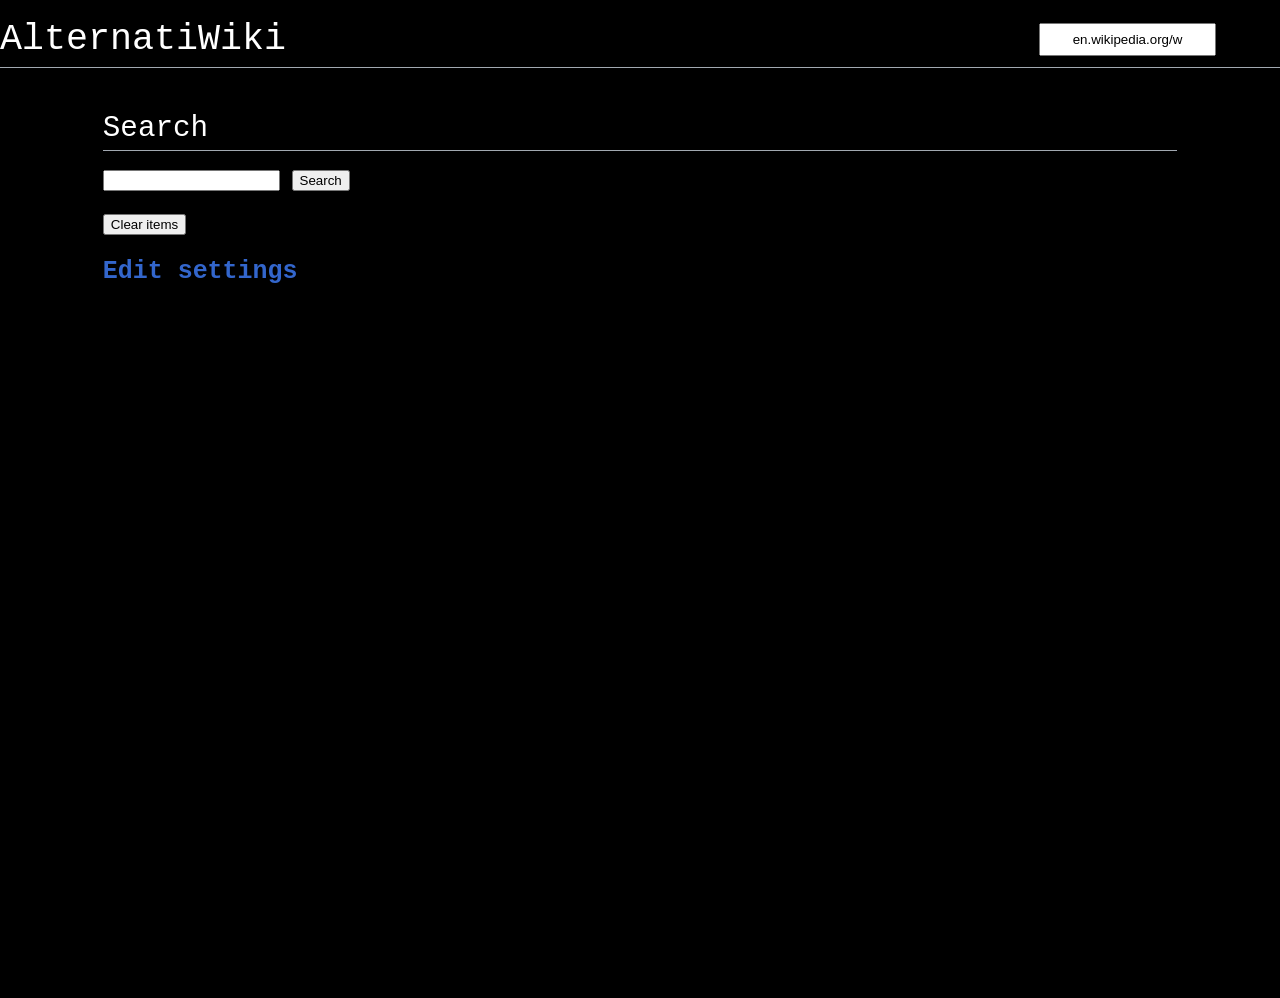
==== commit 76a67a61: "add x" ====
--- a/ww2/index.html
+++ b/ww2/index.html
@@ -21,7 +21,13 @@
         <br />
         <button class="clear">Clear items</button>
         <p class="stored"/>
+        <br />
+        <br />
+        <a href="./settings.html"><h3>Edit settings</h3></a>
+        <br />
+        <br />
     </main>
+    
     <script src="settingsGet.js"></script>
     <script src="index.js"></script>
     
--- a/ww2/css.css
+++ b/ww2/css.css
@@ -1,11 +1,13 @@
 .qheader{
     position: fixed;
     top: 0px;
+    left: 0px;
     width: 100%;
     z-index: 999;
     display: flex;
     justify-content: space-between;
     align-items: center;
+    max-width: 100%;
 }
 
 #wiki{
@@ -16,6 +18,8 @@
 
 main{
     margin-top: 5em;
+    max-width: 100%;
+    overflow-wrap: break-word;
 }
 .infobox-image{
     text-align: center;
@@ -41,6 +45,8 @@
 .search{
       display: grid;
       grid-template-columns: auto auto;
+      
+      
 }
 
 .search-result{
@@ -52,6 +58,31 @@
     display: grid;
     grid-template-columns: auto auto;
     
+}
+
+@media only screen and (max-width: 768px) {
+    .search{
+        grid-template-columns: 1fr;
+    }
+    .qheader{
+        flex-direction: column;
+    }
+    .search-result{
+    }
+    body{
+        max-width: calc( 100% - 16px );
+    }
+    h2{
+        max-width: calc( 100% );
+    }
+}
+
+@media only screen and (max-width: 500px) {
+    .search-result{
+        display: flex;
+        flex-direction: column-reverse;
+        align-items: center;
+    }
 }
 
 .sr{
